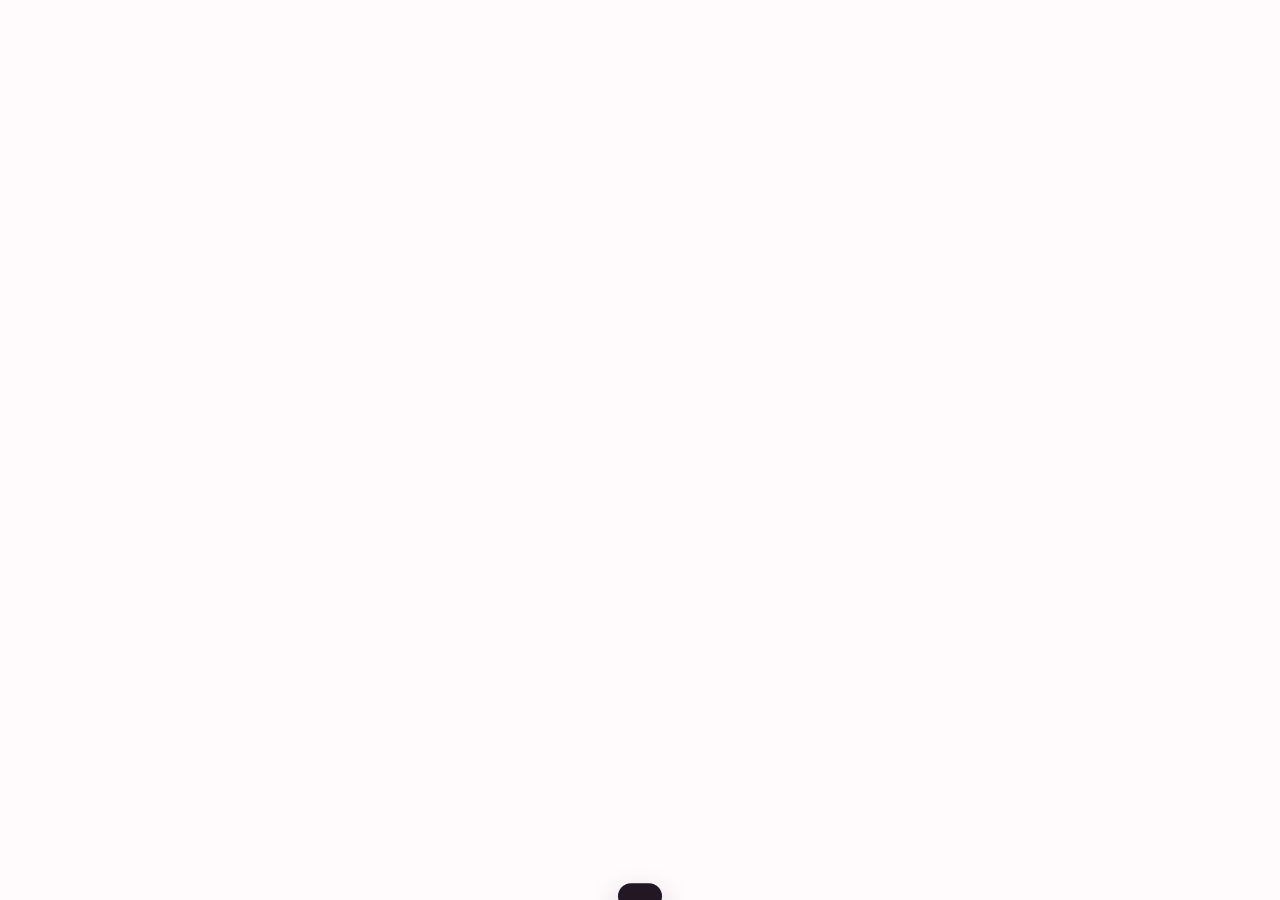
==== index.html @ d04b90fa "Update index.html" ====
<!DOCTYPE html>
<html lang="en">
<head>
<meta charset="UTF-8">
<meta name="viewport" content="width=device-width, initial-scale=1.0">
<title>Blossom07 — Boutique</title>
<link rel="preconnect" href="https://fonts.googleapis.com">
<link rel="preconnect" href="https://fonts.gstatic.com" crossorigin>
<link href="https://fonts.googleapis.com/css2?family=Caveat:wght@600;700&family=Playfair+Display:ital,wght@0,500;0,600;0,700;1,500&family=Poppins:wght@400;500;600;700&family=Tajawal:wght@400;500;700;800&display=swap" rel="stylesheet">
<style>
:root{
  --pink:#ff2e88;
  --pink-deep:#e0117a;
  --pink-light:#ffe0ef;
  --pink-pale:#fff5fa;
  --plum:#221722;
  --plum-soft:#8a7686;
  --cream:#fffdfc;
  --gold:#c79a4b;
  --sage:#8fae7c;
  --white:#ffffff;
  --ink:#150f14;
  --line:rgba(43,31,40,0.10);
  --line-strong:rgba(43,31,40,0.18);
  --shadow:0 14px 32px rgba(255,46,136,0.16);
  --shadow-lg:0 30px 70px rgba(21,15,20,0.20);
  --radius:18px;
  --radius-lg:26px;
  --ease:cubic-bezier(.22,.75,.28,1);
  --font-body:'Poppins',sans-serif;
  --font-display:'Playfair Display',serif;
  --font-script:'Caveat',cursive;
  --white:#ffffff;
  --header-bg:rgba(255,253,252,0.86);
  --header-bg-scrolled:rgba(255,253,252,0.96);
  --overlay-bg:rgba(35,10,28,0.55);
  --input-bg:var(--pink-pale);
  --theme-transition:background .35s ease,color .35s ease,border-color .35s ease,box-shadow .35s ease;
}
[data-theme="dark"]{
  --cream:#130d11;
  --plum:#f4ecf0;
  --plum-soft:#c3a5b3;
  --pink-light:#3a1f2c;
  --pink-pale:#241a20;
  --pink-deep:#ff5fa4;
  --white:#1c1418;
  --ink:#0c0810;
  --line:rgba(255,255,255,0.10);
  --line-strong:rgba(255,255,255,0.18);
  --shadow:0 14px 32px rgba(0,0,0,0.4);
  --shadow-lg:0 30px 70px rgba(0,0,0,0.55);
  --header-bg:rgba(19,13,17,0.86);
  --header-bg-scrolled:rgba(19,13,17,0.95);
  --overlay-bg:rgba(0,0,0,0.65);
  --input-bg:#241a20;
}
[dir="rtl"]{ --font-body:'Tajawal',sans-serif; }
*{box-sizing:border-box;}
html{scroll-behavior:smooth;}
body{
  margin:0;
  background:var(--cream);
  color:var(--plum);
  font-family:var(--font-body);
  -webkit-font-smoothing:antialiased;
  -moz-osx-font-smoothing:grayscale;
  transition:var(--theme-transition);
}
img{max-width:100%;display:block;}
button{font-family:inherit;cursor:pointer;}
input,select,textarea{font-family:inherit;}
.hidden{display:none !important;}
a{color:inherit;text-decoration:none;}
::selection{background:var(--pink);color:#fff;}

/* ===== Motion ===== */
@keyframes fadeInUp{ from{opacity:0;transform:translateY(22px);} to{opacity:1;transform:translateY(0);} }
@keyframes fadeIn{ from{opacity:0;} to{opacity:1;} }
@keyframes scaleIn{ from{opacity:0;transform:scale(.94) translateY(8px);} to{opacity:1;transform:scale(1) translateY(0);} }
@keyframes floatBlob{ 0%,100%{transform:translate(0,0) scale(1);} 50%{transform:translate(-14px,18px) scale(1.06);} }
@keyframes floatBlob2{ 0%,100%{transform:translate(0,0) scale(1);} 50%{transform:translate(16px,-14px) scale(1.08);} }
@keyframes shimmer{ 0%{background-position:-200% 0;} 100%{background-position:200% 0;} }
@keyframes drawCheck{ from{stroke-dashoffset:36;} to{stroke-dashoffset:0;} }
@keyframes popIn{ 0%{transform:scale(.4);opacity:0;} 70%{transform:scale(1.08);opacity:1;} 100%{transform:scale(1);} }
@keyframes skeletonPulse{ 0%,100%{opacity:.5;} 50%{opacity:1;} }
.reveal{opacity:0;transform:translateY(26px);transition:opacity .7s var(--ease),transform .7s var(--ease);}
.reveal.in{opacity:1;transform:translateY(0);}
.reveal-left{opacity:0;transform:translateX(-32px);transition:opacity .7s var(--ease),transform .7s var(--ease);}
.reveal-left.in{opacity:1;transform:translateX(0);}
.reveal-right{opacity:0;transform:translateX(32px);transition:opacity .7s var(--ease),transform .7s var(--ease);}
.reveal-right.in{opacity:1;transform:translateX(0);}
.reveal-scale{opacity:0;transform:scale(.94);transition:opacity .7s var(--ease),transform .7s var(--ease);}
.reveal-scale.in{opacity:1;transform:scale(1);}
@media(prefers-reduced-motion:reduce){
  *{animation-duration:.001ms !important;animation-iteration-count:1 !important;transition-duration:.001ms !important;}
  .reveal,.reveal-left,.reveal-right,.reveal-scale{opacity:1;transform:none;}
}

/* ===== Header ===== */
.site-header{
  position:sticky;top:0;z-index:40;
  background:var(--header-bg);
  backdrop-filter:blur(14px) saturate(1.4);
  -webkit-backdrop-filter:blur(14px) saturate(1.4);
  border-bottom:1px solid var(--line);
  padding:18px 28px;
  display:flex;align-items:center;justify-content:space-between;gap:16px;
  transition:padding .35s var(--ease),box-shadow .35s var(--ease),background .35s var(--ease);
}
.site-header.scrolled{ padding:10px 28px; box-shadow:0 10px 26px rgba(21,15,20,0.08); background:var(--header-bg-scrolled); }
.brand{display:flex;align-items:center;gap:10px;transition:opacity .2s;}
.brand:hover{opacity:.75;}
.brand-mark{
  font-family:var(--font-script);
  font-weight:700;
  font-size:32px;
  color:var(--pink);
  line-height:1;
}
.brand-sub{font-size:10px;letter-spacing:.16em;text-transform:uppercase;color:var(--plum-soft);font-weight:600;}
.header-right{display:flex;align-items:center;gap:16px;}
.lang-switch{display:flex;background:var(--pink-pale);border-radius:999px;padding:3px;gap:2px;}
.lang-switch button{
  border:none;background:transparent;padding:6px 12px;border-radius:999px;
  font-size:12.5px;font-weight:600;color:var(--plum-soft);letter-spacing:.02em;
  transition:.25s var(--ease);
}
.lang-switch button.active{background:var(--pink);color:#fff;box-shadow:0 4px 10px rgba(255,46,126,0.35);}
.theme-toggle{
  display:flex;align-items:center;justify-content:center;width:36px;height:36px;border-radius:50%;
  border:1.5px solid var(--line);background:var(--white);color:var(--plum);flex:none;
  transition:.25s var(--ease);
}
.theme-toggle:hover{border-color:var(--pink);color:var(--pink-deep);}
.theme-toggle svg{width:17px;height:17px;}

/* ===== Ticker ===== */
.ticker-wrap{
  background:var(--pink);color:#fff;overflow:hidden;padding:11px 0;
}
.ticker-track{display:flex;gap:36px;white-space:nowrap;width:max-content;animation:tickerScroll 26s linear infinite;}
.ticker-track span{font-size:12px;font-weight:700;letter-spacing:.08em;text-transform:uppercase;display:flex;align-items:center;gap:10px;}
.ticker-track span::after{content:"✦";opacity:.7;font-size:10px;}
@keyframes tickerScroll{ from{transform:translateX(0);} to{transform:translateX(-50%);} }

/* ===== Lookbook (editorial) ===== */
.lookbook{max-width:1180px;margin:0 auto;padding:86px 22px 30px;}
.lookbook-head{display:flex;justify-content:space-between;align-items:flex-end;gap:20px;margin-bottom:38px;flex-wrap:wrap;}
.lookbook-kicker{font-size:11.5px;letter-spacing:.18em;text-transform:uppercase;color:var(--pink-deep);font-weight:700;margin-bottom:10px;display:block;}
.lookbook-head h2{font-family:var(--font-display);font-size:clamp(26px,3.6vw,40px);margin:0;font-weight:600;color:var(--plum);letter-spacing:-.01em;}
.lookbook-head p{font-size:14px;color:var(--plum-soft);max-width:340px;margin:10px 0 0;line-height:1.6;}
.lookbook-grid{
  display:grid;grid-template-columns:1.3fr 1fr;grid-template-rows:auto auto;gap:20px;
}
.lookbook-figure{
  position:relative;overflow:hidden;border-radius:var(--radius-lg);
  background:linear-gradient(150deg,#ffd9e8,#ffb6d5);
  box-shadow:0 20px 46px rgba(21,15,20,0.14);
}
.lookbook-figure.img-broken{background:linear-gradient(150deg,#ffd9e8,#f6c477);}
.lookbook-figure img{width:100%;height:100%;object-fit:cover;transition:transform .9s var(--ease);}
.lookbook-figure:hover img{transform:scale(1.06);}
.lookbook-figure .cap{
  position:absolute;left:0;right:0;bottom:0;padding:22px 22px 18px;
  background:linear-gradient(0deg,rgba(15,9,13,0.72),transparent);color:#fff;
  font-family:var(--font-display);font-size:16px;font-weight:600;letter-spacing:.01em;
}
.lookbook-figure.f1{grid-row:1/3;aspect-ratio:4/5.4;}
.lookbook-figure.f2{aspect-ratio:5/3.1;}
.lookbook-figure.f3{aspect-ratio:5/3.1;}
@media(max-width:820px){
  .lookbook-grid{grid-template-columns:1fr;grid-template-rows:auto;}
  .lookbook-figure.f1{grid-row:auto;aspect-ratio:4/3.4;}
}

/* ===== Categories section (grid of cards) ===== */
.cat-section{max-width:1180px;margin:0 auto;padding:20px 22px 10px;}
.cat-grid{display:grid;grid-template-columns:repeat(auto-fit,minmax(150px,1fr));gap:14px;margin-top:22px;}
.cat-card{
  background:var(--white);border:1px solid var(--line);border-radius:16px;padding:18px 18px 16px;
  display:flex;align-items:center;justify-content:space-between;gap:10px;transition:.3s var(--ease);
}
.cat-card:hover{border-color:var(--pink);transform:translateY(-3px);box-shadow:var(--shadow);}
.cat-card-name{font-family:var(--font-display);font-weight:600;font-size:15.5px;color:var(--plum);}
.cat-card-count{font-size:11.5px;color:var(--plum-soft);margin-top:3px;}
.cat-card-plus{
  width:30px;height:30px;flex:none;border-radius:50%;background:var(--pink-pale);color:var(--pink-deep);
  display:flex;align-items:center;justify-content:center;font-size:16px;font-weight:700;transition:.25s var(--ease);
}
.cat-card:hover .cat-card-plus{background:var(--pink);color:#fff;}

/* ===== Features row ===== */
.feature-row{
  max-width:1180px;margin:64px auto 0;padding:34px 22px;display:grid;
  grid-template-columns:repeat(auto-fit,minmax(200px,1fr));gap:24px;
  border-top:1px solid var(--line);border-bottom:1px solid var(--line);
}
.feature-item{display:flex;align-items:flex-start;gap:12px;}
.feature-item svg{width:22px;height:22px;flex:none;color:var(--pink-deep);margin-top:2px;}
.feature-item h4{font-size:14px;margin:0 0 4px;font-weight:700;color:var(--plum);}
.feature-item p{font-size:12.5px;color:var(--plum-soft);margin:0;line-height:1.5;}

/* ===== New-arrivals grid ===== */
.new-grid{display:grid;grid-template-columns:repeat(auto-fit,minmax(280px,1fr));gap:26px;margin-top:22px;}
.new-grid .card .thumb{aspect-ratio:16/11;}

/* ===== CTA banner ===== */
.cta-banner{
  max-width:1180px;margin:56px auto 0;background:var(--pink);border-radius:var(--radius-lg);
  padding:44px 40px;color:#fff;display:flex;justify-content:space-between;align-items:center;gap:26px;flex-wrap:wrap;
  box-shadow:0 24px 50px rgba(255,46,136,0.28);
}
.cta-banner h3{font-family:var(--font-display);font-size:clamp(22px,3vw,30px);margin:0 0 8px;font-weight:600;}
.cta-banner p{font-size:14px;margin:0;max-width:440px;line-height:1.6;opacity:.92;}
.cta-actions{display:flex;gap:12px;flex-wrap:wrap;}
.cta-actions .btn-primary{background:var(--plum);}
.cta-actions .btn-primary:hover{background:var(--ink);}
.cta-actions .btn-ghost{border-color:rgba(255,255,255,0.7);}
@media(max-width:720px){ .cta-banner{padding:32px 24px;} }

/* ===== Category chips ===== */
.category-bar{
  display:flex;gap:10px;overflow-x:auto;padding:22px 22px 6px;max-width:1180px;margin:0 auto;
  scrollbar-width:none;
}
.category-bar::-webkit-scrollbar{display:none;}
.chip{
  flex:none;padding:9px 20px;border-radius:999px;border:1.5px solid var(--line);
  background:var(--white);font-size:13.5px;font-weight:600;color:var(--plum-soft);white-space:nowrap;
  transition:.18s;
}
.chip.active{background:var(--pink);border-color:var(--pink);color:#fff;box-shadow:0 6px 16px rgba(255,46,136,0.3);}
.chip:hover:not(.active){border-color:var(--pink);color:var(--pink-deep);}

/* ===== Product grid ===== */
.shop-wrap{
  width:100%;
  max-width:1280px;
  margin:0 auto;
  padding:18px 24px 90px;
}

.shop-head{
  padding-top:14px;
  margin-bottom:6px;
}

.shop-head .lookbook-kicker{
  margin-bottom:8px;
}

.shop-head h2{
  font-family:var(--font-display);
  font-size:clamp(24px,3.2vw,34px);
  margin:0;
  font-weight:600;
  color:var(--plum);
  letter-spacing:-.01em;
}

/* Products */
.grid{
  display:grid;
  grid-template-columns:repeat(5,minmax(0,1fr));
  gap:18px;
  margin-top:22px;
}

/* Large screens */
@media(min-width:1400px){
  .grid{
    grid-template-columns:repeat(5,minmax(0,1fr));
    gap:20px;
  }
}

/* Medium desktop */
@media(max-width:1100px){
  .grid{
    grid-template-columns:repeat(4,minmax(0,1fr));
    gap:16px;
  }
}

/* Tablet */
@media(max-width:850px){
  .shop-wrap{
    padding-left:18px;
    padding-right:18px;
  }

  .grid{
    grid-template-columns:repeat(3,minmax(0,1fr));
    gap:14px;
  }
}

/* Mobile */
@media(max-width:600px){
  .shop-wrap{
    padding-left:12px;
    padding-right:12px;
  }

  .grid{
    grid-template-columns:repeat(2,minmax(0,1fr));
    gap:12px;
  }
}

.card{
  background:var(--white);
  border-radius:var(--radius);
  overflow:hidden;
  border:1px solid var(--line);
  transition:.45s var(--ease) box-shadow,
             .45s var(--ease) transform,
             .25s border-color;
  position:relative;
}

.card:hover{
  box-shadow:var(--shadow-lg);
  transform:translateY(-8px);
  border-color:rgba(255,46,126,0.35);
}

.card:hover .thumb::after{
  opacity:1;
}

.card:hover .thumb img{
  transform:scale(1.08);
}

.card:hover .thumb svg{
  transform:scale(1.08) rotate(-2deg);
}

.card:hover .order-btn:not(:disabled){
  background:var(--pink);
}

.card:hover .quick-order{
  opacity:1;
  transform:translateY(0);
}

.thumb{
  aspect-ratio:4/5;
  position:relative;
  display:flex;
  align-items:center;
  justify-content:center;
  background:linear-gradient(
    150deg,
    var(--tc1,#ffd9e8),
    var(--tc2,#ffb6d5)
  );
  overflow:hidden;
}

.thumb img{
  width:100%;
  height:100%;
  object-fit:cover;
  transition:transform .7s var(--ease);
}

.thumb.img-broken{
  display:flex;
  align-items:center;
  justify-content:center;
}

.thumb.img-broken::before{
  content:"";
  width:46%;
  height:46%;
  opacity:.5;
  color:var(--plum-soft);
  -webkit-mask:url('data:image/svg+xml;utf8,<svg xmlns="http://www.w3.org/2000/svg" viewBox="0 0 24 24" fill="none" stroke="black" stroke-width="1.4"><path d="M4 16l4.5-6 3.5 4.5L15 11l5 7H4z"/><circle cx="8" cy="8" r="1.6"/><rect x="3" y="4" width="18" height="16" rx="2"/></svg>') center/contain no-repeat;
  mask:url('data:image/svg+xml;utf8,<svg xmlns="http://www.w3.org/2000/svg" viewBox="0 0 24 24" fill="none" stroke="black" stroke-width="1.4"><path d="M4 16l4.5-6 3.5 4.5L15 11l5 7H4z"/><circle cx="8" cy="8" r="1.6"/><rect x="3" y="4" width="18" height="16" rx="2"/></svg>') center/contain no-repeat;
  background:var(--plum-soft);
}

.quick-order{
  position:absolute;
  left:10px;
  right:10px;
  bottom:10px;
  background:rgba(255,255,255,0.94);
  color:var(--plum);
  border-radius:999px;
  padding:9px;
  text-align:center;
  font-size:12px;
  font-weight:700;
  letter-spacing:.03em;
  opacity:0;
  transform:translateY(10px);
  transition:.3s var(--ease);
  backdrop-filter:blur(4px);
  pointer-events:none;
}

.thumb::after{
  content:"";
  position:absolute;
  inset:0;
  border-radius:var(--radius) var(--radius) 0 0;
  box-shadow:inset 0 0 0 3px rgba(255,46,126,0.65);
  opacity:0;
  transition:.25s;
  pointer-events:none;
}

.thumb svg{
  width:46%;
  height:46%;
  opacity:.5;
  color:var(--plum-soft);
  transition:transform .4s ease;
}

.stock-badge{
  position:absolute;
  top:10px;
  inset-inline-start:10px;
  background:var(--white);
  color:var(--plum-soft);
  font-size:10.5px;
  font-weight:700;
  padding:4px 10px;
  border-radius:999px;
  letter-spacing:.03em;
  box-shadow:0 4px 10px rgba(43,31,40,0.12);
}

.card-tag{
  position:absolute;
  top:10px;
  inset-inline-start:10px;
  color:#fff;
  font-size:10px;
  font-weight:700;
  padding:5px 11px;
  border-radius:999px;
  letter-spacing:.05em;
  text-transform:uppercase;
  box-shadow:0 4px 10px rgba(0,0,0,0.15);
}

.card-tag.bestseller{
  background:var(--plum);
}

.card-tag.new{
  background:var(--pink);
}

.card-body{
  padding:14px 15px 16px;
}

.card-cat{
  font-size:10.5px;
  text-transform:uppercase;
  letter-spacing:.1em;
  color:var(--gold);
  font-weight:700;
  margin-bottom:5px;
}

.card-name{
  font-family:var(--font-display);
  font-weight:600;
  font-size:16.5px;
  margin:0 0 7px;
  line-height:1.3;
  color:var(--plum);
}

.card-desc{
  font-size:12px;
  color:var(--plum-soft);
  line-height:1.5;
  margin:0 0 8px;
  display:-webkit-box;
  -webkit-line-clamp:2;
  -webkit-box-orient:vertical;
  overflow:hidden;
}

.card-colors{
  font-size:11px;
  color:var(--plum-soft);
  font-weight:600;
  margin:0 0 12px;
  letter-spacing:.02em;
}

.card-foot{
  display:flex;
  align-items:center;
  justify-content:space-between;
  gap:8px;
}

.price{
  font-weight:700;
  font-size:15px;
  color:var(--pink-deep);
  display:flex;
  align-items:baseline;
  gap:7px;
  flex-wrap:wrap;
}

.price small{
  font-size:11px;
  font-weight:600;
  color:var(--plum-soft);
}

.price .old{
  display:inline-block !important;
  font-size:12.5px;
  font-weight:600;
  color:var(--plum-soft);
  text-decoration-line:line-through !important;
  text-decoration-style:solid !important;
  text-decoration-thickness:2px !important;
  opacity:.8;
  margin-inline-end:7px;
}

.sale-old-price{
  display:inline-block !important;
  color:#777 !important;
  text-decoration-line:line-through !important;
  text-decoration-color:#777 !important;
  text-decoration-style:solid !important;
  text-decoration-thickness:2px !important;
  white-space:nowrap;
}

.order-btn{
  background:var(--pink);
  color:#fff;
  border-radius:999px;
  padding:8px 16px;
  font-size:12px;
  font-weight:600;
  border:none;
  transition:.25s var(--ease);
}

.order-btn:hover{
  background:var(--pink-deep);
  transform:translateY(-1px);
  box-shadow:0 8px 18px rgba(255,46,126,0.35);
}

.order-btn:active:not(:disabled){
  transform:scale(.93);
}

.order-btn:disabled{
  background:#cfc7cb;
  cursor:not-allowed;
}

.empty-note{
  text-align:center;
  padding:60px 20px;
  color:var(--plum-soft);
}

.empty-note svg{
  width:52px;
  height:52px;
  opacity:.4;
  margin-bottom:10px;
}
/* ===== Modal / overlay ===== */
.overlay{
  position:fixed;inset:0;background:var(--overlay-bg);backdrop-filter:blur(3px);
  display:flex;align-items:center;justify-content:center;z-index:100;padding:18px;
  animation:fadeIn .2s ease both;
}
.modal{
  background:var(--white);border-radius:22px;max-width:460px;width:100%;max-height:88vh;overflow-y:auto;
  padding:26px 26px 24px;position:relative;box-shadow:0 24px 60px rgba(0,0,0,0.3);
  animation:scaleIn .28s cubic-bezier(.2,.9,.3,1.2) both;
}
.modal-close{
  position:absolute;top:16px;inset-inline-end:16px;width:32px;height:32px;border-radius:50%;
  background:var(--pink-pale);border:none;display:flex;align-items:center;justify-content:center;color:var(--plum);
}
.modal h2{font-family:var(--font-display);font-size:22px;margin:0 0 4px;color:var(--plum);}
.modal .sub{font-size:13px;color:var(--plum-soft);margin:0 0 18px;}
.field{margin-bottom:14px;}
.field label{display:block;font-size:12.5px;font-weight:600;color:var(--plum-soft);margin-bottom:6px;}
.field input,.field select,.field textarea{
  width:100%;padding:11px 13px;border-radius:12px;border:1.5px solid var(--line);background:var(--pink-pale);
  font-size:14px;color:var(--plum);outline:none;transition:.15s;
}
.field input:focus,.field select:focus,.field textarea:focus{border-color:var(--pink);background:var(--white);}
.field textarea{resize:vertical;min-height:70px;}
.field-row{display:grid;grid-template-columns:1fr 1fr;gap:10px;}
.order-summary{
  display:flex;gap:12px;align-items:center;background:var(--pink-pale);border-radius:14px;padding:10px;margin-bottom:16px;
}
.order-summary .thumb{width:56px;height:56px;flex:none;border-radius:10px;aspect-ratio:auto;}
.order-summary .thumb svg{width:50%;height:50%;}
.order-summary-name{font-weight:600;font-size:14px;color:var(--plum);}
.order-summary-price{font-size:13px;color:var(--pink-deep);font-weight:700;}
.submit-btn{
  width:100%;background:var(--pink);color:#fff;border:none;border-radius:14px;padding:13px;font-weight:700;
  font-size:14.5px;margin-top:6px;box-shadow:0 10px 22px rgba(255,46,126,0.35);transition:.18s;
}
.submit-btn:hover{background:var(--pink-deep);}
.whatsapp-alt{
  display:flex;align-items:center;justify-content:center;gap:8px;margin-top:10px;font-size:13px;
  color:var(--sage);font-weight:600;border:1.5px solid var(--sage);border-radius:14px;padding:11px;background:var(--pink-pale);
}
.success-box{text-align:center;padding:10px 4px 4px;}
.success-icon{
  width:64px;height:64px;border-radius:50%;background:var(--pink-light);display:flex;align-items:center;justify-content:center;
  margin:0 auto 16px;color:var(--pink);animation:popIn .45s cubic-bezier(.2,.9,.3,1.3) both;
}
.success-icon svg{width:32px;height:32px;}
.success-icon svg path{stroke-dasharray:36;stroke-dashoffset:36;animation:drawCheck .5s ease .25s forwards;}

/* ===== Footer ===== */
.site-footer{
  background:var(--ink);color:#fdeef4;padding:64px 22px 30px;margin-top:40px;
}
.footer-inner{max-width:1180px;margin:0 auto;display:grid;grid-template-columns:1.3fr 1fr 1fr;gap:30px;}
.footer-inner .brand-mark{font-size:28px;}
.footer-col h4{font-size:13px;text-transform:uppercase;letter-spacing:.08em;color:#ffb8d4;margin:0 0 12px;font-weight:700;}
.footer-col p, .footer-col a{font-size:13.5px;color:#e9c9d8;line-height:2;display:block;}
.footer-bottom{
  max-width:1180px;margin:30px auto 0;padding-top:18px;border-top:1px solid rgba(255,255,255,0.12);
  display:flex;justify-content:space-between;flex-wrap:wrap;gap:10px;font-size:12px;color:#c99cb2;
}
.admin-link{background:transparent;border:none;color:#c99cb2;font-size:12px;text-decoration:underline;}

/* ===== Toast ===== */
.toast{
  position:fixed;bottom:22px;left:50%;transform:translateX(-50%) translateY(120%);
  background:var(--plum);color:#fff;padding:13px 22px;border-radius:14px;font-size:13.5px;font-weight:600;
  box-shadow:0 14px 30px rgba(0,0,0,0.25);z-index:200;transition:.3s;display:flex;align-items:center;gap:8px;
}
.toast.show{transform:translateX(-50%) translateY(0);}

/* ===== Admin ===== */
.admin-shell{max-width:1180px;margin:0 auto;padding:26px 22px 80px;}
.admin-header{display:flex;justify-content:space-between;align-items:center;flex-wrap:wrap;gap:14px;margin-bottom:22px;}
.admin-header h1{font-family:var(--font-display);font-size:26px;margin:0;color:var(--plum);}
.stat-grid{display:grid;grid-template-columns:repeat(auto-fit,minmax(150px,1fr));gap:14px;margin-bottom:26px;}
.stat-card{background:var(--white);border:1px solid var(--line);border-radius:16px;padding:16px 18px;}
.stat-card .num{font-size:26px;font-weight:700;color:var(--pink-deep);font-family:var(--font-display);}
.stat-card .lbl{font-size:12px;color:var(--plum-soft);font-weight:600;margin-top:2px;}
.tabs{display:flex;gap:8px;margin-bottom:20px;border-bottom:1.5px solid var(--line);}
.tab-btn{background:none;border:none;padding:10px 18px;font-weight:600;font-size:14px;color:var(--plum-soft);
  border-bottom:2.5px solid transparent;margin-bottom:-1.5px;}
.tab-btn.active{color:var(--pink-deep);border-color:var(--pink);}
.order-row{
  background:var(--white);
  border:1px solid var(--line);
  border-radius:18px;
  padding:18px 20px;
  margin-bottom:14px;
  display:flex;
  justify-content:space-between;
  gap:20px;
  flex-wrap:wrap;
  align-items:flex-start;
  box-shadow:0 4px 14px rgba(80,40,60,.04);
  transition:.2s;
}

.order-row:hover{
  box-shadow:0 6px 20px rgba(80,40,60,.08);
  transform:translateY(-1px);
}

.order-row.status-new{
  border-inline-start:4px solid var(--pink);
}

.order-row.status-done{
  opacity:.65;
}

.order-id{
  font-size:11px;
  color:var(--plum-soft);
  font-weight:600;
  letter-spacing:.03em;
  margin-bottom:6px;
}

.order-title{
  font-weight:700;
  font-size:16px;
  margin:3px 0 10px;
  color:var(--plum);
}

.order-detail{
  font-size:13px;
  color:var(--plum-soft);
  line-height:1.9;
}

.order-detail b{
  color:var(--plum);
}
.order-row.status-new{border-inline-start:4px solid var(--pink);}
.order-row.status-done{opacity:.6;}
.order-id{font-size:11px;color:var(--plum-soft);font-weight:600;letter-spacing:.03em;}
.order-title{font-weight:700;font-size:15px;margin:3px 0 6px;color:var(--plum);}
.order-detail{font-size:13px;color:var(--plum-soft);line-height:1.7;}
.order-detail b{color:var(--plum);}
.order-status-pill{
  font-size:11px;font-weight:700;padding:5px 12px;border-radius:999px;text-transform:uppercase;letter-spacing:.03em;
}
.order-status-pill.new{background:var(--pink-light);color:var(--pink-deep);}
.order-status-pill.done{background:var(--pink-pale);color:var(--sage);}
.order-actions{
  display:flex;
  flex-direction:column;
  gap:10px;
  align-items:flex-end;
  min-width:170px;
  padding-top:2px;
}

.order-action-buttons{
  display:flex;
  gap:8px;
  flex-wrap:wrap;
  justify-content:flex-end;
}

@media(max-width:600px){
  .order-row{
    padding:16px;
    gap:14px;
  }

  .order-actions{
    width:100%;
    align-items:stretch;
    min-width:0;
  }

  .order-action-buttons{
    width:100%;
    justify-content:stretch;
  }

  .order-action-buttons .small-btn{
    flex:1;
  }
}
.small-btn{
  border:1.5px solid var(--line);
  background:var(--white);
  border-radius:10px;
  padding:8px 12px;
  font-size:12px;
  font-weight:600;
  color:var(--plum);
  cursor:pointer;
  transition:.2s;
}

.small-btn:hover{
  border-color:var(--pink);
  color:var(--pink-deep);
}

.order-action-buttons{
  display:flex;
  gap:7px;
  flex-wrap:wrap;
  justify-content:flex-end;
}

.danger-btn{
  color:#b42318 !important;
  border-color:#f0c7c0 !important;
  background:#fffafa !important;
}

.danger-btn:hover{
  border-color:#b42318 !important;
  background:#fff1ef !important;
}
.small-btn:hover{border-color:var(--pink);color:var(--pink-deep);}
.admin-toolbar{display:flex;justify-content:flex-end;margin-bottom:14px;}
.admin-grid{display:grid;grid-template-columns:repeat(auto-fill,minmax(210px,1fr));gap:18px;}
.admin-card{background:var(--white);border:1px solid var(--line);border-radius:16px;overflow:hidden;}
.admin-card .thumb{aspect-ratio:1/1;}
.admin-card-body{padding:12px 14px;}
.admin-card-actions{display:flex;gap:8px;margin-top:10px;}
.admin-card-actions button{flex:1;padding:7px;border-radius:10px;font-size:12px;font-weight:600;border:1.5px solid var(--line);background:var(--white);}
.admin-card-actions .del{color:#c0392b;border-color:#f0c7c0;}
.admin-card-actions .landing-btn{color:var(--pink-deep);border-color:var(--pink-deep);}
.product-modal-gallery{width:170px;flex:none;}
.product-modal-main{width:100%;aspect-ratio:1/1;border-radius:12px;overflow:hidden;background:var(--pink-pale);}
.product-modal-main img{width:100%;height:100%;object-fit:cover;}
.product-modal-thumbs{display:flex;gap:6px;overflow-x:auto;margin-top:7px;padding-bottom:2px;}
.product-modal-thumb{width:42px;height:42px;flex:none;border:1.5px solid var(--line);border-radius:8px;overflow:hidden;background:var(--white);padding:0;}
.product-modal-thumb.active{border-color:var(--pink);}
.product-modal-thumb img{width:100%;height:100%;object-fit:cover;}
@media(max-width:520px){.product-modal-gallery{width:125px;}.product-modal-thumb{width:36px;height:36px;}}
.login-box{max-width:380px;margin:80px auto;background:var(--white);border-radius:22px;padding:34px 30px;border:1px solid var(--line);box-shadow:var(--shadow);text-align:center;}
.login-box .brand-mark{font-size:34px;margin-bottom:6px;}
.login-box h2{font-family:var(--font-display);font-size:20px;margin:14px 0 4px;}
.login-box p{font-size:13px;color:var(--plum-soft);margin-bottom:20px;}
.err-msg{color:#c0392b;font-size:12.5px;margin-top:6px;display:none;}
.stock-toggle{display:flex;align-items:center;gap:8px;font-size:13px;color:var(--plum-soft);font-weight:600;}
.photo-upload{
  border:2px dashed var(--line);border-radius:16px;padding:16px;display:flex;align-items:center;gap:14px;
  background:var(--pink-pale);transition:.2s border-color,.2s background;cursor:pointer;
}
.photo-upload:hover,.photo-upload.dragover{border-color:var(--pink);background:var(--pink-light);}
.photo-upload input[type=file]{display:none;}
.photo-preview{
  width:64px;height:64px;border-radius:12px;overflow:hidden;flex:none;
  background:linear-gradient(150deg,var(--pink-light),#ffb6d5);display:flex;align-items:center;justify-content:center;
}
.photo-preview img{width:100%;height:100%;object-fit:cover;}
.photo-preview svg{width:44%;height:44%;color:var(--plum-soft);opacity:.55;}
.photo-upload-text{font-size:13px;color:var(--plum-soft);line-height:1.5;}
.photo-upload-text b{color:var(--plum);font-weight:600;}
.photo-remove{
  border:1.5px solid var(--line);background:var(--white);border-radius:999px;padding:5px 12px;font-size:11.5px;font-weight:600;
  color:var(--plum-soft);margin-top:6px;
}
.photo-remove:hover{border-color:#e07373;color:#c0392b;}
.upload-progress{
  width:100%;height:4px;background:var(--pink-light);border-radius:99px;overflow:hidden;margin-top:8px;
}
.upload-progress span{
  display:block;height:100%;width:35%;background:var(--pink);
  background:linear-gradient(90deg,var(--pink) 25%,#ffb6d5 50%,var(--pink) 75%);background-size:200% 100%;
  animation:shimmer 1s linear infinite;
}
.top-nav-tab{background:none;border:none;font-size:13.5px;font-weight:600;color:var(--plum-soft);padding:7px 14px;border-radius:999px;}
.top-nav-tab.active{background:var(--plum);color:#fff;}

/* ===== Admin: Design tab ===== */
.design-grid{display:grid;grid-template-columns:repeat(auto-fit,minmax(260px,1fr));gap:20px;}
.design-card{background:var(--white);border:1px solid var(--line);border-radius:16px;padding:18px;}
.design-card h4{margin:0 0 4px;font-size:14.5px;font-weight:700;color:var(--plum);}
.design-card .hint{font-size:12px;color:var(--plum-soft);margin:0 0 12px;line-height:1.5;}
.photo-field .photo-upload{padding:14px;}
.photo-field.wide .photo-upload{flex-direction:column;align-items:stretch;text-align:center;}
.photo-field.wide .photo-preview{width:100%;height:150px;border-radius:12px;aspect-ratio:auto;}
.design-save-bar{position:sticky;bottom:0;background:linear-gradient(0deg,var(--cream) 60%,transparent);padding:16px 0 4px;margin-top:8px;}

@media(max-width:720px){
  .footer-inner{grid-template-columns:1fr;}
  .site-header{padding:12px 16px;}
  .field-row{grid-template-columns:1fr;}
}
.order-contact-buttons {
  display: flex;
  gap: 8px;
  margin-top: 8px;
  flex-wrap: wrap;
}

.contact-btn {
  display: inline-flex;
  align-items: center;
  justify-content: center;
  padding: 7px 12px;
  border-radius: 8px;
  text-decoration: none;
  font-size: 13px;
  font-weight: 600;
  transition: 0.2s ease;
}

.call-btn {
  background: #e8f5e9;
  color: #2e7d32;
  border: 1px solid #c8e6c9;
}

.whatsapp-btn {
  background: #e8f5e9;
  color: #128c7e;
  border: 1px solid #b7dfd5;
}

.contact-btn:hover {
  transform: translateY(-1px);
  opacity: 0.9;
}

.order-phone-link {
  color: inherit;
  text-decoration: none;
}

.order-phone-link:hover {
  text-decoration: underline;
}

.cart-header-btn{border:1px solid var(--line);background:var(--card);color:var(--plum);border-radius:999px;padding:8px 12px;display:inline-flex;align-items:center;gap:6px;cursor:pointer;font-weight:600}.cart-header-btn b{min-width:20px;height:20px;border-radius:50%;display:inline-flex;align-items:center;justify-content:center;background:var(--pink);font-size:11px}.product-clickable{cursor:pointer}.cart-modal,.checkout-modal{max-width:560px}.cart-items{display:flex;flex-direction:column;gap:10px;margin:18px 0}.cart-item{display:grid;grid-template-columns:58px 1fr auto;gap:10px;align-items:center;padding:10px;border:1px solid var(--line);border-radius:12px}.cart-item-img{width:58px;height:68px;border-radius:9px;overflow:hidden;background:var(--soft)}.cart-item-img img{width:100%;height:100%;object-fit:cover}.cart-item-main{display:flex;flex-direction:column;gap:3px}.cart-item-main small{color:var(--plum-soft)}.cart-item-main strong{color:var(--pink-deep)}.cart-item-actions{display:flex;gap:5px;align-items:center}.cart-item-actions button{border:1px solid var(--line);background:var(--card);border-radius:7px;min-width:30px;height:30px;cursor:pointer}.cart-summary,.checkout-totals{border-top:1px solid var(--line);margin-top:14px;padding-top:12px}.cart-summary>div,.checkout-totals>div{display:flex;justify-content:space-between;padding:5px 0}.checkout-totals .grand{font-size:17px;border-top:1px solid var(--line);margin-top:5px;padding-top:10px}.delivery-table{border:1px solid var(--line);border-radius:12px;overflow:auto;max-height:520px;margin-top:15px}.delivery-head,.delivery-row{display:grid;grid-template-columns:1.5fr 1fr 1fr;gap:10px;padding:9px 10px;align-items:center}.delivery-head{position:sticky;top:0;background:var(--card);border-bottom:1px solid var(--line);z-index:1}.delivery-row{border-bottom:1px solid var(--line)}.delivery-row:last-child{border-bottom:0}.delivery-row input{width:100%}.translation-note{font-size:12px;line-height:1.5;color:var(--plum-soft);background:var(--soft);padding:9px 11px;border-radius:9px}.quick-order{pointer-events:none}.thumb.product-clickable{position:relative}.thumb.product-clickable:hover .quick-order{opacity:1}.quick-order{opacity:.95}.delivery-admin .hint{margin-bottom:14px}.order-items-list{display:flex;flex-direction:column;gap:10px;margin:14px 0 16px}.admin-order-item{display:flex;flex-direction:column;gap:6px;padding:12px 14px;background:var(--soft);border:1px solid var(--line);border-radius:12px;font-size:14px;color:var(--plum);line-height:1.5}.admin-order-item>span{font-weight:700;font-size:14px;color:var(--plum)}.admin-order-item small{display:flex;flex-wrap:wrap;gap:7px;color:var(--plum-soft);font-size:12px;line-height:1.5}.admin-order-item small .order-meta{display:inline-flex;align-items:center;padding:4px 8px;border-radius:999px;background:var(--white);border:1px solid var(--line);font-weight:600}.order-delivery-summary{display:flex;justify-content:space-between;align-items:center;gap:14px;padding:11px 0;font-size:13px;border-top:1px solid var(--line)}.order-delivery-summary span,.order-total span{color:var(--plum-soft)}.order-total{display:flex;justify-content:space-between;align-items:center;gap:14px;padding:10px 0;font-size:13px}.order-total b,.order-delivery-summary b{color:var(--plum);white-space:nowrap}.order-total.grand{font-size:16px;border-top:1px solid var(--line);padding:13px 0 4px;margin-top:2px}.order-total.grand b{color:var(--pink-deep);font-size:17px}.order-main{flex:1;min-width:0}.order-top{display:flex;align-items:center;justify-content:space-between;gap:12px;margin-bottom:4px}.order-info-grid{display:grid;grid-template-columns:repeat(2,minmax(0,1fr));gap:10px;margin-top:16px;padding-top:15px;border-top:1px solid var(--line)}.order-info-item{min-width:0;padding:10px 12px;background:var(--soft);border-radius:10px;font-size:13px;line-height:1.55}.order-info-item>span{display:block;color:var(--plum-soft);font-size:11px;font-weight:600;margin-bottom:3px}.order-info-item>b{display:block;color:var(--plum);font-size:13px;overflow-wrap:anywhere}.order-note{grid-column:1/-1}.order-contact-buttons{display:flex;gap:7px;flex-wrap:wrap;margin-top:8px}.order-contact-buttons .contact-btn{padding:6px 10px!important;font-size:11px!important}.delivery-admin .hint{margin-bottom:14px}.admin-grid .admin-card .thumb.product-clickable{cursor:default}
@media(max-width:700px){.order-info-grid{grid-template-columns:1fr}.order-top{align-items:flex-start}.order-actions{width:100%}.order-actions .small-btn{width:100%}.order-row{padding:15px}.order-delivery-summary,.order-total{font-size:12.5px}}
@media(max-width:720px){.cart-header-btn span{display:none}.cart-item{grid-template-columns:48px 1fr}.cart-item-img{width:48px;height:58px}.cart-item-actions{grid-column:2}.delivery-head,.delivery-row{grid-template-columns:1.2fr .8fr .8fr;font-size:12px}}
</style>
<script src="https://cdn.jsdelivr.net/npm/@supabase/supabase-js@2"></script>
<meta name="blossom-sale-fix" content="v2">

<style id="blossom-sample-theme">
:root{--sample-bg:#fff;--sample-text:#2d2529;--sample-muted:#85777d;--sample-line:#eee7ea;--sample-pink:#a45f7d}
body{background:var(--sample-bg)}
.sample-header{height:72px;max-width:1280px;margin:0 auto;border-bottom:1px solid var(--sample-line);padding:0 28px;display:grid;grid-template-columns:1fr auto 1fr;align-items:center;background:rgba(255,255,255,.96);position:sticky;top:0;z-index:30;box-shadow:none}
.sample-nav-left,.sample-header-actions{display:flex;align-items:center;gap:8px}.sample-nav-left{justify-content:flex-start}.sample-header-actions{justify-content:flex-end}
.sample-nav-link{background:none;border:0;color:var(--sample-muted);font-size:12px;padding:7px 9px;text-decoration:none}.sample-nav-link:hover,.sample-nav-link.active{color:var(--sample-text)}
.sample-logo{cursor:pointer;display:flex;align-items:center;gap:5px;font-family:Georgia,serif;font-size:25px;letter-spacing:-.7px;color:#34282e}.sample-logo-flower{font-family:Georgia,serif;color:var(--sample-pink);font-size:23px;transform:rotate(-8deg)}
.sample-header .lang-switch{border:0;padding:0;gap:2px}.sample-header .lang-switch button{font-size:10px;padding:5px 6px;background:none}.sample-header .lang-switch button.active{color:var(--sample-pink);background:#faf3f6}
.sample-icon-btn{position:relative;width:32px;height:32px;padding:0;border:0;background:none;color:#54464d;display:inline-flex;align-items:center;justify-content:center}.sample-icon-btn b{position:absolute;right:0;top:0;min-width:13px;height:13px;border-radius:50%;background:var(--sample-pink);color:white;font-size:8px;line-height:13px}
.sample-intro{text-align:center;padding:46px 18px 28px}.sample-floral-line{color:#c88ba3;font-size:17px;letter-spacing:2px;margin-bottom:12px}.sample-intro h1{font-size:23px;font-weight:500;letter-spacing:.04em;margin:0;color:#383034}.sample-intro h1 span{font-size:14px;color:#a88e99;margin-left:4px}.sample-intro p{max-width:560px;margin:11px auto 0;color:var(--sample-muted);font-size:12px;line-height:1.7}
.category-bar{max-width:1280px;margin:0 auto 22px;padding:0 28px;display:flex;justify-content:center;gap:7px;flex-wrap:wrap;border:0}.category-bar .chip{background:transparent;border:1px solid transparent;color:#82747b;border-radius:3px;font-size:11px;padding:7px 13px}.category-bar .chip.active{background:#f7edf2;color:#8e4e6c;border-color:#ead8e0}
.shop-wrap{max-width:1280px;margin:0 auto;padding:0 28px 65px}.shop-head{display:none}.shop-wrap>.grid{display:grid;grid-template-columns:repeat(5,minmax(0,1fr));gap:28px 14px}.card{background:transparent;border:0;border-radius:0;box-shadow:none;overflow:visible}.card:hover{transform:none}.card .thumb{height:auto;aspect-ratio:4/5;border-radius:4px;background:#f5f1f3;overflow:hidden}.card .thumb img{transition:transform .35s ease}.card:hover .thumb img{transform:scale(1.025)}.card-body{padding:10px 3px 0}.card-cat{text-transform:uppercase;letter-spacing:.08em;font-size:8px;color:#9a8b91;margin-bottom:5px}.card-name{font-size:12px;font-weight:500;color:#3c3237;margin:0 0 8px;white-space:nowrap;overflow:hidden;text-overflow:ellipsis}.card-desc{display:none}.card-foot{display:flex;align-items:center;justify-content:space-between;gap:5px}.price{font-size:11px;font-weight:700;color:#473940}.price small{font-size:8px;color:#97888e}.order-btn{font-size:9px;padding:5px 8px;border-radius:3px}.stock-badge{top:8px;left:8px;font-size:8px}.card-tag{font-size:8px;padding:4px 6px;border-radius:2px}.site-footer{margin-top:25px}
@media(max-width:1000px){.shop-wrap>.grid{grid-template-columns:repeat(4,minmax(0,1fr))}}
@media(max-width:720px){.sample-header{height:62px;padding:0 12px;grid-template-columns:1fr auto 1fr}.sample-nav-left .sample-nav-link:nth-child(2){display:none}.sample-nav-left{gap:0}.sample-nav-link{font-size:10px;padding:6px 5px}.sample-logo{font-size:20px}.sample-logo-flower{font-size:19px}.sample-header .lang-switch{display:flex}.sample-intro{padding:34px 15px 22px}.sample-intro h1{font-size:18px}.shop-wrap{padding:0 12px 45px}.category-bar{padding:0 10px;margin-bottom:18px}.shop-wrap>.grid{grid-template-columns:repeat(2,minmax(0,1fr));gap:24px 10px}.card-body{padding-top:8px}.card-name{font-size:11px}.order-btn{display:none}}

/* ===== Blossom visual upgrade v3 ===== */
:root{
  --sample-bg:#fffafb;
  --sample-text:#30252b;
  --sample-muted:#9a8790;
  --sample-line:rgba(84,55,68,.10);
  --sample-pink:#b85f82;
  --sample-card:#ffffff;
  --sample-section:#fffdfd;
}
[data-theme="dark"]{
  --sample-bg:#120d11;
  --sample-text:#f6edf1;
  --sample-muted:#c2aeb8;
  --sample-line:rgba(255,255,255,.11);
  --sample-pink:#ef7eaa;
  --sample-card:#1c1419;
  --sample-section:#171015;
  --cream:#120d11;
  --white:#1c1419;
  --plum:#f6edf1;
  --plum-soft:#c2aeb8;
  --pink-pale:#241820;
  --pink-light:#38202d;
  --line:rgba(255,255,255,.11);
}
html,body,#app{background:var(--sample-bg);color:var(--sample-text);}
body{min-height:100vh;transition:background .35s ease,color .35s ease;}
.site-header.sample-header{background:color-mix(in srgb,var(--sample-bg) 94%,transparent);color:var(--sample-text);border-color:var(--sample-line);}
[data-theme="dark"] .site-header.sample-header{background:rgba(18,13,17,.94);}
.sample-nav-link{color:var(--sample-muted)!important;}
.sample-nav-link:hover,.sample-nav-link.active{color:var(--sample-text)!important;}
.sample-logo{color:var(--sample-text)!important;}
.sample-icon-btn{color:var(--sample-text)!important;}
.sample-header .lang-switch{background:transparent;}
.sample-header .lang-switch button{color:var(--sample-muted)!important;}
.sample-header .lang-switch button.active{background:rgba(184,95,130,.13)!important;color:var(--sample-pink)!important;}
.theme-toggle{background:var(--sample-card);color:var(--sample-text);border-color:var(--sample-line);}

/* More visual hierarchy */
.sample-intro{
  position:relative;
  max-width:1280px;
  margin:0 auto;
  padding:72px 28px 34px;
  isolation:isolate;
}
.sample-intro::before,.sample-intro::after{
  content:"";position:absolute;z-index:-1;border-radius:50%;filter:blur(2px);pointer-events:none;
}
.sample-intro::before{width:220px;height:220px;left:2%;top:10px;background:radial-gradient(circle,rgba(205,126,158,.13),transparent 68%);}
.sample-intro::after{width:260px;height:260px;right:3%;top:0;background:radial-gradient(circle,rgba(205,126,158,.10),transparent 68%);}
.sample-floral-line{font-size:20px;color:var(--sample-pink);letter-spacing:7px;text-shadow:0 8px 25px rgba(184,95,130,.16);}
.sample-intro h1{font-family:var(--font-display);font-size:34px;font-weight:500;letter-spacing:.01em;color:var(--sample-text);margin:0;}
.sample-intro h1 span{font-family:var(--font-body);font-size:13px;color:var(--sample-muted);}
.sample-intro p{color:var(--sample-muted);font-size:13px;max-width:620px;}
.category-bar{max-width:1280px;margin:0 auto 34px;padding:0 28px;gap:10px;}
.category-bar .chip{color:var(--sample-muted);border:1px solid transparent;background:transparent;padding:9px 17px;font-size:12px;border-radius:999px;transition:.25s ease;}
.category-bar .chip:hover{color:var(--sample-pink);background:rgba(184,95,130,.07);}
.category-bar .chip.active{background:rgba(184,95,130,.12);color:var(--sample-pink);border-color:rgba(184,95,130,.20);box-shadow:0 8px 20px rgba(184,95,130,.08);}

.shop-wrap{
  max-width:1320px;
  padding:0 28px 90px;
  position:relative;
}
.shop-wrap::before{
  content:"";position:absolute;left:28px;right:28px;top:0;height:1px;background:var(--sample-line);
}
.shop-wrap>.grid{
  display:grid;
  grid-template-columns:repeat(4,minmax(0,1fr));
  gap:52px 24px;
  padding-top:30px;
}
.card{
  background:var(--sample-card);
  border:1px solid var(--sample-line);
  border-radius:16px;
  overflow:hidden;
  box-shadow:0 10px 28px rgba(55,30,43,.055);
  transition:transform .35s ease,box-shadow .35s ease,border-color .35s ease,background .35s ease;
}
.card:hover{
  transform:translateY(-7px);
  box-shadow:0 22px 48px rgba(55,30,43,.13);
  border-color:rgba(184,95,130,.22);
}
[data-theme="dark"] .card{box-shadow:0 14px 35px rgba(0,0,0,.25);}
[data-theme="dark"] .card:hover{box-shadow:0 24px 55px rgba(0,0,0,.40);}
.card .thumb{
  aspect-ratio:4/5.25;
  height:auto;
  border-radius:0;
  background:linear-gradient(145deg,rgba(244,235,239,.9),rgba(250,246,248,.9));
  position:relative;
}
[data-theme="dark"] .card .thumb{background:linear-gradient(145deg,#21171d,#2a1d24);}
.card .thumb::after{
  content:"";position:absolute;inset:0;pointer-events:none;background:linear-gradient(180deg,transparent 68%,rgba(20,10,16,.10));opacity:.65;transition:.3s;
}
.card:hover .thumb::after{opacity:.9;}
.card .thumb img{width:100%;height:100%;object-fit:cover;transition:transform .55s cubic-bezier(.22,.75,.28,1);}
.card:hover .thumb img{transform:scale(1.055);}
.card-body{padding:15px 15px 17px;background:var(--sample-card);}
.card-cat{text-transform:uppercase;letter-spacing:.12em;font-size:9px;color:var(--sample-pink);font-weight:700;margin-bottom:6px;}
.card-name{font-family:var(--font-display);font-size:17px;font-weight:600;color:var(--sample-text);margin:0 0 10px;white-space:nowrap;overflow:hidden;text-overflow:ellipsis;}
.card-desc{display:block!important;color:var(--sample-muted);font-size:11px;line-height:1.6;margin:0 0 13px;min-height:35px;}
.card-foot{border-top:1px solid var(--sample-line);padding-top:11px;}
.price{font-size:13px;font-weight:800;color:var(--sample-text);}
.price small{font-size:9px;color:var(--sample-muted);}
.order-btn{font-size:10px;padding:7px 11px;border-radius:999px;background:var(--sample-pink);border:1px solid var(--sample-pink);color:#fff;box-shadow:0 7px 16px rgba(184,95,130,.18);transition:.25s ease;}
.order-btn:hover{transform:translateY(-1px);filter:brightness(1.04);}
.card-tag,.stock-badge{z-index:2;box-shadow:0 6px 14px rgba(0,0,0,.08);}
.stock-badge{top:12px!important;left:12px!important;}

/* Make the whole page participate in dark mode */
[data-theme="dark"] .sample-intro h1,
[data-theme="dark"] .card-name,
[data-theme="dark"] .price,
[data-theme="dark"] .sample-logo{color:var(--sample-text)!important;}
[data-theme="dark"] .site-footer,
[data-theme="dark"] .site-footer *{color:inherit;}
[data-theme="dark"] .site-footer{background:#0d090c!important;border-color:var(--sample-line)!important;}
[data-theme="dark"] .site-footer a{color:var(--sample-muted)!important;}
[data-theme="dark"] .site-footer .brand-mark{color:var(--sample-pink)!important;}
[data-theme="dark"] .modal{background:var(--sample-card)!important;color:var(--sample-text)!important;border-color:var(--sample-line)!important;}
[data-theme="dark"] .modal input,
[data-theme="dark"] .modal select,
[data-theme="dark"] .modal textarea{background:#241920!important;color:var(--sample-text)!important;border-color:var(--sample-line)!important;}
[data-theme="dark"] .category-bar .chip{color:var(--sample-muted);}

@media(max-width:1000px){
  .shop-wrap>.grid{grid-template-columns:repeat(3,minmax(0,1fr));gap:36px 18px;}
}
@media(max-width:700px){
  .sample-intro{padding:52px 16px 24px;}
  .sample-intro h1{font-size:27px;}
  .category-bar{padding:0 16px;margin-bottom:22px;}
  .shop-wrap{padding:0 14px 60px;}
  .shop-wrap::before{left:14px;right:14px;}
  .shop-wrap>.grid{grid-template-columns:repeat(2,minmax(0,1fr));gap:25px 10px;padding-top:22px;}
  .card{border-radius:12px;}
  .card-body{padding:11px 10px 12px;}
  .card-name{font-size:14px;}
  .card-desc{font-size:10px;min-height:32px;}
  .card-foot{display:block;}
  .price{margin-bottom:9px;}
  .order-btn{width:100%;}
}


/* Mobile compact catalog — keep the desktop-like proportions */
@media (max-width:720px){
  .shop-wrap{padding:0 14px 42px;}
  .shop-wrap>.grid{
    grid-template-columns:repeat(2,minmax(0,1fr)) !important;
    gap:18px 10px !important;
  }
  .card .thumb{aspect-ratio:4/5 !important;border-radius:7px;}
  .card-body{padding:7px 2px 0 !important;}
  .card-cat{font-size:7px !important;margin-bottom:3px !important;}
  .card-name{
    font-size:11px !important;
    line-height:1.25 !important;
    margin-bottom:5px !important;
    white-space:nowrap;
    overflow:hidden;
    text-overflow:ellipsis;
  }
  .card-desc{display:none !important;}
  .card-colors{font-size:8px !important;margin-bottom:5px !important;}
  .price{font-size:10px !important;gap:4px !important;}
  .price small{font-size:7px !important;}
  .order-btn{display:none !important;}
  .stock-badge,.card-tag{font-size:7px !important;padding:3px 6px !important;top:6px !important;}
  .category-bar{padding:0 10px !important;margin-bottom:15px !important;gap:4px !important;}
  .category-bar .chip{font-size:9px !important;padding:6px 9px !important;}
  .sample-intro{padding:28px 14px 18px !important;}
  .sample-intro h1{font-size:19px !important;}
  .sample-intro p{font-size:10px !important;line-height:1.5 !important;}
}
</style>

<style id="blossom-fluid-width-fix">
@media (min-width:721px){
  .sample-header,.lookbook,.cat-section,.feature-row,.cta-banner,.category-bar,.shop-wrap,
  .site-footer .footer-inner,.site-footer .footer-bottom{
    width:calc(100% - 40px);
    max-width:1440px;
    box-sizing:border-box;
  }
  .sample-header{margin-left:auto;margin-right:auto;padding-left:28px;padding-right:28px;}
  .lookbook,.cat-section,.feature-row,.cta-banner,.category-bar,.shop-wrap{margin-left:auto;margin-right:auto;}
  .lookbook,.cat-section,.feature-row,.cta-banner,.category-bar,.shop-wrap{max-width:1440px;}
  .shop-wrap>.grid,.new-grid,.cat-grid{width:100%;}
}
@media (max-width:720px){.sample-header{width:100%;}}
</style>
</head>
<body>

<div id="app"></div>

<div id="toast" class="toast"></div>

<script>
/* ============ DATA / I18N ============ */
const STORAGE_PRODUCTS_KEY = 'blossom07:products';
const STORAGE_ORDERS_KEY = 'blossom07:orders';
const STORAGE_SETTINGS_KEY = 'blossom07:settings';
const SHOP_PHONE = '213565968392';
const SUPABASE_URL = 'https://wvhflttbfjmpbietdesz.supabase.co';
const SUPABASE_PUBLISHABLE_KEY = 'sb_publishable_1WtyyuxzYgJIDqZKGKmMsg_K9nT0oeI';
const supabaseClient = window.supabase.createClient(
  SUPABASE_URL,
  SUPABASE_PUBLISHABLE_KEY
);
const CATEGORY_LIST = ['dresses','sets','shirts','pants'];

const WILAYAS = [
['01','أدرار'],['02','الشلف'],['03','الأغواط'],['04','أم البواقي'],['05','باتنة'],['06','بجاية'],['07','بسكرة'],['08','بشار'],['09','البليدة'],['10','البويرة'],
['11','تمنراست'],['12','تبسة'],['13','تلمسان'],['14','تيارت'],['15','تيزي وزو'],['16','الجزائر'],['17','الجلفة'],['18','جيجل'],['19','سطيف'],['20','سعيدة'],
['21','سكيكدة'],['22','سيدي بلعباس'],['23','عنابة'],['24','قالمة'],['25','قسنطينة'],['26','المدية'],['27','مستغانم'],['28','المسيلة'],['29','معسكر'],['30','ورقلة'],
['31','وهران'],['32','البيض'],['33','اليزي'],['34','برج بوعريريج'],['35','بومرداس'],['36','الطارف'],['37','تندوف'],['38','تسمسيلت'],['39','الوادي'],['40','خنشلة'],
['41','سوق أهراس'],['42','تيبازة'],['43','ميلة'],['44','عين الدفلى'],['45','النعامة'],['46','عين تموشنت'],['47','غرداية'],['48','غليزان'],['49','تيميمون'],['50','برج باجي مختار'],
['51','أولاد جلال'],['52','بني عباس'],['53','عين صالح'],['54','عين قزام'],['55','تقرت'],['56','جانت'],['57','المغير'],['58','المنيعة'],['59','أفلو'],['60','الأبيض سيدي الشيخ'],
['61','العريشة'],['62','القنطرة'],['63','بريكة'],['64','بوسعادة'],['65','بئر العاتر'],['66','قصر البخاري'],['67','قصر الشلالة'],['68','عين وسارة'],['69','مسعد']
];
function visibleProducts(){ return state.products.filter(p=>p.category!=='accessories'); }
function defaultDelivery(){
  const home={}, office={};
  WILAYAS.forEach(([code])=>{ home[code]=0; office[code]=0; });
  return { home, office, defaultHome:0, defaultOffice:0 };
}
function normalizeDelivery(d){
  const base=defaultDelivery();
  if(d){
    Object.assign(base.home, d.home||{}); Object.assign(base.office, d.office||{});
    if(Number.isFinite(Number(d.defaultHome))) base.defaultHome=Number(d.defaultHome);
    if(Number.isFinite(Number(d.defaultOffice))) base.defaultOffice=Number(d.defaultOffice);
  }
  return base;
}
function cartCount(){ return state.cart.reduce((n,i)=>n+Number(i.qty||0),0); }
function cartSubtotal(){ return state.cart.reduce((n,i)=>n+Number(i.price||0)*Number(i.qty||0),0); }
function phoneIsValid(v){ return /^0[567]\d{8}$/.test(String(v||'').replace(/\s+/g,'')); }
function deliveryPrice(type, code){
  const d=normalizeDelivery(state.settings && state.settings.delivery);
  const table=type==='home'?d.home:d.office;
  const specific=code && Number(table[code]);
  if(code && Number.isFinite(specific) && specific>0) return specific;
  return type==='home'?Number(d.defaultHome||0):Number(d.defaultOffice||0);
}


const LOOKBOOK_IMAGES_DEFAULT = [
  'https://images.pexels.com/photos/27580017/pexels-photo-27580017.jpeg?auto=compress&cs=tinysrgb&w=1000',
  'https://images.pexels.com/photos/5405644/pexels-photo-5405644.jpeg?auto=compress&cs=tinysrgb&w=900',
  'https://images.pexels.com/photos/4428388/pexels-photo-4428388.jpeg?auto=compress&cs=tinysrgb&w=900'
];
function defaultSettings(){
  return {
    lookbookImages: LOOKBOOK_IMAGES_DEFAULT.slice(),
    delivery: defaultDelivery(),
    tracking: {
      metaPixelId: ''
    }
  };
}

const CATEGORY_IMAGES = {
  dresses:'https://images.pexels.com/photos/27580017/pexels-photo-27580017.jpeg?auto=compress&cs=tinysrgb&w=700',
  sets:'https://images.pexels.com/photos/5405644/pexels-photo-5405644.jpeg?auto=compress&cs=tinysrgb&w=700',
  shirts:'https://images.pexels.com/photos/4428388/pexels-photo-4428388.jpeg?auto=compress&cs=tinysrgb&w=700',
  pants:'https://images.pexels.com/photos/31450892/pexels-photo-31450892.jpeg?auto=compress&cs=tinysrgb&w=700',
  accessories:'https://images.pexels.com/photos/12144990/pexels-photo-12144990.jpeg?auto=compress&cs=tinysrgb&w=700'
};

const THUMB_COLORS = {
  dresses:['#ffd3e6','#ff9fc7'],
  sets:['#e3f0da','#b8d9a1'],
  shirts:['#dbe8fb','#a9c8ef'],
  pants:['#f3e2ff','#d3aef2'],
  accessories:['#ffe8c2','#f6c477']
};

const ICONS = {
  dresses:'<svg viewBox="0 0 24 24" fill="none" stroke="currentColor" stroke-width="1.4"><path d="M9 3l-2 3 2 2-3 12h12L15 8l2-2-2-3-2 1.5L9 3z"/></svg>',
  sets:'<svg viewBox="0 0 24 24" fill="none" stroke="currentColor" stroke-width="1.4"><path d="M7 4h10l1 4-3 1v11H9V9L6 8l1-4z"/></svg>',
  shirts:'<svg viewBox="0 0 24 24" fill="none" stroke="currentColor" stroke-width="1.4"><path d="M8 3L3 7l2.5 3L7 9v12h10V9l1.5 1L21 7l-5-4-2 2h-4L8 3z"/></svg>',
  pants:'<svg viewBox="0 0 24 24" fill="none" stroke="currentColor" stroke-width="1.4"><path d="M6 3h12l1 6-1 12h-4l-1-9-1 9H8L7 9 6 3z"/></svg>',
  accessories:'<svg viewBox="0 0 24 24" fill="none" stroke="currentColor" stroke-width="1.4"><circle cx="12" cy="8" r="4"/><path d="M8 12l-3 9h14l-3-9"/></svg>'
};

function defaultProducts(){
  return [
    {id:'p1', category:'sets', price:2000, stock:true, image:'https://images.pexels.com/photos/5405644/pexels-photo-5405644.jpeg?auto=compress&cs=tinysrgb&w=700',
     name:{en:'Linen two-piece set', ar:'طقم كتان قطعتين', fr:'Ensemble deux-pièces en lin'},
     desc:{en:'Breathable linen top and pants, soft pastel tones. 11 colours available.', ar:'طقم كتان مريح، ألوان باستيل ناعمة. متوفر ب11 لون.', fr:'Haut et pantalon en lin respirant, tons pastel doux. Disponible en 11 couleurs.'}},
    {id:'p2', category:'shirts', price:2500, stock:true, image:'https://images.pexels.com/photos/4428388/pexels-photo-4428388.jpeg?auto=compress&cs=tinysrgb&w=700',
     name:{en:'Structured shirt', ar:'قميص كلاسيكي', fr:'Chemise structurée'},
     desc:{en:'Crisp tailored shirt, perfect for layering, true-to-size fit.', ar:'قميص أنيق مناسب لكل الأوقات، مقاس دقيق.', fr:'Chemise ajustée impeccable, parfaite à superposer.'}},
    {id:'p3', category:'shirts', price:2300, stock:true, image:'https://images.pexels.com/photos/8159428/pexels-photo-8159428.jpeg?auto=compress&cs=tinysrgb&w=700',
     name:{en:'Sage green cardigan', ar:'كارديغان أخضر فاتح', fr:'Cardigan vert sauge'},
     desc:{en:'Soft knit cardigan with pearl buttons, everyday essential.', ar:'كارديغان ناعم بأزرار لؤلؤية، أساسي يومي.', fr:'Cardigan doux à boutons nacrés, essentiel du quotidien.'}},
    {id:'p4', category:'dresses', price:2500, stock:true, image:'https://images.pexels.com/photos/27580017/pexels-photo-27580017.jpeg?auto=compress&cs=tinysrgb&w=700',
     name:{en:'Lace trim maxi dress', ar:'فستان طويل بدانتيل', fr:'Robe longue à dentelle'},
     desc:{en:'Flowing white maxi dress with delicate lace panels.', ar:'فستان أبيض طويل بلمسات دانتيل أنيقة.', fr:'Robe longue fluide blanche avec dentelle délicate.'}},
    {id:'p5', category:'pants', price:2000, stock:true, image:'https://images.pexels.com/photos/31450892/pexels-photo-31450892.jpeg?auto=compress&cs=tinysrgb&w=700',
     name:{en:'Wide leg trousers', ar:'بنطلون واسع', fr:'Pantalon large'},
     desc:{en:'Elegant wide leg pants in soft pink, high waisted.', ar:'بنطلون وردي فاتح واسع بخصر عالي.', fr:'Pantalon large rose pâle, taille haute.'}},
    {id:'p6', category:'sets', price:1900, stock:true, image:'https://images.pexels.com/photos/15959753/pexels-photo-15959753.jpeg?auto=compress&cs=tinysrgb&w=700',
     name:{en:'Maxi shirt-dress set', ar:'طقم قميص طويل', fr:'Ensemble chemise longue'},
     desc:{en:'Two-piece maxi set, relaxed silhouette for all-day wear.', ar:'طقم قطعتين بقصة مريحة طوال اليوم.', fr:'Ensemble deux pièces, silhouette décontractée toute la journée.'}},
    {id:'p7', category:'dresses', price:2300, stock:true, image:'https://images.pexels.com/photos/32218300/pexels-photo-32218300.jpeg?auto=compress&cs=tinysrgb&w=700',
     name:{en:'Polka dot blouse dress', ar:'فستان بنقاط بولكا', fr:'Robe à pois'},
     desc:{en:'Playful polka dot print with tie-neck detail.', ar:'فستان منقط بربطة عنق أنيقة.', fr:'Imprimé à pois ludique avec noeud au col.'}},
    {id:'p8', category:'accessories', price:1200, stock:true, image:'https://images.pexels.com/photos/12144990/pexels-photo-12144990.jpeg?auto=compress&cs=tinysrgb&w=700',
     name:{en:'Gold statement earrings', ar:'أقراط ذهبية مميزة', fr:'Boucles d\'oreilles dorées'},
     desc:{en:'Lightweight statement earrings to finish any look.', ar:'أقراط خفيفة تكمل أي إطلالة.', fr:'Boucles légères pour compléter toute tenue.'}}
  ];
}

const i18n = {
  en:{
    dir:'ltr',
    nav_shop:'Shop', nav_admin:'Admin',
    cat_all:'All', cat_dresses:'Dresses', cat_sets:'Sets', cat_shirts:'Shirts', cat_pants:'Pants', cat_accessories:'Accessories',
    price_da:'DA', order_now:'Order now', out_of_stock:'Out of stock', empty_shop:'No pieces in this category yet — check back soon.',
    modal_order_title:'Complete your order', modal_order_sub:'We\'ll confirm by phone within a few hours.',
    f_size:'Size', f_size_ph:'Choose a size', f_qty:'Quantity', f_name:'Full name', f_name_ph:'Your name',
    f_phone:'Phone number', f_phone_ph:'05xx xx xx xx', f_address:'Wilaya / address', f_address_ph:'City, neighbourhood',
    f_note:'Note (optional)', f_note_ph:'Colour preference, delivery instructions...',
    f_submit:'Place order', f_whatsapp:'Or order via WhatsApp',
    success_title:'Order received!', success_msg:'Thank you — we\'ll call or message you shortly to confirm your order.', close:'Close',
    footer_shop:'Shop', footer_contact:'Contact', footer_follow:'Follow',
    footer_location:'Biskra, Boukhari — in front of Cem Khaoula', footer_hours:'Open daily, 9am – 8pm',
    admin_link:'Store admin',
    admin_login_title:'Store admin', admin_login_sub:'Enter the admin password to manage products and orders.',
    admin_login_ph:'Password', admin_login_btn:'Log in', admin_login_err:'Incorrect password, try again.',
    admin_title:'Store admin', admin_logout:'Log out',
    stat_orders:'Total orders', stat_new:'New orders', stat_products:'Products live',
    tab_orders:'Orders', tab_done_orders:'Done Orders', tab_products:'Products', tab_design:'Design',
    design_title:'Site photos', design_sub:'Product photos are managed from the Products tab.',
    design_look1:'Lookbook photo 1 (large)', design_look2:'Lookbook photo 2', design_look3:'Lookbook photo 3',
    design_look_hint:'Shown in the "Lookbook" editorial section under the hero.',
    design_save:'Save photos',
    orders_empty:'No orders yet. They\'ll stack up here the moment someone checks out.',
    mark_done:'Mark done', mark_new:'Mark new', status_new:'New', status_done:'Done',
    products_title:'Manage products', add_product:'Add product',
    edit:'Edit', del:'Delete', confirm_delete:'Delete this product? This can\'t be undone.',
    form_title_add:'Add a product', form_title_edit:'Edit product',
    form_name_en:'Name (English)', form_name_ar:'Name (Arabic)', form_name_fr:'Name (French)',
    form_desc_en:'Description (English)', form_desc_ar:'Description (Arabic)', form_desc_fr:'Description (French)',
    form_price:'Price (DA)', form_category:'Category', form_image:'Image URL (optional)',
    form_photo:'Product photo', form_photo_cta:'Click to upload', form_photo_hint:'or drag a photo here — JPG or PNG',
    form_photo_remove:'Remove photo',
    form_in_stock:'In stock', form_save:'Save product', form_cancel:'Cancel', required:'Please fill in all required fields.',
    cart_title:'Cart', cart_add_title:'Add to cart', cart_add_sub:'Choose your size and quantity.', cart_add:'Add to cart', cart_added:'Added to cart', cart_empty:'Your cart is empty.', cart_subtotal:'Products total', cart_checkout:'Checkout', cart_items:'items', checkout_title:'Checkout', checkout_sub:'Enter your contact and delivery details.', delivery_type:'Delivery type', delivery_home:'Home delivery', delivery_office:'Office delivery', wilaya:'Wilaya', wilaya_optional:'Wilaya', address_optional:'Address', delivery_fee:'Delivery', grand_total:'Grand total', phone_invalid:'Phone must be exactly 10 digits and start with 05, 06 or 07.', required_size:'Please choose a size.', tab_delivery:'Delivery', delivery_admin_hint:'Set a separate delivery price for home and office delivery. You can set a default and override it per wilaya.', delivery_default_home:'Default home delivery (DA)', delivery_default_office:'Default office delivery (DA)', delivery_save:'Save delivery prices', delivery_saved:'Delivery prices saved.', form_source_lang:'Product language', form_name_one:'Product name', form_desc_one:'Product description', form_translate_note:'The other two languages will be translated automatically when you save.', translation_failed:'Automatic translation failed. Please retry.',
    order_field_size:'Size', order_field_qty:'Qty', order_field_name:'Name', order_field_phone:'Phone',
    order_field_address:'Address', order_field_note:'Note'
  },
  fr:{
    dir:'ltr',
    nav_shop:'Boutique', nav_admin:'Admin',
    cat_all:'Tout', cat_dresses:'Robes', cat_sets:'Ensembles', cat_shirts:'Chemises', cat_pants:'Pantalons', cat_accessories:'Accessoires',
    price_da:'DA', order_now:'Commander', out_of_stock:'Épuisé', empty_shop:'Aucune pièce dans cette catégorie pour le moment.',
    modal_order_title:'Finaliser la commande', modal_order_sub:'Nous confirmerons par téléphone sous quelques heures.',
    f_size:'Taille', f_size_ph:'Choisir une taille', f_qty:'Quantité', f_name:'Nom complet', f_name_ph:'Votre nom',
    f_phone:'Numéro de téléphone', f_phone_ph:'05xx xx xx xx', f_address:'Wilaya / adresse', f_address_ph:'Ville, quartier',
    f_note:'Note (optionnel)', f_note_ph:'Préférence de couleur, instructions...',
    f_submit:'Passer la commande', f_whatsapp:'Ou commander via WhatsApp',
    success_title:'Commande reçue !', success_msg:'Merci — nous vous contacterons bientôt pour confirmer votre commande.', close:'Fermer',
    footer_shop:'Boutique', footer_contact:'Contact', footer_follow:'Suivez-nous',
    footer_location:'Biskra, Boukhari — en face de Cem Khaoula', footer_hours:'Ouvert tous les jours, 9h – 20h',
    admin_link:'Espace admin',
    admin_login_title:'Espace admin', admin_login_sub:'Entrez le mot de passe pour gérer produits et commandes.',
    admin_login_ph:'Mot de passe', admin_login_btn:'Connexion', admin_login_err:'Mot de passe incorrect, réessayez.',
    admin_title:'Espace admin', admin_logout:'Déconnexion',
    stat_orders:'Commandes totales', stat_new:'Nouvelles commandes', stat_products:'Produits en ligne',
    tab_orders:'Commandes', tab_done_orders:'Commandes terminées', tab_products:'Produits', tab_design:'Design',
    design_title:'Photos du site', design_sub:'Les photos des produits se gèrent depuis l’onglet Produits.',
    design_look1:'Photo lookbook 1 (grande)', design_look2:'Photo lookbook 2', design_look3:'Photo lookbook 3',
    design_look_hint:'Affichées dans la section éditoriale "Lookbook" sous l\'accueil.',
    design_save:'Enregistrer les photos',
    orders_empty:'Aucune commande pour le moment. Elles s\'empileront ici dès qu\'un client commande.',
    mark_done:'Marquer fait', mark_new:'Marquer nouveau', status_new:'Nouvelle', status_done:'Traitée',
    products_title:'Gérer les produits', add_product:'Ajouter un produit',
    edit:'Modifier', del:'Supprimer', confirm_delete:'Supprimer ce produit ? Action irréversible.',
    form_title_add:'Ajouter un produit', form_title_edit:'Modifier le produit',
    form_name_en:'Nom (anglais)', form_name_ar:'Nom (arabe)', form_name_fr:'Nom (français)',
    form_desc_en:'Description (anglais)', form_desc_ar:'Description (arabe)', form_desc_fr:'Description (français)',
    form_price:'Prix (DA)', form_category:'Catégorie', form_image:'URL de l\'image (optionnel)',
    form_photo:'Photo du produit', form_photo_cta:'Cliquez pour importer', form_photo_hint:'ou glissez une photo ici — JPG ou PNG',
    form_photo_remove:'Retirer la photo',
    form_in_stock:'En stock', form_save:'Enregistrer', form_cancel:'Annuler', required:'Merci de remplir tous les champs requis.',
    cart_title:'Panier', cart_add_title:'Ajouter au panier', cart_add_sub:'Choisissez la taille et la quantité.', cart_add:'Ajouter au panier', cart_added:'Ajouté au panier', cart_empty:'Votre panier est vide.', cart_subtotal:'Total produits', cart_checkout:'Commander', cart_items:'articles', checkout_title:'Finaliser la commande', checkout_sub:'Entrez vos coordonnées et les détails de livraison.', delivery_type:'Type de livraison', delivery_home:'Livraison à domicile', delivery_office:'Livraison au bureau', wilaya:'Wilaya', wilaya_optional:'Wilaya', address_optional:'Adresse', delivery_fee:'Livraison', grand_total:'Total final', phone_invalid:'Le numéro doit contenir exactement 10 chiffres et commencer par 05, 06 ou 07.', required_size:'Choisissez une taille.', tab_delivery:'Livraison', delivery_admin_hint:'Définissez un prix différent pour domicile et bureau. Vous pouvez définir un prix par défaut et le remplacer par wilaya.', delivery_default_home:'Livraison domicile par défaut (DA)', delivery_default_office:'Livraison bureau par défaut (DA)', delivery_save:'Enregistrer les prix', delivery_saved:'Prix de livraison enregistrés.', form_source_lang:'Langue du produit', form_name_one:'Nom du produit', form_desc_one:'Description du produit', form_translate_note:'Les deux autres langues seront traduites automatiquement à l’enregistrement.', translation_failed:'La traduction automatique a échoué. Réessayez.',
    order_field_size:'Taille', order_field_qty:'Qté', order_field_name:'Nom', order_field_phone:'Téléphone',
    order_field_address:'Adresse', order_field_note:'Note'
  },
  ar:{
    dir:'rtl',
    nav_shop:'المتجر', nav_admin:'الإدارة',
    cat_all:'الكل', cat_dresses:'فساتين', cat_sets:'أطقم', cat_shirts:'قمصان', cat_pants:'بناطيل', cat_accessories:'إكسسوارات',
    price_da:'دج', order_now:'اطلبي الآن', out_of_stock:'غير متوفر', empty_shop:'لا توجد قطع في هذه الفئة حاليًا.',
    modal_order_title:'إتمام الطلب', modal_order_sub:'سنؤكد الطلب عبر الهاتف خلال ساعات قليلة.',
    f_size:'المقاس', f_size_ph:'اختاري المقاس', f_qty:'الكمية', f_name:'الاسم الكامل', f_name_ph:'اسمك',
    f_phone:'رقم الهاتف', f_phone_ph:'05xx xx xx xx', f_address:'الولاية / العنوان', f_address_ph:'المدينة، الحي',
    f_note:'ملاحظة (اختياري)', f_note_ph:'تفضيل اللون، تعليمات التوصيل...',
    f_submit:'تأكيد الطلب', f_whatsapp:'أو اطلبي عبر واتساب',
    success_title:'تم استلام طلبك!', success_msg:'شكرًا لك — سنتواصل معك قريبًا لتأكيد الطلب.', close:'إغلاق',
    footer_shop:'المتجر', footer_contact:'تواصل معنا', footer_follow:'تابعينا',
    footer_location:'بسكرة، بوخاري — أمام سام خولة', footer_hours:'مفتوح يوميًا، 9 صباحًا – 8 مساءً',
    admin_link:'إدارة المتجر',
    admin_login_title:'إدارة المتجر', admin_login_sub:'أدخلي كلمة مرور الإدارة لإدارة المنتجات والطلبات.',
    admin_login_ph:'كلمة المرور', admin_login_btn:'دخول', admin_login_err:'كلمة مرور غير صحيحة، حاولي مجددًا.',
    admin_title:'إدارة المتجر', admin_logout:'تسجيل الخروج',
    stat_orders:'إجمالي الطلبات', stat_new:'طلبات جديدة', stat_products:'منتجات معروضة',
    tab_orders:'الطلبات', tab_done_orders:'الطلبات المنتهية', tab_products:'المنتجات', tab_design:'التصميم',
    design_title:'صور الموقع', design_sub:'تتم إدارة صور المنتجات من تبويب المنتجات.',
    design_look1:'صورة اللوك بوك 1 (كبيرة)', design_look2:'صورة اللوك بوك 2', design_look3:'صورة اللوك بوك 3',
    design_look_hint:'تظهر في قسم "الإطلالات" أسفل الصفحة الرئيسية.',
    design_save:'حفظ الصور',
    orders_empty:'لا توجد طلبات بعد. ستظهر هنا فور قيام أحد بالطلب.',
    mark_done:'وضع كمكتمل', mark_new:'وضع كجديد', status_new:'جديد', status_done:'مكتمل',
    products_title:'إدارة المنتجات', add_product:'إضافة منتج',
    edit:'تعديل', del:'حذف', confirm_delete:'حذف هذا المنتج؟ لا يمكن التراجع عن هذا الإجراء.',
    form_title_add:'إضافة منتج', form_title_edit:'تعديل المنتج',
    form_name_en:'الاسم (إنجليزي)', form_name_ar:'الاسم (عربي)', form_name_fr:'الاسم (فرنسي)',
    form_desc_en:'الوصف (إنجليزي)', form_desc_ar:'الوصف (عربي)', form_desc_fr:'الوصف (فرنسي)',
    form_price:'السعر (دج)', form_category:'الفئة', form_image:'رابط الصورة (اختياري)',
    form_photo:'صورة المنتج', form_photo_cta:'انقري للرفع', form_photo_hint:'أو اسحبي صورة هنا — JPG أو PNG',
    form_photo_remove:'إزالة الصورة',
    form_in_stock:'متوفر', form_save:'حفظ المنتج', form_cancel:'إلغاء', required:'يرجى ملء جميع الحقول المطلوبة.',
    cart_title:'السلة', cart_add_title:'إضافة إلى السلة', cart_add_sub:'اختاري المقاس والكمية.', cart_add:'أضف إلى السلة', cart_added:'تمت الإضافة إلى السلة', cart_empty:'السلة فارغة.', cart_subtotal:'مجموع المنتجات', cart_checkout:'إتمام الطلب', cart_items:'منتجات', checkout_title:'إتمام الطلب', checkout_sub:'أدخلي بيانات الاتصال والتوصيل.', delivery_type:'طريقة التوصيل', delivery_home:'توصيل إلى المنزل', delivery_office:'توصيل إلى المكتب', wilaya:'الولاية', wilaya_optional:'الولاية', address_optional:'العنوان', delivery_fee:'التوصيل', grand_total:'المجموع النهائي', phone_invalid:'رقم الهاتف يجب أن يكون 10 أرقام ويبدأ بـ 05 أو 06 أو 07.', required_size:'اختاري المقاس.', tab_delivery:'التوصيل', delivery_admin_hint:'حددي سعرًا مختلفًا للتوصيل للمنزل وللمكتب، مع إمكانية تحديد سعر افتراضي وسعر خاص لكل ولاية.', delivery_default_home:'سعر المنزل الافتراضي (دج)', delivery_default_office:'سعر المكتب الافتراضي (دج)', delivery_save:'حفظ أسعار التوصيل', delivery_saved:'تم حفظ أسعار التوصيل.', form_source_lang:'لغة المنتج', form_name_one:'اسم المنتج', form_desc_one:'وصف المنتج', form_translate_note:'سيتم ترجمة اللغتين الأخريين تلقائيًا عند الحفظ.', translation_failed:'فشلت الترجمة التلقائية. حاولي مرة أخرى.',
    order_field_size:'المقاس', order_field_qty:'الكمية', order_field_name:'الاسم', order_field_phone:'الهاتف',
    order_field_address:'العنوان', order_field_note:'ملاحظة'
  }
};

/* ============ THEME ============ */
const SUN_PATH = '<circle cx="12" cy="12" r="4.2"/><path d="M12 2.5v2.4M12 19.1v2.4M4.2 4.2l1.7 1.7M18.1 18.1l1.7 1.7M2.5 12h2.4M19.1 12h2.4M4.2 19.8l1.7-1.7M18.1 5.9l1.7-1.7"/>';
const MOON_PATH = '<path d="M20 14.5A8.5 8.5 0 1110 3.5a7 7 0 0010 11z"/>';
function initTheme(){
  let saved = null;
  try{ saved = localStorage.getItem('blossom07:theme'); }catch(e){}
  const theme = saved === 'dark' ? 'dark' : 'light';
  document.documentElement.setAttribute('data-theme', theme);
}
function toggleTheme(){
  const cur = document.documentElement.getAttribute('data-theme') === 'dark' ? 'dark' : 'light';
  const next = cur === 'dark' ? 'light' : 'dark';
  document.documentElement.setAttribute('data-theme', next);
  try{ localStorage.setItem('blossom07:theme', next); }catch(e){}
  updateThemeIcon();
}
function updateThemeIcon(){
  const icon = document.getElementById('theme-icon');
  if(!icon) return;
  const isDark = document.documentElement.getAttribute('data-theme') === 'dark';
  icon.innerHTML = isDark ? SUN_PATH : MOON_PATH;
}
initTheme();

/* ============ STATE ============ */
let state = {
  lang: (()=>{ try{return localStorage.getItem('blossom07:lang') || localStorage.getItem('blossom:lang') || 'en';}catch(e){return 'en';} })(),
  products: [],
  productImages: {},
  productColors: {},
  orders: [],
  settings: defaultSettings(),
  view: 'shop',
  category: 'all',
  adminAuthed: false,
  adminTab: 'orders',
  orderTarget: null,
  editingProduct: null,
  draftProductId: null,
  showSuccess: false,
  cart: [],
  cartOpen: false,
  checkoutOpen: false,
  loaded: false
};

function t(key){ return (i18n[state.lang] && i18n[state.lang][key]) || i18n.en[key] || key; }
function catLabel(cat){ return t('cat_' + cat); }
function escapeHtml(s){
  return String(s == null ? '' : s).replace(/[&<>"']/g, c => ({'&':'&amp;','<':'&lt;','>':'&gt;','"':'&quot;',"'":'&#39;'}[c]));
}
function normalizeProductText(value){
  if(value && typeof value === 'object') return value;
  if(typeof value === 'string'){
    try{
      const parsed = JSON.parse(value);
      if(parsed && typeof parsed === 'object') return parsed;
    }catch(e){}
    return {en:value,fr:value,ar:value};
  }
  return {en:'',fr:'',ar:''};
}
function fmtPrice(n){ return Number(n).toLocaleString(state.lang === 'ar' ? 'ar-DZ' : (state.lang === 'fr' ? 'fr-DZ' : 'en-US')); }
function fmtDate(iso){
  const d = new Date(iso);
  return d.toLocaleString(state.lang === 'ar' ? 'ar-DZ' : (state.lang === 'fr' ? 'fr-FR' : 'en-US'), {day:'numeric', month:'short', hour:'2-digit', minute:'2-digit'});
}

/* ============ STORAGE ============ */
async function loadData(){
  try{
    const { data, error } = await supabaseClient
      .from('products')
      .select('*')
      .order('created_at', { ascending: true });

    if(error) throw error;

    state.products = (data || []).map(p => ({
      id: p.id,
      category: p.category,
      price: p.price,
      oldPrice: p.old_price ?? undefined,
      stock: p.stock !== false,
      image: p.image || '',
      name: normalizeProductText(p.name),
      desc: normalizeProductText(p.description)
    }));
  }catch(e){
    console.error('loadProducts error:', e);
    state.products = [];
  }
  try{
    const { data, error } = await supabaseClient
      .from('product_images')
      .select('product_id, image_url')
      .order('id', { ascending: true });

    if(error) throw error;

    state.productImages = {};
    (data || []).forEach(row => {
      if(!row.product_id || !row.image_url) return;
      if(!state.productImages[row.product_id]) state.productImages[row.product_id] = [];
      state.productImages[row.product_id].push(row.image_url);
    });
  }catch(e){
    console.error('loadProductImages error:', e);
    state.productImages = {};
  }
  try{
    const { data: colorRows, error: colorError } = await supabaseClient
      .from('product_colors')
      .select('id, product_id, name, color_value, sort_order')
      .order('sort_order', { ascending: true })
      .order('id', { ascending: true });
    if(colorError) throw colorError;

    const { data: colorImageRows, error: colorImageError } = await supabaseClient
      .from('product_color_images')
      .select('id, color_id, image_url, sort_order')
      .order('sort_order', { ascending: true })
      .order('id', { ascending: true });
    if(colorImageError) throw colorImageError;

    state.productColors = {};
    (colorRows || []).forEach(row => {
      if(!row.product_id) return;
      if(!state.productColors[row.product_id]) state.productColors[row.product_id] = [];
      state.productColors[row.product_id].push({
        id: row.id,
        name: row.name || '',
        value: row.color_value || '#000000',
        images: []
      });
    });
    (colorImageRows || []).forEach(row => {
      if(!row.color_id || !row.image_url) return;
      for(const productId of Object.keys(state.productColors)){
        const color = state.productColors[productId].find(c => String(c.id) === String(row.color_id));
        if(color){ color.images.push(row.image_url); break; }
      }
    });
  }catch(e){
    console.error('loadProductColors error:', e);
    state.productColors = {};
  }
  try{
    const r2 = await window.storage.get(STORAGE_ORDERS_KEY, true);
    state.orders = r2 && r2.value ? JSON.parse(r2.value) : [];
  }catch(e){
    state.orders = [];
  }
  try{
  const { data, error } = await supabaseClient
    .from('store_settings')
    .select('data')
    .eq('id', 1)
    .maybeSingle();

  if(error) throw error;

  state.settings = data && data.data
    ? Object.assign(defaultSettings(), data.data)
    : defaultSettings();
  state.settings.delivery = normalizeDelivery(state.settings.delivery);

}catch(e){
  console.error('loadSettings error:', e);
  state.settings = defaultSettings();
}
  state.loaded = true;
  render();
  requestAnimationFrame(setupHeroParallax);
}
async function saveProductRecord(product, isNew=false){
  const row = {
    name: product.name,
    category: product.category,
    price: product.price,
    old_price: product.oldPrice ?? null,
    image: product.image || null,
    stock: product.stock !== false,
    description: product.desc,
    updated_at: new Date().toISOString()
  };

  try{
    let result;
    if(isNew){
      result = await supabaseClient
        .from('products')
        .insert({ id: product.id, ...row });
    }else{
      result = await supabaseClient
        .from('products')
        .update(row)
        .eq('id', product.id);
    }

    if(result.error) throw result.error;
  }catch(e){
    console.error('saveProductRecord error:', e);
    showToast('Could not save product — please retry.');
    throw e;
  }
}
async function saveProductColors(productId, colors){
  const cleanColors = (colors || []).map((c, index) => ({
    name: String(c.name || '').trim(),
    value: String(c.value || '#000000').trim(),
    images: [...new Set((c.images || []).map(x => String(x || '').trim()).filter(Boolean))],
    sort_order: index
  })).filter(c => c.name);

  try{
    const { error: deleteError } = await supabaseClient
      .from('product_colors')
      .delete()
      .eq('product_id', productId);
    if(deleteError) throw deleteError;

    if(!cleanColors.length) return;

    const { data: insertedColors, error: colorInsertError } = await supabaseClient
      .from('product_colors')
      .insert(cleanColors.map(c => ({
        product_id: productId,
        name: c.name,
        color_value: c.value,
        sort_order: c.sort_order
      })))
      .select('id, sort_order');
    if(colorInsertError) throw colorInsertError;

    const imageRows = [];
    cleanColors.forEach((color, index) => {
      const inserted = (insertedColors || []).find(x => Number(x.sort_order) === index);
      if(!inserted) return;
      color.images.forEach((image_url, imageIndex) => {
        imageRows.push({ color_id: inserted.id, image_url, sort_order: imageIndex });
      });
    });

    if(imageRows.length){
      const { error: imageInsertError } = await supabaseClient
        .from('product_color_images')
        .insert(imageRows);
      if(imageInsertError) throw imageInsertError;
    }
  }catch(e){
    console.error('saveProductColors error:', e);
    showToast('Could not save product colors — please retry.');
    throw e;
  }
}
async function saveProductImages(productId, urls){
  const cleanUrls = [...new Set((urls || []).map(x => String(x || '').trim()).filter(Boolean))];
  try{
    const { error: deleteError } = await supabaseClient
      .from('product_images')
      .delete()
      .eq('product_id', productId);

    if(deleteError) throw deleteError;

    if(cleanUrls.length){
      const { error: insertError } = await supabaseClient
        .from('product_images')
        .insert(cleanUrls.map(image_url => ({ product_id: productId, image_url })));

      if(insertError) throw insertError;
    }

    state.productImages[productId] = cleanUrls;
  }catch(e){
    console.error('saveProductImages error:', e);
    throw e;
  }
}

async function saveOrders(){
  try{
    const rows = state.orders.map(o => ({
      id: o.id,
      data: o,
      created_at: o.createdAt || new Date().toISOString(),
      updated_at: new Date().toISOString()
    }));

    const { error } = await supabaseClient
      .from('orders')
      .upsert(rows, { onConflict: 'id' });

    if(error) throw error;
  }catch(e){
    console.error('saveOrders error:', e);
    showToast('Could not save — please retry.');
  }
}
async function saveSettings(){
  try{
    const { error } = await supabaseClient
      .from('store_settings')
      .upsert({
        id: 1,
        data: state.settings,
        updated_at: new Date().toISOString()
      });

    if(error) throw error;
  }catch(e){
    console.error('saveSettings error:', e);
    showToast('Could not save — please retry.');
  }
}
async function refreshOrders(){
  try{
    const { data, error } = await supabaseClient
      .from('orders')
      .select('id, data, created_at, updated_at')
      .order('created_at', { ascending: false });

    if(error) throw error;

    const fresh = (data || [])
      .map(row => ({
        ...row.data,
        id: row.id
      }))
      .filter(order => order.status !== 'deleted');

    if(JSON.stringify(fresh) !== JSON.stringify(state.orders)){
      state.orders = fresh;
      render();
    }
  }catch(e){
    console.error('refreshOrders error:', e);
  }
}
setInterval(()=>{ if(state.view === 'admin' && state.adminAuthed) refreshOrders(); }, 6000);

/* ============ TOAST ============ */
let toastTimer = null;
function showToast(msg){
  const el = document.getElementById('toast');
  el.textContent = msg;
  el.classList.add('show');
  clearTimeout(toastTimer);
  toastTimer = setTimeout(()=> el.classList.remove('show'), 3200);
}

/* ============ RENDER ============ */
function render(){
  document.documentElement.lang = state.lang;
  document.documentElement.dir = t('dir');
  const app = document.getElementById('app');
  if(!state.loaded){ app.innerHTML = '<div style="padding:100px;text-align:center;color:#a1607f;">···</div>'; return; }
  if(state.view === 'admin'){
    app.innerHTML = renderHeader() + (state.adminAuthed ? renderAdmin() : renderAdminLogin()) + renderModals();
  } else {
    app.innerHTML = renderHeader() + renderSampleIntro() + renderCategoryBar() + renderShop() + renderFooter() + renderModals();
  }
  bindEvents();
  setupScrollReveal();
}

function renderHeader(){
  const langs = [['en','EN'],['fr','FR'],['ar','ع']];
  return `
  <header class="site-header sample-header">
    <div class="sample-nav-left">
      <button class="sample-nav-link active" data-nav="shop">${state.lang==='ar'?'الرئيسية':(state.lang==='fr'?'Accueil':'Home')}</button>
      <button class="sample-nav-link" data-scroll="shop-grid">${t('nav_shop')}</button>
      <a class="sample-nav-link" href="https://wa.me/${SHOP_PHONE}" target="_blank" rel="noopener">${state.lang==='ar'?'تواصل':(state.lang==='fr'?'Contact':'Contact')}</a>
    </div>
    <div class="sample-logo" data-nav="shop" aria-label="Blossom">
      <span class="sample-logo-flower">✿</span>
      <span>Blossom</span>
    </div>
    <div class="sample-header-actions">
      <div class="lang-switch">${langs.map(([code,label])=>`<button data-lang="${code}" class="${state.lang===code?'active':''}">${label}</button>`).join('')}</div>
      <button class="theme-toggle sample-icon-btn" id="theme-toggle-btn" title="Toggle theme" aria-label="Toggle light/dark theme"><svg id="theme-icon" viewBox="0 0 24 24" fill="none" stroke="currentColor" stroke-width="2"></svg></button>
    </div>
  </header>`;
}

function renderSampleIntro(){
  const title = state.lang==='ar' ? 'اكتشفي جديدنا' : (state.lang==='fr' ? 'DÉCOUVREZ NOS NOUVEAUTÉS' : 'DISCOVER OUR NEW ARRIVALS');
  const sub = state.lang==='ar' ? 'قطع أنثوية مختارة بعناية، بتفاصيل ناعمة وألوان تحبّيها.' : (state.lang==='fr' ? 'Des pièces féminines choisies avec soin, pensées pour votre style.' : 'Feminine pieces, carefully selected for your style.');
  return `<section class="sample-intro"><div class="sample-floral-line">✿　❀　✿</div><h1>${title} <span>⌄</span></h1><p>${sub}</p></section>`;
}

function renderTicker(){
  const items = [
    state.lang==='ar' ? 'مقاسات S — XL' : (state.lang==='fr' ? 'Tailles S — XL' : 'Sizes S — XL'),
    state.lang==='ar' ? 'استلام من المتجر' : (state.lang==='fr' ? 'Retrait en boutique' : 'Pickup in store'),
    state.lang==='ar' ? 'الدفع عند الاستلام' : (state.lang==='fr' ? 'Paiement à la livraison' : 'Cash on delivery'),
    state.lang==='ar' ? 'وصولات جديدة كل أسبوع' : (state.lang==='fr' ? 'Nouveautés chaque semaine' : 'New arrivals every week'),
    state.lang==='ar' ? 'توصيل ل69 ولاية' : (state.lang==='fr' ? 'Livraison 69 wilayas' : 'Delivery to 69 wilayas')
  ];
  const track = items.map(i=>`<span>${i}</span>`).join('');
  return `
  <div class="ticker-wrap">
    <div class="ticker-track">${track}${track}</div>
  </div>`;
}

function renderCategoriesSection(){
  const kicker = state.lang==='ar' ? 'الفئات' : (state.lang==='fr' ? 'Catégories' : 'Categories');
  const title = state.lang==='ar' ? 'تسوقي حسب الفئة' : (state.lang==='fr' ? 'Les catégories' : 'Shop by category');
  return `
  <section class="cat-section">
    <div class="lookbook-head reveal">
      <div>
        <span class="lookbook-kicker">${kicker}</span>
        <h2>${title}</h2>
      </div>
    </div>
    <div class="cat-grid">
      ${CATEGORY_LIST.map((c,i)=>{
        const count = visibleProducts().filter(p=>p.category===c).length;
        return `
        <div class="cat-card reveal" data-cat-jump="${c}" style="transition-delay:${i*0.05}s;cursor:pointer;">
          <div>
            <div class="cat-card-name">${catLabel(c)}</div>
            <div class="cat-card-count">${count} ${state.lang==='ar'?'قطعة':(state.lang==='fr'?'pièces':'pieces')}</div>
          </div>
          <div class="cat-card-plus">+</div>
        </div>`;
      }).join('')}
    </div>
  </section>`;
}

function renderProductPrice(p){
  const currentPrice = Number(p.price || 0);
  const previousPrice = Number(p.oldPrice || 0);
  const sale = previousPrice > currentPrice;
  return sale
    ? `<span class="sale-old-price">${fmtPrice(previousPrice)} ${t('price_da')}</span><span style="color:var(--pink-deep);font-weight:800;">${fmtPrice(currentPrice)} ${t('price_da')}</span> <span style="font-size:10px;background:var(--pink);color:#fff;border-radius:999px;padding:3px 7px;margin-inline-start:5px;vertical-align:middle;">SOLDE</span>`
    : `${fmtPrice(currentPrice)} <small>${t('price_da')}</small>`;
}

function renderBestsellers(){
  const items = visibleProducts().slice(0, 4);
  const kicker = state.lang==='ar' ? 'مختارات' : (state.lang==='fr' ? 'Sélection' : 'Selection');
  const title = state.lang==='ar' ? 'الأكثر مبيعًا' : (state.lang==='fr' ? "Les pièces que l'on s'arrache" : "The pieces everyone wants");
  if(items.length===0) return '';
  return `
  <section class="lookbook">
    <div class="lookbook-head reveal">
      <div>
        <span class="lookbook-kicker">${kicker}</span>
        <h2>${title}</h2>
      </div>
    </div>
    <div class="grid">
      ${items.map((p,i)=>`
        <div class="card reveal" data-product-link="${p.id}" style="transition-delay:${i*0.06}s;cursor:pointer;">
          <div style="position:relative;">
            ${productThumb(p, {hint:true})}
            <div class="card-tag bestseller">${state.lang==='ar'?'الأكثر مبيعًا':(state.lang==='fr'?'Bestseller':'Bestseller')}</div>
          </div>
          <div class="card-body">
            <div class="card-cat">${catLabel(p.category)}</div>
            <h3 class="card-name">${escapeHtml(p.name[state.lang] || p.name.en)}</h3>
            <div class="card-foot">
              <div class="price">${renderProductPrice(p)}</div>
              <button class="order-btn" data-order="${p.id}" ${!p.stock?'disabled':''}>${t('order_now')}</button>
            </div>
          </div>
        </div>
      `).join('')}
    </div>
  </section>`;
}

function renderFeatureRow(){
  const feats = [
    {icon:'<path d="M12 2v4M12 18v4M4.9 4.9l2.8 2.8M16.3 16.3l2.8 2.8M2 12h4M18 12h4M4.9 19.1l2.8-2.8M16.3 7.7l2.8-2.8"/>',
     title: state.lang==='ar'?'وصولات أسبوعية':(state.lang==='fr'?'Nouveautés hebdo':'Weekly new arrivals'),
     desc: state.lang==='ar'?'قطع جديدة كل أسبوع في المتجر وعلى الموقع.':(state.lang==='fr'?'De nouvelles pièces chaque semaine en boutique et en ligne.':'Fresh pieces every week, in store and online.')},
    {icon:'<path d="M12 2l9 4.5v6c0 5-3.6 8.7-9 9.5-5.4-.8-9-4.5-9-9.5v-6L12 2z"/><path d="M9 12l2 2 4-4"/>',
     title: state.lang==='ar'?'نصيحة المقاس':(state.lang==='fr'?'Conseil taille':'Size advice'),
     desc: state.lang==='ar'?'نساعدك على اختيار المقاس الأنسب لك عبر واتساب.':(state.lang==='fr'?"On vous aide à choisir la bonne taille par téléphone.":"We help you pick the right size before you order.")},
    {icon:'<rect x="3" y="7" width="14" height="10" rx="2"/><path d="M17 10h2.5l2.5 3v4h-5"/><circle cx="7" cy="19" r="1.6"/><circle cx="17.5" cy="19" r="1.6"/>',
     title: state.lang==='ar'?'توصيل ل69 ولاية':(state.lang==='fr'?'Livraison 69 wilayas':'Delivery to 69 wilayas'),
     desc: state.lang==='ar'?'شحن آمن إلى كل الولايات مع الدفع عند الاستلام.':(state.lang==='fr'?'Expédition partout en Algérie, paiement à la livraison.':'Shipping nationwide, cash on delivery.')},
    {icon:'<path d="M12 21s-7.5-4.6-10-9.3C.5 8 2.4 4.5 6 4c2-.3 3.6.6 6 3 2.4-2.4 4-3.3 6-3 3.6.5 5.5 4 4 7.7-2.5 4.7-10 9.3-10 9.3z"/>',
     title: state.lang==='ar'?'اختيار بعناية':(state.lang==='fr'?'Sélection à la main':'Hand-picked selection'),
     desc: state.lang==='ar'?'كل قطعة مختارة بعناية لتناسب ذوقك.':(state.lang==='fr'?'Chaque pièce est choisie avec soin pour votre style.':'Every piece is chosen carefully to match your style.')}
  ];
  return `
  <div class="feature-row">
    ${feats.map((f,i)=>`
      <div class="feature-item reveal" style="transition-delay:${i*0.05}s">
        <svg viewBox="0 0 24 24" fill="none" stroke="currentColor" stroke-width="1.6">${f.icon}</svg>
        <div>
          <h4>${f.title}</h4>
          <p>${f.desc}</p>
        </div>
      </div>
    `).join('')}
  </div>`;
}

function renderNewArrivals(){
  const items = visibleProducts().slice(-2);
  const kicker = state.lang==='ar' ? 'وصل حديثًا' : (state.lang==='fr' ? 'Nouveautés' : 'New in');
  const title = state.lang==='ar' ? 'جديد هذا الأسبوع' : (state.lang==='fr' ? 'Nouveau cette semaine' : 'New this week');
  if(items.length===0) return '';
  return `
  <section class="lookbook">
    <div class="lookbook-head reveal">
      <div>
        <span class="lookbook-kicker">${kicker}</span>
        <h2>${title}</h2>
      </div>
    </div>
    <div class="new-grid">
      ${items.map((p,i)=>`
        <div class="card reveal" data-product-link="${p.id}" style="transition-delay:${i*0.06}s;cursor:pointer;">
          <div style="position:relative;">
            ${productThumb(p, {hint:true})}
            <div class="card-tag new">${state.lang==='ar'?'جديد':(state.lang==='fr'?'Nouveau':'New')}</div>
          </div>
          <div class="card-body">
            <div class="card-cat">${catLabel(p.category)}</div>
            <h3 class="card-name">${escapeHtml(p.name[state.lang] || p.name.en)}</h3>
            <p class="card-desc">${escapeHtml(p.desc[state.lang] || p.desc.en)}</p>
            <div class="card-foot">
              <div class="price">${renderProductPrice(p)}</div>
              <button class="order-btn" data-order="${p.id}" ${!p.stock?'disabled':''}>${t('order_now')}</button>
            </div>
          </div>
        </div>
      `).join('')}
    </div>
  </section>`;
}

function renderCtaBanner(){
  const title = state.lang==='ar' ? 'مري بالمتجر، سنساعدك.' : (state.lang==='fr' ? 'Passez à la boutique, on vous conseille.' : "Drop by the boutique, we'll help you choose.");
  const sub = state.lang==='ar' ? 'بسكرة، بوخاري — أمام سام خولة. مفتوح يوميًا من 9 صباحًا حتى 8 مساءً.' : (state.lang==='fr' ? "Biskra, Boukhari — en face de Cem Khaoula. Ouvert tous les jours de 9h à 20h." : 'Biskra, Boukhari — in front of Cem Khaoula. Open daily, 9am – 8pm.');
  return `
  <section class="cta-banner reveal-scale">
    <div>
      <h3>${title}</h3>
      <p>${sub}</p>
    </div>
    <div class="cta-actions">
      <a class="btn btn-primary" href="https://wa.me/${SHOP_PHONE}" target="_blank" rel="noopener">${t('hero_whatsapp')}</a>
      <a class="btn btn-ghost" href="https://maps.google.com/?q=Biskra+Boukhari" target="_blank" rel="noopener">${state.lang==='ar'?'الاتجاهات':(state.lang==='fr'?"Voir l'itinéraire":'Get directions')}</a>
    </div>
  </section>`;
}

function renderCategoryBar(){
  const cats = ['all', ...CATEGORY_LIST];
  return `<div class="category-bar">
    ${cats.map(c=>`<button class="chip ${state.category===c?'active':''}" data-cat="${c}">${c==='all'?t('cat_all'):catLabel(c)}</button>`).join('')}
  </div>`;
}

function productThumb(p, opts){
  opts = opts || {};
  const colors = THUMB_COLORS[p.category] || THUMB_COLORS.dresses;
  const src = p.image || CATEGORY_IMAGES[p.category] || '';
  if(src){
    return `<div class="thumb product-clickable" data-order="${p.id}" style="--tc1:${colors[0]};--tc2:${colors[1]}"><img src="${escapeHtml(src)}" alt="${escapeHtml(p.name[state.lang]||p.name.en)}" loading="lazy" onerror="this.style.display='none';this.parentElement.classList.add('img-broken');"></div>`;
  }
  return `<div class="thumb product-clickable" data-order="${p.id}" style="--tc1:${colors[0]};--tc2:${colors[1]}">${ICONS[p.category]||ICONS.dresses}</div>`;
}

function renderShop(){
  const items = visibleProducts().filter(p => state.category==='all' || p.category===state.category);
  const kicker = state.lang==='ar' ? 'المجموعة' : (state.lang==='fr' ? 'La collection' : 'The collection');
  return `
  <div class="shop-wrap" id="shop-grid">
    <div class="shop-head reveal">
      <span class="lookbook-kicker">${kicker}</span>
      <h2>${t('nav_shop')}</h2>
    </div>
    ${items.length===0 ? `
      <div class="empty-note">
        <svg viewBox="0 0 24 24" fill="none" stroke="currentColor" stroke-width="1.3"><circle cx="11" cy="11" r="7"/><path d="M21 21l-4-4"/></svg>
        <div>${t('empty_shop')}</div>
      </div>` : `
    <div class="grid">
      ${items.map((p, i) => `
        <div class="card reveal" data-product-link="${p.id}" style="transition-delay:${Math.min(i%6,5) * 0.06}s;cursor:pointer;">
          ${productThumb(p, {hint:true})}
          ${!p.stock ? `<div class="stock-badge">${t('out_of_stock')}</div>` : ''}
          <div class="card-body">
            <div class="card-cat">${catLabel(p.category)}</div>
            <h3 class="card-name">${escapeHtml(p.name[state.lang] || p.name.en)}</h3>
            <p class="card-desc">${escapeHtml(p.desc[state.lang] || p.desc.en)}</p>
            <div class="card-foot">
              <div class="price">${renderProductPrice(p)}</div>
              <button class="order-btn" data-order="${p.id}" ${!p.stock?'disabled':''}>${t('order_now')}</button>
            </div>
          </div>
        </div>
      `).join('')}
    </div>`}
  </div>`;
}

function renderFooter(){
  return `
  <footer class="site-footer">
    <div class="footer-inner">
      <div>
        <div class="brand-mark">Blossom</div>
        <p style="max-width:280px;margin-top:8px;">${state.lang==='ar' ? 'أزياء نسائية بألوان زاهية من بسكرة، الجزائر.' : (state.lang==='fr' ? 'Mode féminine aux couleurs vives depuis Biskra, Algérie.' : "Women's fashion in bright colours from Biskra, Algeria.")}</p>
      </div>
      <div class="footer-col">
        <h4>${t('footer_contact')}</h4>
        <p>${t('footer_location')}</p>
        <a href="tel:+213565968392">0565 96 83 92</a>
        <a href="tel:+213777911304">0777 91 13 04</a>
        <p>${t('footer_hours')}</p>
      </div>
      <div class="footer-col">
        <h4>${t('footer_follow')}</h4>
        <a href="https://instagram.com/boutique_blossom07" target="_blank" rel="noopener">@boutique_blossom07</a>
        <a href="https://wa.me/${SHOP_PHONE}" target="_blank" rel="noopener">WhatsApp</a>
      </div>
    </div>
    <div class="footer-bottom">
      <span>&copy; ${new Date().getFullYear()} Blossom07</span>
      <button class="admin-link" data-nav="admin">${t('admin_link')}</button>
    </div>
  </footer>`;
}

/* ---- Admin ---- */
function renderAdminLogin(){
  return `
  <div class="login-box">
    <div class="brand-mark">Blossom</div>
    <h2>${t('admin_login_title')}</h2>
    <p>${t('admin_login_sub')}</p>
<div class="field" style="text-align:${t('dir')==='rtl'?'right':'left'}">
  <input type="email" id="admin-email" placeholder="Admin email" autocomplete="username">
</div>

<div class="field" style="text-align:${t('dir')==='rtl'?'right':'left'}">
  <input type="password" id="admin-pass" placeholder="${t('admin_login_ph')}" autocomplete="current-password">
</div>

<label style="display:flex;align-items:center;gap:8px;font-size:13px;margin:4px 0 14px;color:var(--plum-soft);cursor:pointer;">
  <input type="checkbox" id="admin-remember" style="width:auto;" ${(()=>{try{return localStorage.getItem('blossom_admin_remember')==='1'?'checked':'';}catch(e){return '';}})()}>
  <span>Remember me</span>
</label>

<button class="submit-btn" id="admin-login-btn">${t('admin_login_btn')}</button>
<div class="err-msg" id="admin-err">Incorrect email or password.</div>
  </div>`;
}

function renderAdmin(){
  const visibleOrders = state.orders.filter(o=>o.status!=='deleted');
  const total = visibleOrders.length;
  const news = visibleOrders.filter(o=>o.status!=='done').length;
  const sortedOrders = [...visibleOrders].sort((a,b)=> new Date(b.createdAt) - new Date(a.createdAt));
  const newOrders = sortedOrders.filter(o => o.status !== 'done');
  const doneOrders = sortedOrders.filter(o => o.status === 'done');

  return `
  <div class="admin-shell">
    <div class="admin-header">
      <h1>${t('admin_title')}</h1>
      <button class="small-btn" id="admin-logout">${t('admin_logout')}</button>
    </div>
    <div class="stat-grid">
      <div class="stat-card"><div class="num">${total}</div><div class="lbl">${t('stat_orders')}</div></div>
      <div class="stat-card"><div class="num">${news}</div><div class="lbl">${t('stat_new')}</div></div>
      <div class="stat-card"><div class="num">${visibleProducts().length}</div><div class="lbl">${t('stat_products')}</div></div>
      <div class="stat-card"><div class="num">${fmtPrice(visibleOrders.reduce((sum,o)=>sum+Number(o.total||o.price||0),0))} DA</div><div class="lbl">Sales</div></div>
      <div class="stat-card"><div class="num">${state.products.filter(p=>!p.stock).length}</div><div class="lbl">Out of stock</div></div>
    </div>
    <div class="tabs">
      <button class="tab-btn ${state.adminTab==='orders'?'active':''}" data-tab="orders">${t('tab_orders')} <span class="tab-count">${newOrders.length}</span></button>
      <button class="tab-btn ${state.adminTab==='done'?'active':''}" data-tab="done">${t('tab_done_orders')} <span class="tab-count">${doneOrders.length}</span></button>
      <button class="tab-btn ${state.adminTab==='products'?'active':''}" data-tab="products">${t('tab_products')}</button>
      <button class="tab-btn ${state.adminTab==='delivery'?'active':''}" data-tab="delivery">${t('tab_delivery')}</button>
      <button class="tab-btn ${state.adminTab==='tracking'?'active':''}" data-tab="tracking">📊 Tracking</button>
    </div>
    ${state.adminTab==='orders'
      ? renderOrdersTab(newOrders)
      : (state.adminTab==='done'
        ? renderOrdersTab(doneOrders)
        : (state.adminTab==='products' ? renderProductsTab() : (state.adminTab==='delivery' ? renderDeliveryTab() : renderTrackingTab())))}
  </div>`;
}


function renderDeliveryTab(){
  const d=normalizeDelivery(state.settings.delivery);
  return `<form id="delivery-form" class="delivery-admin"><p class="hint">${t('delivery_admin_hint')}</p>
    <div class="field-row"><div class="field"><label>${t('delivery_default_home')}</label><input type="number" min="0" id="dd-home" value="${d.defaultHome}"></div><div class="field"><label>${t('delivery_default_office')}</label><input type="number" min="0" id="dd-office" value="${d.defaultOffice}"></div></div>
    <div class="delivery-table"><div class="delivery-head"><b>${t('wilaya')}</b><b>${t('delivery_home')}</b><b>${t('delivery_office')}</b></div>
    ${WILAYAS.map(([code,name])=>`<div class="delivery-row"><span>${code} — ${escapeHtml(name)}</span><input type="number" min="0" data-delivery-home="${code}" value="${Number(d.home[code]||0)}"><input type="number" min="0" data-delivery-office="${code}" value="${Number(d.office[code]||0)}"></div>`).join('')}</div>
    <button type="submit" class="btn btn-primary" style="margin-top:16px;">${t('delivery_save')}</button>
  </form>`;
}
function renderTrackingTab(){
  const tracking = (state.settings && state.settings.tracking) || {};
  return `
  <form id="tracking-form">
    <div class="design-card">
      <h4>📊 Meta / Facebook Pixel</h4>
      <p class="hint">ضع Pixel ID هنا. إذا تركته فارغًا، لن يتم تشغيل Meta Pixel على الموقع.</p>
      <div class="field">
        <label>Meta Pixel ID</label>
        <input id="meta-pixel-id" type="text" inputmode="numeric" autocomplete="off" placeholder="مثال: 123456789012345" value="${escapeHtml(tracking.metaPixelId || '')}">
      </div>
      <p class="hint" style="margin-top:12px;">هذا الـID ليس Secret ويمكن تغييره من هنا حسب حساب الإعلانات المستخدم حاليًا.</p>
    </div>
    <div class="design-save-bar">
      <button type="submit" class="btn btn-primary">حفظ إعدادات Tracking</button>
    </div>
  </form>`;
}

function renderOrdersTab(sortedOrders){
  if(sortedOrders.length===0){
    return `<div class="empty-note"><svg viewBox="0 0 24 24" fill="none" stroke="currentColor" stroke-width="1.3"><path d="M4 7h16l-1.5 12a2 2 0 01-2 1.8H7.5A2 2 0 015.5 19L4 7z"/><path d="M9 7V5a3 3 0 016 0v2"/></svg><div>${t('orders_empty')}</div></div>`;
  }
  return sortedOrders.map(o=>{
    const items=Array.isArray(o.items)&&o.items.length ? o.items : [{productName:o.productName,price:o.price,size:o.size,qty:o.qty,image:o.image}];
    const subtotal=Number(o.subtotal!=null?o.subtotal:(Number(o.price||0)*Number(o.qty||1)));
    const fee=Number(o.deliveryFee||0); const total=Number(o.total!=null?o.total:subtotal+fee);
    return `<div class="order-row status-${o.status}">
      <div class="order-main">
        <div class="order-top"><div class="order-id">#${o.id.slice(-6).toUpperCase()} · ${fmtDate(o.createdAt)}</div><span class="order-status-pill ${o.status}">${o.status==='done'?t('status_done'):t('status_new')}</span></div>
        <div class="order-items-list">${items.map(it=>{ const n=(it.productName&&typeof it.productName==='object') ? (it.productName[state.lang]||it.productName.en||it.productName.fr||it.productName.ar||'Product') : (it.productName||'Product'); const details=[it.color?`<span class="order-meta">اللون: ${escapeHtml(it.color)}</span>`:'',it.size?`<span class="order-meta">المقاس: ${escapeHtml(it.size)}</span>`:'',it.qty!=null?`<span class="order-meta">الكمية: ${escapeHtml(String(it.qty))}</span>`:''].filter(Boolean).join(''); return `<div class="admin-order-item"><span>${escapeHtml(n)}</span>${details?`<small>${details}</small>`:''}</div>`; }).join('')}</div>
        <div class="order-total"><span>${t('cart_subtotal')}</span><b>${fmtPrice(subtotal)} ${t('price_da')}</b></div>
        <div class="order-delivery-summary"><span>${t('delivery_type')}</span><b>${o.deliveryType==='office'?t('delivery_office'):t('delivery_home')} · ${fmtPrice(fee)} ${t('price_da')}</b></div>
        <div class="order-total grand"><span>${t('grand_total')}</span><b>${fmtPrice(total)} ${t('price_da')}</b></div>
        <div class="order-info-grid">
          <div class="order-info-item"><span>${t('order_field_name')}</span><b>${escapeHtml(o.name)}</b></div>
          <div class="order-info-item"><span>${t('order_field_phone')}</span><b><a href="tel:${escapeHtml(o.phone)}" class="order-phone-link">${escapeHtml(o.phone)}</a></b><div class="order-contact-buttons"><a href="tel:${escapeHtml(o.phone)}" class="contact-btn call-btn">📞 Call</a><a href="https://wa.me/${String(o.phone).replace(/\D/g,'')}" target="_blank" rel="noopener" class="contact-btn whatsapp-btn">💬 WhatsApp</a></div></div>
          <div class="order-info-item"><span>${t('wilaya')}</span><b>${escapeHtml(o.wilayaCode?`${o.wilayaCode} — ${o.wilayaName}`:'—')}</b></div>
          <div class="order-info-item"><span>${t('order_field_address')}</span><b>${escapeHtml(o.address||'—')}</b></div>
          ${o.note?`<div class="order-info-item order-note"><span>${t('order_field_note')}</span><b>${escapeHtml(o.note)}</b></div>`:''}
        </div>
      </div>
      <div class="order-actions"><button class="small-btn" data-toggle-order="${o.id}">${o.status==='done'?t('mark_new'):t('mark_done')}</button><button class="small-btn danger-btn" data-delete-order="${o.id}">${t('del')}</button></div>
    </div>`;
  }).join('');
}


function renderProductsTab(){
  return `
  <div class="admin-toolbar">
    <button class="btn btn-primary" id="add-product-btn" style="padding:10px 20px;">
      <svg width="15" height="15" viewBox="0 0 24 24" fill="none" stroke="currentColor" stroke-width="2"><path d="M12 5v14M5 12h14"/></svg>
      ${t('add_product')}
    </button>
  </div>
  <div class="admin-grid">
    ${visibleProducts().map(p => `
      <div class="admin-card">
        ${productThumb(p)}
        <div class="admin-card-body">
          <div class="card-cat">${catLabel(p.category)}</div>
          <div style="font-weight:600;font-size:14px;margin:2px 0 4px;">${escapeHtml(p.name[state.lang]||p.name.en)}</div>
          <div style="font-size:13px;font-weight:700;">${(p.oldPrice != null && Number(p.oldPrice) > Number(p.price)) ? `<span class="sale-old-price" style="margin-right:6px;">${fmtPrice(p.oldPrice)} ${t('price_da')}</span><span style="color:var(--pink-deep);">${fmtPrice(p.price)} ${t('price_da')}</span> <span style="font-size:10px;background:#f7d7e7;padding:3px 6px;border-radius:999px;">SOLDE</span>` : `<span style="color:var(--pink-deep);">${fmtPrice(p.price)} ${t('price_da')}</span>`}</div>
          <div class="admin-card-actions">
            <button data-edit="${p.id}">${t('edit')}</button>
            <button class="landing-btn" data-landing="${p.id}">🔗 Landing Page</button>
            <button class="del" data-delete="${p.id}">${t('del')}</button>
          </div>
        </div>
      </div>
    `).join('')}
  </div>`;
}

/* ---- Reusable adjustable photo field (used by product form + admin design tab) ---- */
function renderPhotoField(targetId, currentImage, opts){
  opts = opts || {};
  const cta = opts.cta || t('form_photo_cta');
  const hint = opts.hint || t('form_photo_hint');
  const wide = opts.wide ? ' wide' : '';
  return `
  <div class="photo-field${wide}" data-target="${targetId}">
    <label class="photo-upload" data-dropzone>
      <div class="photo-preview" data-preview>
        ${currentImage ? `<img src="${escapeHtml(currentImage)}">` : `<svg viewBox="0 0 24 24" fill="none" stroke="currentColor" stroke-width="1.4"><path d="M4 16l4.5-6 3.5 4.5L15 11l5 7H4z"/><circle cx="8" cy="8" r="1.6"/><rect x="3" y="4" width="18" height="16" rx="2"/></svg>`}
      </div>
      <div class="photo-upload-text"><b>${cta}</b><br>${hint}</div>
      <input type="file" data-file accept="image/*">
    </label>
    <div class="upload-progress hidden" data-progress><span></span></div>
    <button type="button" class="photo-remove ${currentImage?'':'hidden'}" data-remove>${t('form_photo_remove')}</button>
    <input type="hidden" id="${targetId}" value="${escapeHtml(currentImage||'')}">
  </div>`;
}

/* ---- Modals ---- */
function renderModals(){
  let html = '';
  if(state.orderTarget){
    const p = state.products.find(x=>x.id===state.orderTarget);
    if(p) html += renderOrderModal(p);
  }
  if(state.showSuccess){
    html += renderSuccessModal();
  }
  if(state.cartOpen && state.checkoutOpen===true){ html += renderCheckoutModal(); }
  else if(state.cartOpen){ html += renderCartModal(); }
  if(state.editingProduct !== null){
    html += renderProductForm();
  }
  return html;
}

function renderOrderModal(p){
  return `
  <div class="overlay" data-close="order">
    <div class="modal" onclick="event.stopPropagation()">
      <button class="modal-close" data-close="order">×</button>
      <h2>${t('cart_add_title')}</h2>
      <p class="sub">${t('cart_add_sub')}</p>
      <div class="order-summary">
        ${(() => {
          const galleryImages = [p.image, ...(state.productImages[p.id] || [])].filter(Boolean);
          const mainImage = galleryImages[0] || '';
          return galleryImages.length ? `
            <div class="product-modal-gallery">
              <div class="product-modal-main"><img id="modal-main-image-${escapeHtml(p.id)}" src="${escapeHtml(mainImage)}" alt="${escapeHtml(p.name[state.lang]||p.name.en)}"></div>
              ${galleryImages.length > 1 ? `<div class="product-modal-thumbs">${galleryImages.map((img,i)=>`<button type="button" class="product-modal-thumb ${i===0?'active':''}" data-modal-image="${escapeHtml(p.id)}" data-image-url="${escapeHtml(img)}"><img src="${escapeHtml(img)}" alt=""></button>`).join('')}</div>` : ''}
            </div>` : productThumb(p);
        })()}
        <div>
          <div class="order-summary-name">${escapeHtml(p.name[state.lang]||p.name.en)}</div>
          <div class="order-summary-price">${fmtPrice(p.price)} ${t('price_da')}</div>
        </div>
      </div>
      <form id="add-cart-form">
        <div class="field-row">
          <div class="field"><label>${t('f_size')}</label><select id="cf-size"><option value="">${t('f_size_ph')}</option><option>S</option><option>M</option><option>L</option><option>XL</option><option>Free</option></select></div>
          <div class="field"><label>${t('f_qty')}</label><input type="number" id="cf-qty" min="1" value="1"></div>
        </div>
        <button type="submit" class="submit-btn">🛒 ${t('cart_add')}</button>
      </form>
    </div>
  </div>`;
}

function renderCartModal(){
  if(!state.cartOpen) return '';
  const subtotal=cartSubtotal();
  return `<div class="overlay" data-close="cart"><div class="modal cart-modal" onclick="event.stopPropagation()">
    <button class="modal-close" data-close="cart">×</button>
    <h2>${t('cart_title')}</h2>
    ${state.cart.length===0 ? `<div class="empty-note"><div>${t('cart_empty')}</div></div>` : `
      <div class="cart-items">
      ${state.cart.map((item,i)=>`<div class="cart-item">
        <div class="cart-item-img">${item.image?`<img src="${escapeHtml(item.image)}">`:''}</div>
        <div class="cart-item-main"><b>${escapeHtml(item.name[state.lang]||item.name.en)}</b><small>${t('f_size')}: ${escapeHtml(item.size||'-')} · ${t('f_qty')}: ${item.qty}</small><strong>${fmtPrice(item.price*item.qty)} ${t('price_da')}</strong></div>
        <div class="cart-item-actions"><button data-cart-dec="${i}">−</button><button data-cart-inc="${i}">+</button><button data-cart-remove="${i}">×</button></div>
      </div>`).join('')}</div>
      <div class="cart-summary"><div><span>${t('cart_subtotal')}</span><b>${fmtPrice(subtotal)} ${t('price_da')}</b></div></div>
      <button class="submit-btn" id="go-checkout">${t('cart_checkout')}</button>
    `}
  </div></div>`;
}

function renderCheckoutModal(){
  if(!state.cartOpen || state.checkoutOpen!==true) return '';
  const subtotal=cartSubtotal();
  const d=normalizeDelivery(state.settings.delivery);
  return `<div class="overlay" data-close="checkout"><div class="modal checkout-modal" onclick="event.stopPropagation()">
    <button class="modal-close" data-close="checkout">×</button>
    <h2>${t('checkout_title')}</h2>
    <p class="sub">${t('checkout_sub')}</p>
    <form id="checkout-form">
      <div class="field"><label>${t('f_name')}</label><input id="co-name" required placeholder="${t('f_name_ph')}"></div>
      <div class="field"><label>${t('f_phone')}</label><input id="co-phone" inputmode="numeric" maxlength="10" placeholder="${t('f_phone_ph')}" required></div>
      <div class="field"><label>${t('delivery_type')}</label><select id="co-delivery"><option value="home">${t('delivery_home')}</option><option value="office">${t('delivery_office')}</option></select></div>
      <div class="field"><label>${t('wilaya')}</label><select id="co-wilaya" required><option value="">${t('wilaya')}</option>${WILAYAS.map(([c,n])=>`<option value="${c}">${c} — ${escapeHtml(n)}</option>`).join('')}</select></div>
      <div class="field"><label id="co-address-label">${t('address_optional')}</label><input id="co-address" placeholder="${t('f_address_ph')}"></div>
      <div class="field"><label>${t('f_note')}</label><textarea id="co-note" placeholder="${t('f_note_ph')}"></textarea></div>
      <div class="checkout-totals"><div><span>${t('cart_subtotal')}</span><b id="co-subtotal">${fmtPrice(subtotal)} ${t('price_da')}</b></div><div><span>${t('delivery_fee')}</span><b id="co-delivery-fee">${fmtPrice(d.defaultHome)} ${t('price_da')}</b></div><div class="grand"><span>${t('grand_total')}</span><b id="co-grand-total">${fmtPrice(subtotal+d.defaultHome)} ${t('price_da')}</b></div></div>
      <button type="submit" class="submit-btn">${t('f_submit')}</button>
    </form>
  </div></div>`;
}

function renderSuccessModal(){
  return `
  <div class="overlay" data-close="success">
    <div class="modal" onclick="event.stopPropagation()" style="text-align:center;max-width:380px;">
      <div class="success-box">
        <div class="success-icon">
          <svg viewBox="0 0 24 24" fill="none" stroke="currentColor" stroke-width="2.5"><path d="M20 6L9 17l-5-5"/></svg>
        </div>
        <h2>${t('success_title')}</h2>
        <p style="color:var(--plum-soft);font-size:14px;margin:8px 0 20px;">${t('success_msg')}</p>
        <button class="submit-btn" data-close="success">${t('close')}</button>
      </div>
    </div>
  </div>`;
}

function renderProductForm(){
  const editing = state.editingProduct;
  const isNew = editing === 'new';
  const p = isNew ? {id:null,category:'dresses',price:'',oldPrice:null,stock:true,image:'',name:{en:'',ar:'',fr:''},desc:{en:'',ar:'',fr:''}} : state.products.find(x=>x.id===editing);
  if(!p) return '';
  const sourceLang = state.productSourceLang || state.lang;
  const sourceName = p.name[sourceLang] || p.name.en || p.name.fr || p.name.ar || '';
  const sourceDesc = p.desc[sourceLang] || p.desc.en || p.desc.fr || p.desc.ar || '';
  const extraImages = p.id ? (state.productImages[p.id] || []) : [];
  const galleryImages = [...new Set([p.image, ...extraImages].filter(Boolean))];
  const productColors = p.id ? (state.productColors[p.id] || []) : [];
  const colorRows = productColors.map((color, i) => `
    <div data-color-row style="border:1px solid rgba(90,48,72,.14);border-radius:12px;padding:10px;margin-top:10px;background:rgba(255,255,255,.55);">
      <div style="display:flex;gap:8px;align-items:center;">
        <input type="text" data-color-name value="${escapeHtml(color.name)}" placeholder="Color name (e.g. Black)" style="flex:1;">
        <input type="color" data-color-value value="${escapeHtml(color.value || '#000000')}" title="Choose color" style="width:44px;height:40px;padding:2px;border:1px solid rgba(90,48,72,.18);border-radius:8px;background:#fff;">
        <button type="button" data-remove-color class="small-btn danger-btn" style="padding:7px 10px;">×</button>
      </div>
      <div data-color-images style="display:flex;flex-direction:column;gap:8px;margin-top:8px;">
        ${color.images.map(url=>`<div data-color-image-row style="display:flex;gap:8px;align-items:center;">
          <label class="photo-upload" data-color-dropzone style="flex:1;min-height:72px;cursor:pointer;">
            <div class="photo-preview" data-color-preview>${url ? `<img src="${escapeHtml(url)}">` : `<svg viewBox="0 0 24 24" fill="none" stroke="currentColor" stroke-width="1.4"><path d="M4 16l4.5-6 3.5 4.5L15 11l5 7H4z"/><circle cx="8" cy="8" r="1.6"/><rect x="3" y="4" width="18" height="16" rx="2"/></svg>`}</div>
            <div class="photo-upload-text"><b>Upload color image</b><br>JPG or PNG</div>
            <input type="file" data-color-file accept="image/*">
          </label>
          <input type="hidden" data-color-image value="${escapeHtml(url)}">
          <button type="button" data-remove-color-image class="small-btn danger-btn" style="padding:7px 10px;">×</button>
        </div>`).join('')}
      </div>
      <button type="button" data-add-color-image class="small-btn" style="margin-top:8px;padding:6px 10px;">+ Add image for this color</button>
    </div>`).join('');
  return `<div class="overlay" data-close="product"><div class="modal" onclick="event.stopPropagation()" style="max-width:520px;">
    <button class="modal-close" data-close="product">×</button>
    <h2>${isNew ? t('form_title_add') : t('form_title_edit')}</h2>
    <form id="product-form" style="margin-top:16px;">
      <div class="field"><label>${t('form_source_lang')}</label><select id="pf-source-lang"><option value="en" ${sourceLang==='en'?'selected':''}>English</option><option value="fr" ${sourceLang==='fr'?'selected':''}>Français</option><option value="ar" ${sourceLang==='ar'?'selected':''}>العربية</option></select></div>
      <div class="field"><label>${t('form_name_one')}</label><input id="pf-name-source" value="${escapeHtml(sourceName)}" required></div>
      <div class="field"><label>${t('form_desc_one')}</label><textarea id="pf-desc-source">${escapeHtml(sourceDesc)}</textarea></div>
      <div class="field-row"><div class="field"><label>${t('form_price')}</label><input type="number" id="pf-price" value="${p.price}" min="0" required></div><div class="field"><label>${t('form_category')}</label><select id="pf-category">${CATEGORY_LIST.map(c=>`<option value="${c}" ${p.category===c?'selected':''}>${catLabel(c)}</option>`).join('')}</select></div></div>
      <div class="field">
        <label class="stock-toggle"><input type="checkbox" id="pf-sale" ${(p.oldPrice != null && Number(p.oldPrice) > Number(p.price)) ? 'checked' : ''} style="width:auto;"> 🏷️ Solde</label>
      </div>
      <div class="field" id="pf-sale-price-wrap" style="${(p.oldPrice != null && Number(p.oldPrice) > Number(p.price)) ? '' : 'display:none;'}">
        <label>Prix avant solde (DA)</label>
        <input type="number" id="pf-old-price" value="${p.oldPrice != null ? p.oldPrice : ''}" min="0">
      </div>
      <div class="field">
        <label style="display:flex;align-items:center;justify-content:space-between;gap:10px;">
          <span>Product Images</span>
          <button type="button" class="small-btn" id="add-product-image" style="padding:6px 10px;">+ Add image</button>
        </label>
        <div id="product-extra-images" style="display:flex;flex-direction:column;gap:8px;margin-top:8px;">
          ${galleryImages.map((url,i)=>`<div data-image-row style="display:flex;gap:8px;align-items:center;"><label class="photo-upload" data-extra-dropzone style="flex:1;min-height:72px;cursor:pointer;"><div class="photo-preview" data-extra-preview>${url ? `<img src="${escapeHtml(url)}">` : `<svg viewBox="0 0 24 24" fill="none" stroke="currentColor" stroke-width="1.4"><path d="M4 16l4.5-6 3.5 4.5L15 11l5 7H4z"/><circle cx="8" cy="8" r="1.6"/><rect x="3" y="4" width="18" height="16" rx="2"/></svg>`}</div><div class="photo-upload-text"><b>${i===0 ? 'Main image — Upload image' : 'Upload image'}</b><br>JPG or PNG</div><input type="file" data-extra-file accept="image/*"></label><input type="hidden" data-extra-image value="${escapeHtml(url)}"><button type="button" data-remove-image class="small-btn danger-btn" style="padding:7px 10px;">×</button></div>`).join('')}
        </div>
        <div style="font-size:11px;color:var(--plum-soft);margin-top:6px;">The first image is the main product image. Add as many images as you want for the product page and Landing Page.</div>
      </div>

      <div class="field">
        <label style="display:flex;align-items:center;justify-content:space-between;gap:10px;">
          <span>Product Colors</span>
          <button type="button" class="small-btn" id="add-product-color" style="padding:6px 10px;">+ Add color</button>
        </label>
        <div id="product-colors-wrap" style="margin-top:4px;">
          ${colorRows}
        </div>
        <div style="font-size:11px;color:var(--plum-soft);margin-top:6px;">Each color can have its own images. These colors will appear next to the product gallery on the Landing Page.</div>
      </div>

      <div class="field"><label class="stock-toggle"><input type="checkbox" id="pf-stock" ${p.stock?'checked':''} style="width:auto;"> ${t('form_in_stock')}</label></div>
      <p class="translation-note">${t('form_translate_note')}</p>
      <div style="display:flex;gap:10px;margin-top:6px;"><button type="submit" class="submit-btn" style="margin-top:0;">${t('form_save')}</button><button type="button" class="small-btn" data-close="product" style="padding:0 20px;">${t('form_cancel')}</button></div>
    </form></div></div>`;
}
/* ============ IMAGE HELPERS ============ */
function processImageFile(file){
  return new Promise((resolve, reject)=>{
    if(!file || !file.type.startsWith('image/')){ reject(new Error('not an image')); return; }
    const reader = new FileReader();
    reader.onload = (e)=>{
      const img = new Image();
      img.onload = ()=>{
        const maxDim = 900;
        let w = img.width, h = img.height;
        if(w > h && w > maxDim){ h = Math.round(h * maxDim / w); w = maxDim; }
        else if(h > maxDim){ w = Math.round(w * maxDim / h); h = maxDim; }
        const canvas = document.createElement('canvas');
        canvas.width = w; canvas.height = h;
        const ctx = canvas.getContext('2d');
        ctx.fillStyle = '#fff'; ctx.fillRect(0,0,w,h);
        ctx.drawImage(img, 0, 0, w, h);
        resolve(canvas.toDataURL('image/jpeg', 0.76));
      };
      img.onerror = reject;
      img.src = e.target.result;
    };
    reader.onerror = reject;
    reader.readAsDataURL(file);
  });
}

async function uploadProductGalleryImage(dataUrl, productId){
  if(!productId) throw new Error('missing product ID');
  const response = await fetch(dataUrl);
  if(!response.ok) throw new Error('could not prepare compressed image');
  const imageBlob = await response.blob();
  const storagePath = `products/${productId}/gallery/${crypto.randomUUID()}.jpg`;
  const { data, error } = await supabaseClient
    .storage
    .from('product-images')
    .upload(storagePath, imageBlob, { contentType:'image/jpeg', cacheControl:'3600', upsert:false });
  if(error) throw error;
  const { data: publicUrlData } = supabaseClient
    .storage
    .from('product-images')
    .getPublicUrl(data.path);
  if(!publicUrlData?.publicUrl) throw new Error('could not create public image URL');
  return publicUrlData.publicUrl;
}

async function uploadProductColorImage(dataUrl, productId){
  if(!productId) throw new Error('missing product ID');
  const response = await fetch(dataUrl);
  if(!response.ok) throw new Error('could not prepare compressed image');
  const imageBlob = await response.blob();
  const storagePath = `products/${productId}/colors/${crypto.randomUUID()}.jpg`;
  const { data, error } = await supabaseClient
    .storage
    .from('product-images')
    .upload(storagePath, imageBlob, { contentType:'image/jpeg', cacheControl:'3600', upsert:false });
  if(error) throw error;
  const { data: publicUrlData } = supabaseClient
    .storage
    .from('product-images')
    .getPublicUrl(data.path);
  if(!publicUrlData?.publicUrl) throw new Error('could not create public image URL');
  return publicUrlData.publicUrl;
}

async function handleImageFile(file, fieldEl){
  if(!fieldEl) return;
  const progress = fieldEl.querySelector('[data-progress]');
  if(progress) progress.classList.remove('hidden');
  try{
    const dataUrl = await processImageFile(file);
    const hidden = document.getElementById(fieldEl.dataset.target);
    const preview = fieldEl.querySelector('[data-preview]');
    const removeBtn = fieldEl.querySelector('[data-remove]');
    if(hidden) hidden.value = dataUrl;
    if(preview) preview.innerHTML = `<img src="${dataUrl}">`;
    if(removeBtn) removeBtn.classList.remove('hidden');
  }catch(e){
    showToast(state.lang==='ar' ? 'تعذر تحميل الصورة' : (state.lang==='fr' ? "Impossible de charger l'image" : 'Could not load that image'));
  }
  if(progress) progress.classList.add('hidden');
}

/* ============ SCROLL EFFECTS ============ */
let revealObserver = null;
function setupScrollReveal(){
  if(revealObserver) revealObserver.disconnect();
  revealObserver = new IntersectionObserver((entries)=>{
    entries.forEach(entry=>{
      if(entry.isIntersecting){ entry.target.classList.add('in'); revealObserver.unobserve(entry.target); }
    });
  }, {threshold:0.12, rootMargin:'0px 0px -40px 0px'});
  document.querySelectorAll('.reveal, .reveal-left, .reveal-right, .reveal-scale').forEach(el => revealObserver.observe(el));
}
window.addEventListener('scroll', ()=>{
  const header = document.querySelector('.site-header');
  if(header) header.classList.toggle('scrolled', window.scrollY > 30);
}, {passive:true});

const prefersReducedMotion = window.matchMedia && window.matchMedia('(prefers-reduced-motion: reduce)').matches;

async function translateText(text, from, to){
  if(!text || from===to) return text||'';
  const url=`https://api.mymemory.translated.net/get?q=${encodeURIComponent(text)}&langpair=${from}|${to}`;
  const res=await fetch(url);
  if(!res.ok) throw new Error('translation request failed');
  const json=await res.json();
  const translated=json && json.responseData && json.responseData.translatedText;
  if(!translated) throw new Error('no translation returned');
  return translated;
}

/* ============ EVENTS ============ */
function collectProductColors(){
  return [...document.querySelectorAll('[data-color-row]')].map(row=>({
    name: row.querySelector('[data-color-name]')?.value.trim() || '',
    value: row.querySelector('[data-color-value]')?.value || '#000000',
    images: [...row.querySelectorAll('[data-color-image]')].map(x=>x.value.trim()).filter(Boolean)
  })).filter(c=>c.name);
}
function bindColorImageUpload(row){
  const fileInput=row.querySelector('[data-color-file]');
  const preview=row.querySelector('[data-color-preview]');
  const hidden=row.querySelector('[data-color-image]');
  const dropzone=row.querySelector('[data-color-dropzone]');
  const removeBtn=row.querySelector('[data-remove-color-image]');
  if(fileInput) fileInput.onchange=async(e)=>{
    const file=e.target.files && e.target.files[0];
    if(!file) return;
    try{
      const dataUrl=await processImageFile(file);
      const productId=state.editingProduct==='new' ? state.draftProductId : state.editingProduct;
      const publicUrl=await uploadProductColorImage(dataUrl, productId);
      if(hidden) hidden.value=publicUrl;
      if(preview) preview.innerHTML=`<img src="${publicUrl}">`;
    }catch(err){
      console.error('color image upload error:',err);
      showToast(state.lang==='ar' ? 'تعذر رفع الصورة. حاولي مرة أخرى.' : (state.lang==='fr' ? "Impossible d’importer l’image. Réessayez." : 'Could not upload image. Please try again.'));
    }
  };
  if(dropzone){
    dropzone.ondragover=(e)=>{e.preventDefault();dropzone.classList.add('dragover');};
    dropzone.ondragleave=()=>dropzone.classList.remove('dragover');
    dropzone.ondrop=(e)=>{
      e.preventDefault(); dropzone.classList.remove('dragover');
      const file=e.dataTransfer?.files?.[0];
      if(file){ fileInput.files=e.dataTransfer.files; fileInput.dispatchEvent(new Event('change')); }
    };
  }
  if(removeBtn) removeBtn.onclick=()=>row.remove();
}
function bindProductColorRow(row){
  const remove=row.querySelector('[data-remove-color]');
  const addImage=row.querySelector('[data-add-color-image]');
  const imagesWrap=row.querySelector('[data-color-images]');
  if(remove) remove.onclick=()=>row.remove();
  if(addImage && imagesWrap) addImage.onclick=()=>{
    const imageRow=document.createElement('div');
    imageRow.setAttribute('data-color-image-row','');
    imageRow.style.cssText='display:flex;gap:8px;align-items:center;';
    imageRow.innerHTML='<label class="photo-upload" data-color-dropzone style="flex:1;min-height:72px;cursor:pointer;"><div class="photo-preview" data-color-preview><svg viewBox="0 0 24 24" fill="none" stroke="currentColor" stroke-width="1.4"><path d="M4 16l4.5-6 3.5 4.5L15 11l5 7H4z"/><circle cx="8" cy="8" r="1.6"/><rect x="3" y="4" width="18" height="16" rx="2"/></svg></div><div class="photo-upload-text"><b>Upload color image</b><br>JPG or PNG</div><input type="file" data-color-file accept="image/*"></label><input type="hidden" data-color-image value=""><button type="button" data-remove-color-image class="small-btn danger-btn" style="padding:7px 10px;">×</button>';
    imagesWrap.appendChild(imageRow);
    bindColorImageUpload(imageRow);
  };
  row.querySelectorAll('[data-color-image-row]').forEach(bindColorImageUpload);
}
function bindEvents(){
  document.querySelectorAll('[data-lang]').forEach(b=> b.onclick = ()=>{ state.lang=b.dataset.lang; try{localStorage.setItem('blossom07:lang',state.lang);localStorage.setItem('blossom:lang',state.lang);}catch(e){} render(); });
  document.querySelectorAll('[data-nav]').forEach(b=> b.onclick = ()=>{ state.view=b.dataset.nav; if(b.dataset.nav==='admin') refreshOrders(); render(); window.scrollTo({top:0}); });
  document.querySelectorAll('[data-cat]').forEach(b=> b.onclick = ()=>{ state.category=b.dataset.cat; render(); });
  document.querySelectorAll('[data-cat-jump]').forEach(b=> b.onclick = ()=>{
    state.category = b.dataset.catJump; render();
    const el = document.getElementById('shop-grid');
    if(el) el.scrollIntoView({behavior:'smooth', block:'start'});
  });
  const themeBtn = document.getElementById('theme-toggle-btn');
  if(themeBtn) themeBtn.onclick = toggleTheme;
  updateThemeIcon();
  document.querySelectorAll('[data-scroll]').forEach(b=> b.onclick = ()=>{
    const el = document.getElementById(b.dataset.scroll);
    if(el) el.scrollIntoView({behavior:'smooth', block:'start'});
  });
  document.querySelectorAll('[data-product-link]').forEach(card=> card.onclick = (e)=>{
    if(state.view!=='shop') return;
    if(e.target.closest('button,a,input,select,textarea')) return;
    const productId = card.dataset.productLink;
    if(!productId) return;
    const product = state.products.find(p=>p.id===productId);
    if(product && product.stock === false) return;
    window.location.href = `landing-page.html?product=${encodeURIComponent(productId)}`;
  });

  document.querySelectorAll('[data-order]').forEach(b=> b.onclick = (e)=>{
    e.stopPropagation();
    if(state.view!=='shop') return;
    const productId = b.dataset.order;
    if(!productId) return;
    const product = state.products.find(p=>p.id===productId);
    if(product && product.stock === false) return;
    window.location.href = `landing-page.html?product=${encodeURIComponent(productId)}`;
  });
  document.querySelectorAll('[data-modal-image]').forEach(b=> b.onclick = ()=>{
    const id = b.dataset.modalImage;
    const main = document.getElementById(`modal-main-image-${id}`);
    if(main) main.src = b.dataset.imageUrl;
    document.querySelectorAll('[data-modal-image]').forEach(x=>x.classList.remove('active'));
    b.classList.add('active');
  });
  document.querySelectorAll('[data-close]').forEach(b=> b.onclick = ()=>{
    const k = b.dataset.close;
    if(k==='order') state.orderTarget=null;
    if(k==='success') state.showSuccess=false;
    if(k==='product') state.editingProduct=null;
    render();
  });

  const orderForm = document.getElementById('order-form');
  if(orderForm) orderForm.onsubmit = async (e)=>{
    e.preventDefault();
    const p = state.products.find(x=>x.id===state.orderTarget);
    if(!p) return;
    const order = {
      id: 'o' + Date.now() + Math.random().toString(36).slice(2,7),
      productId: p.id,
      productName: p.name[state.lang] || p.name.en,
      price: p.price,
      size: document.getElementById('of-size').value,
      qty: parseInt(document.getElementById('of-qty').value) || 1,
      name: document.getElementById('of-name').value.trim(),
      phone: document.getElementById('of-phone').value.trim(),
      address: document.getElementById('of-address').value.trim(),
      note: document.getElementById('of-note').value.trim(),
      status: 'new',
      createdAt: new Date().toISOString()
    };
   if(!order.name || !order.phone || !order.address || !order.size){
  showToast(t('required'));
  return;
}
try{
  const { error } = await supabaseClient
    .from('orders')
    .insert({
      id: order.id,
      data: order,
      created_at: order.createdAt,
      updated_at: order.createdAt
    });

  if(error) throw error;

  state.orders.unshift(order);
  state.orderTarget = null;
  state.showSuccess = true;
  render();

}catch(e){
  console.error('createOrder error:', e);
  showToast('Could not send order — please retry.');
}
  };

 const adminLoginBtn = document.getElementById('admin-login-btn');

if(adminLoginBtn){
  const doLogin = async ()=>{
    const email = document.getElementById('admin-email').value.trim();
    const password = document.getElementById('admin-pass').value;
    const remember = !!document.getElementById('admin-remember')?.checked;

const { data: authData, error } = await supabaseClient.auth.signInWithPassword({
  email,
  password
});

if(error){
  document.getElementById('admin-err').textContent = 'Incorrect email or password.';
  document.getElementById('admin-err').style.display = 'block';
  return;
}

const { data: adminData, error: adminError } = await supabaseClient
  .from('admin_users')
  .select('user_id')
  .eq('user_id', authData.user.id)
  .maybeSingle();

if(adminError || !adminData){
  await supabaseClient.auth.signOut();
  state.adminAuthed = false;
  document.getElementById('admin-err').textContent = 'This account is not authorized as admin.';
  document.getElementById('admin-err').style.display = 'block';
  return;
}

state.adminAuthed = true;
    try{
      if(remember) localStorage.setItem('blossom_admin_remember','1');
      else localStorage.removeItem('blossom_admin_remember');
    }catch(e){}
refreshOrders();
render();
  };

  adminLoginBtn.onclick = doLogin;

  const passInput = document.getElementById('admin-pass');
  if(passInput){
    passInput.onkeydown = (e)=>{
      if(e.key === 'Enter') doLogin();
    };
  }
}
  
  const logoutBtn = document.getElementById('admin-logout');
  if(logoutBtn) logoutBtn.onclick = async ()=>{
    try{ await supabaseClient.auth.signOut(); }catch(e){ console.error('logout error:', e); }
    try{ localStorage.removeItem('blossom_admin_remember'); }catch(e){}
    state.adminAuthed=false;
    state.view='shop';
    state.adminTab='orders';
    state.orderTarget=null;
    state.editingProduct=null;
    state.cartOpen=false;
    state.checkoutOpen=false;
    state.showSuccess=false;
    render();
  };

  document.querySelectorAll('[data-tab]').forEach(b=> b.onclick = ()=>{ state.adminTab=b.dataset.tab; render(); });

  document.querySelectorAll('[data-toggle-order]').forEach(b=> b.onclick = async ()=>{
  const id = b.dataset.toggleOrder;
  const o = state.orders.find(x=>x.id===id);

  if(!o) return;

  const newStatus = o.status === 'done' ? 'new' : 'done';

  try{
    const updatedData = {
      ...o,
      status: newStatus
    };

    const { error } = await supabaseClient
      .from('orders')
      .update({
        data: updatedData,
        updated_at: new Date().toISOString()
      })
      .eq('id', id);

    if(error) throw error;

    o.status = newStatus;
    render();

  }catch(e){
    console.error('updateOrderStatus error:', e);
    showToast('Could not update order — please retry.');
  }
});
document.querySelectorAll('[data-delete-order]').forEach(b=> b.onclick = async ()=>{
  const id = b.dataset.deleteOrder;
  const o = state.orders.find(x=>x.id===id);

  if(!o || !confirm(t('confirm_delete'))){
    return;
  }

  try{
    const updatedData = {
      ...o,
      status: 'deleted',
      deletedAt: new Date().toISOString()
    };

    const { error } = await supabaseClient
      .from('orders')
      .update({
        data: updatedData,
        updated_at: new Date().toISOString()
      })
      .eq('id', id);

    if(error) throw error;

    state.orders = state.orders.filter(x => x.id !== id);
    render();

 }catch(e){
  console.error('deleteProduct error:', e);
  console.error('deleteProduct error message:', e?.message);
  console.error('deleteProduct error details:', e?.details);
  console.error('deleteProduct error hint:', e?.hint);
  alert('DELETE ERROR: ' + (e?.message || e));
}
});
  const addBtn = document.getElementById('add-product-btn');
  if(addBtn) addBtn.onclick = ()=>{ state.editingProduct='new'; state.draftProductId='p_'+crypto.randomUUID(); state.productSourceLang=state.lang; render(); };
  document.querySelectorAll('[data-edit]').forEach(b=> b.onclick = ()=>{ state.editingProduct=b.dataset.edit; const p=state.products.find(x=>x.id===b.dataset.edit); state.productSourceLang=(p&&p.sourceLang)||state.lang; render(); });
  async function deleteProductStorageFiles(productId){
  const imagePaths = [];
  const storageMarker = '/storage/v1/object/public/product-images/';

  // Normal gallery images
  const { data: galleryRows, error: galleryError } = await supabaseClient
    .from('product_images')
    .select('image_url')
    .eq('product_id', productId);

  if(galleryError) throw galleryError;

  (galleryRows || []).forEach(row=>{
    const url = row?.image_url || '';
    if(url.includes(storageMarker)){
      const path = url.split(storageMarker)[1];
      if(path) imagePaths.push(path);
    }
  });

  // Color images
  const { data: colorRows, error: colorRowsError } = await supabaseClient
    .from('product_colors')
    .select('id')
    .eq('product_id', productId);

  if(colorRowsError) throw colorRowsError;

  const colorIds = (colorRows || []).map(row=>row.id);

  if(colorIds.length){
    const { data: colorImageRows, error: colorImageError } = await supabaseClient
      .from('product_color_images')
      .select('image_url')
      .in('color_id', colorIds);

    if(colorImageError) throw colorImageError;

    (colorImageRows || []).forEach(row=>{
      const url = row?.image_url || '';
      if(url.includes(storageMarker)){
        const path = url.split(storageMarker)[1];
        if(path) imagePaths.push(path);
      }
    });
  }

  // Delete the actual Storage files
  const uniquePaths = [...new Set(imagePaths)];

  if(uniquePaths.length){
    const { error: storageError } = await supabaseClient
      .storage
      .from('product-images')
      .remove(uniquePaths);

    if(storageError) throw storageError;
  }
}


document.querySelectorAll('[data-delete]').forEach(b=> b.onclick = async ()=>{
  if(!confirm(t('confirm_delete'))) return;

  const id = b.dataset.delete;

  try{
    // Delete Storage files first
    await deleteProductStorageFiles(id);

    // Delete normal gallery records
    const { error: imagesError } = await supabaseClient
      .from('product_images')
      .delete()
      .eq('product_id', id);

    if(imagesError) throw imagesError;

    // Get color IDs before deleting colors
    const { data: colorRows, error: colorsFetchError } = await supabaseClient
      .from('product_colors')
      .select('id')
      .eq('product_id', id);

    if(colorsFetchError) throw colorsFetchError;

    const colorIds = (colorRows || []).map(row=>row.id);

    // Delete color-image records
    if(colorIds.length){
      const { error: colorImagesError } = await supabaseClient
        .from('product_color_images')
        .delete()
        .in('color_id', colorIds);

      if(colorImagesError) throw colorImagesError;
    }

    // Delete colors
    const { error: colorsError } = await supabaseClient
      .from('product_colors')
      .delete()
      .eq('product_id', id);

    if(colorsError) throw colorsError;

    // Finally delete product
    const { error: productError } = await supabaseClient
      .from('products')
      .delete()
      .eq('id', id);

    if(productError) throw productError;

    state.products = state.products.filter(p=>p.id!==id);
    if(state.productImages) delete state.productImages[id];
    if(state.productColors) delete state.productColors[id];

    render();

  }catch(e){
    console.error('deleteProduct error:', e);
    showToast('Could not delete product — please retry.');
  }
});

  const addProductImageBtn = document.getElementById('add-product-image');
  const extraImagesWrap = document.getElementById('product-extra-images');
  if(addProductImageBtn && extraImagesWrap){
    addProductImageBtn.onclick = ()=>{
      const row = document.createElement('div');
      row.setAttribute('data-image-row','');
      row.style.cssText = 'display:flex;gap:8px;align-items:center;';
      row.innerHTML = '<label class="photo-upload" data-extra-dropzone style="flex:1;min-height:72px;cursor:pointer;"><div class="photo-preview" data-extra-preview><svg viewBox="0 0 24 24" fill="none" stroke="currentColor" stroke-width="1.4"><path d="M4 16l4.5-6 3.5 4.5L15 11l5 7H4z"/><circle cx="8" cy="8" r="1.6"/><rect x="3" y="4" width="18" height="16" rx="2"/></svg></div><div class="photo-upload-text"><b>Upload image</b><br>JPG or PNG</div><input type="file" data-extra-file accept="image/*"></label><input type="hidden" data-extra-image value=""><button type="button" data-remove-image class="small-btn danger-btn" style="padding:7px 10px;">×</button>';
      extraImagesWrap.appendChild(row);
      row.querySelector('[data-remove-image]').onclick = ()=> row.remove();
      bindExtraImageUpload(row);
    };
    extraImagesWrap.querySelectorAll('[data-remove-image]').forEach(btn=>{
      btn.onclick = ()=> btn.closest('[data-image-row]')?.remove();
    });
    const bindExtraImageUpload = (row)=>{
      const fileInput = row.querySelector('[data-extra-file]');
      const preview = row.querySelector('[data-extra-preview]');
      const hidden = row.querySelector('[data-extra-image]');
      const dropzone = row.querySelector('[data-extra-dropzone]');
      if(fileInput) fileInput.onchange = async (e)=>{
        const file = e.target.files && e.target.files[0];
        if(!file) return;
        try{
          const dataUrl = await processImageFile(file);
          const productId = state.editingProduct === 'new' ? state.draftProductId : state.editingProduct;
          const publicUrl = await uploadProductGalleryImage(dataUrl, productId);
          if(hidden) hidden.value = publicUrl;
          if(preview) preview.innerHTML = `<img src="${publicUrl}">`;
        }catch(err){
          console.error('extra image upload error:', err);
          showToast(state.lang==='ar' ? 'تعذر رفع الصورة. حاولي مرة أخرى.' : (state.lang==='fr' ? "Impossible d’importer l’image. Réessayez." : 'Could not upload image. Please try again.'));
        }
      };
      if(dropzone){
        dropzone.ondragover = (e)=>{ e.preventDefault(); dropzone.classList.add('dragover'); };
        dropzone.ondragleave = ()=> dropzone.classList.remove('dragover');
        dropzone.ondrop = (e)=>{
          e.preventDefault();
          dropzone.classList.remove('dragover');
          if(e.dataTransfer && e.dataTransfer.files && e.dataTransfer.files[0]){
            fileInput.files = e.dataTransfer.files;
            fileInput.dispatchEvent(new Event('change'));
          }
        };
      }
    };
    extraImagesWrap.querySelectorAll('[data-image-row]').forEach(bindExtraImageUpload);
  }

  const addProductColorBtn=document.getElementById('add-product-color');
  const productColorsWrap=document.getElementById('product-colors-wrap');
  if(addProductColorBtn && productColorsWrap){
    addProductColorBtn.onclick=()=>{
      const row=document.createElement('div');
      row.setAttribute('data-color-row','');
      row.style.cssText='border:1px solid rgba(90,48,72,.14);border-radius:12px;padding:10px;margin-top:10px;background:rgba(255,255,255,.55);';
      row.innerHTML='<div style="display:flex;gap:8px;align-items:center;"><input type="text" data-color-name placeholder="Color name (e.g. Black)" style="flex:1;"><input type="color" data-color-value value="#000000" title="Choose color" style="width:44px;height:40px;padding:2px;border:1px solid rgba(90,48,72,.18);border-radius:8px;background:#fff;"><button type="button" data-remove-color class="small-btn danger-btn" style="padding:7px 10px;">×</button></div><div data-color-images style="display:flex;flex-direction:column;gap:8px;margin-top:8px;"></div><button type="button" data-add-color-image class="small-btn" style="margin-top:8px;padding:6px 10px;">+ Add image for this color</button>';
      productColorsWrap.appendChild(row);
      bindProductColorRow(row);
    };
    productColorsWrap.querySelectorAll('[data-color-row]').forEach(bindProductColorRow);
  }

  document.querySelectorAll('[data-landing]').forEach(b=> b.onclick = async ()=>{
    const id = b.dataset.landing;
    const url = `${window.location.origin}/landing-page.html?product=${encodeURIComponent(id)}`;

    try{
      await navigator.clipboard.writeText(url);
      showToast('تم نسخ رابط Landing Page ✅');
    }catch(e){
      window.prompt('انسخ هذا الرابط:', url);
    }
  });

  document.querySelectorAll('.photo-field').forEach(fieldEl=>{
    const fileInput = fieldEl.querySelector('[data-file]');
    const dropzone = fieldEl.querySelector('[data-dropzone]');
    const removeBtn = fieldEl.querySelector('[data-remove]');
    if(fileInput) fileInput.onchange = (e)=>{ if(e.target.files[0]) handleImageFile(e.target.files[0], fieldEl); };
    if(dropzone){
      dropzone.ondragover = (e)=>{ e.preventDefault(); dropzone.classList.add('dragover'); };
      dropzone.ondragleave = ()=> dropzone.classList.remove('dragover');
      dropzone.ondrop = (e)=>{
        e.preventDefault(); dropzone.classList.remove('dragover');
        const file = e.dataTransfer.files && e.dataTransfer.files[0];
        if(file) handleImageFile(file, fieldEl);
      };
    }
    if(removeBtn) removeBtn.onclick = ()=>{
      const hidden = document.getElementById(fieldEl.dataset.target);
      const preview = fieldEl.querySelector('[data-preview]');
      if(hidden) hidden.value = '';
      if(preview) preview.innerHTML = '<svg viewBox="0 0 24 24" fill="none" stroke="currentColor" stroke-width="1.4"><path d="M4 16l4.5-6 3.5 4.5L15 11l5 7H4z"/><circle cx="8" cy="8" r="1.6"/><rect x="3" y="4" width="18" height="16" rx="2"/></svg>';
      removeBtn.classList.add('hidden');
    };
  });
  const trackingForm=document.getElementById('tracking-form');
  if(trackingForm) trackingForm.onsubmit=async(e)=>{
    e.preventDefault();
    const metaPixelId=document.getElementById('meta-pixel-id').value.trim().replace(/\s+/g,'');
    const currentTracking=(state.settings && state.settings.tracking) || {};
    state.settings=Object.assign({},state.settings,{tracking:Object.assign({},currentTracking,{metaPixelId})});
    await saveSettings();
    showToast('تم حفظ إعدادات Meta Pixel');
  };

  const openCart=document.getElementById('open-cart-btn');
  if(openCart) openCart.onclick=()=>{ if(state.view!=='shop') return; state.cartOpen=true; state.checkoutOpen=false; render(); };
  document.querySelectorAll('[data-cart-inc]').forEach(b=>b.onclick=()=>{ const i=+b.dataset.cartInc; state.cart[i].qty++; render(); });
  document.querySelectorAll('[data-cart-dec]').forEach(b=>b.onclick=()=>{ const i=+b.dataset.cartDec; state.cart[i].qty=Math.max(1,state.cart[i].qty-1); render(); });
  document.querySelectorAll('[data-cart-remove]').forEach(b=>b.onclick=()=>{ state.cart.splice(+b.dataset.cartRemove,1); render(); });
  const goCheckout=document.getElementById('go-checkout');
  if(goCheckout) goCheckout.onclick=()=>{ if(state.view!=='shop') return; state.checkoutOpen=true; render(); };
  const addCart=document.getElementById('add-cart-form');
  if(addCart) addCart.onsubmit=(e)=>{
    e.preventDefault();
    if(state.view!=='shop') return;
    const p=state.products.find(x=>x.id===state.orderTarget); if(!p||!p.stock) return;
    const size=document.getElementById('cf-size').value; const qty=Math.max(1,parseInt(document.getElementById('cf-qty').value)||1);
    if(!size){ showToast(t('required_size')); return; }
    const existing=state.cart.find(x=>x.productId===p.id && x.size===size);
    if(existing) existing.qty+=qty; else state.cart.push({productId:p.id,productName:p.name, name:p.name, desc:p.desc, price:Number(p.price)||0, image:p.image, size, qty});
    state.orderTarget=null; state.cartOpen=true; state.checkoutOpen=false; render(); showToast(t('cart_added'));
  };

  document.querySelectorAll('[data-tab]').forEach(b=>b.onclick=()=>{ state.adminTab=b.dataset.tab; render(); });
  const deliveryForm=document.getElementById('delivery-form');
  if(deliveryForm) deliveryForm.onsubmit=async(e)=>{
    e.preventDefault(); const d=normalizeDelivery(state.settings.delivery);
    d.defaultHome=Math.max(0,Number(document.getElementById('dd-home').value)||0); d.defaultOffice=Math.max(0,Number(document.getElementById('dd-office').value)||0);
    WILAYAS.forEach(([code])=>{ d.home[code]=Math.max(0,Number(document.querySelector(`[data-delivery-home="${code}"]`).value)||0); d.office[code]=Math.max(0,Number(document.querySelector(`[data-delivery-office="${code}"]`).value)||0); });
    state.settings=Object.assign({},state.settings,{delivery:d}); await saveSettings(); showToast(t('delivery_saved'));
  };

  const deliverySelect=document.getElementById('co-delivery');
  const wilayaSelect=document.getElementById('co-wilaya');
  const updateCheckoutTotals=()=>{
    const type=deliverySelect?deliverySelect.value:'home'; const code=wilayaSelect?wilayaSelect.value:''; const fee=deliveryPrice(type,code); const sub=cartSubtotal();
    const f=document.getElementById('co-delivery-fee'), g=document.getElementById('co-grand-total');
    if(f) f.textContent=`${fmtPrice(fee)} ${t('price_da')}`; if(g) g.textContent=`${fmtPrice(sub+fee)} ${t('price_da')}`;
  };
  const addressInput=document.getElementById('co-address');
  const addressLabel=document.getElementById('co-address-label');
  const updateAddressRequirement=()=>{
    const home=deliverySelect ? deliverySelect.value==='home' : true;
    if(addressInput) addressInput.required=home;
    if(addressLabel) addressLabel.textContent = home ? `${t('address_optional').replace('optional','').replace('facultative','').replace('اختياري','').trim()} *` : t('address_optional');
  };
  if(deliverySelect) deliverySelect.onchange=()=>{ updateCheckoutTotals(); updateAddressRequirement(); };
  if(wilayaSelect) wilayaSelect.onchange=updateCheckoutTotals;
  updateAddressRequirement();

  const checkoutForm=document.getElementById('checkout-form');
  if(checkoutForm) checkoutForm.onsubmit=async(e)=>{
    e.preventDefault();
    if(state.view!=='shop') return;
    const name=document.getElementById('co-name').value.trim();
    const phone=document.getElementById('co-phone').value.replace(/\s+/g,'').trim();
    const deliveryType=document.getElementById('co-delivery').value;
    const wilaya=document.getElementById('co-wilaya').value;
    const address=document.getElementById('co-address').value.trim();
    const note=document.getElementById('co-note').value.trim();
    if(!name || !phone || !phoneIsValid(phone)){ showToast(t('phone_invalid')); return; }
    if(!wilaya){ showToast(t('required')); return; }
    if(deliveryType==='home' && !address){ showToast(t('required')); return; }
    if(!state.cart.length){ showToast(t('cart_empty')); return; }
    const subtotal=cartSubtotal(); const delivery=deliveryPrice(deliveryType,wilaya); const total=subtotal+delivery;
    const order={
      id:'o'+Date.now()+Math.random().toString(36).slice(2,7),
      items:state.cart.map(x=>({productId:x.productId,productName:x.name,price:x.price,size:x.size,qty:x.qty,image:x.image})),
      productName:state.cart.length===1?(state.cart[0].name[state.lang]||state.cart[0].name.en):`${state.cart.length} ${t('cart_items')}`,
      price:subtotal, qty:1, subtotal, deliveryType, deliveryFee:delivery, total,
      wilayaCode:wilaya, wilayaName:(WILAYAS.find(x=>x[0]===wilaya)||[])[1]||'',
      name, phone, address, note, status:'new', createdAt:new Date().toISOString()
    };
    try{
      const {error}=await supabaseClient.from('orders').insert({id:order.id,data:order,created_at:order.createdAt,updated_at:order.createdAt});
      if(error) throw error;
      state.orders.unshift(order); state.cart=[]; state.cartOpen=false; state.checkoutOpen=false; state.showSuccess=true; render();
    }catch(err){ console.error('checkout error',err); showToast('Could not place order — please retry.'); }
  };

  document.querySelectorAll('[data-close]').forEach(b=>b.onclick=()=>{
    const k=b.dataset.close;
    if(k==='order') state.orderTarget=null;
    if(k==='cart') {state.cartOpen=false; state.checkoutOpen=false;}
    if(k==='checkout') state.checkoutOpen=false;
    if(k==='success') state.showSuccess=false;
    if(k==='product') { if(state.editingProduct==='new') state.draftProductId=null; state.editingProduct=null; }
    render();
  });

  const saleToggle=document.getElementById('pf-sale');
  const salePriceWrap=document.getElementById('pf-sale-price-wrap');
  const oldPriceField=document.getElementById('pf-old-price');
  if(saleToggle){
    saleToggle.onchange=()=>{
      const on=saleToggle.checked;
      if(salePriceWrap) salePriceWrap.style.display=on ? '' : 'none';
      if(oldPriceField){ oldPriceField.required=on; if(!on) oldPriceField.value=''; }
    };
    if(oldPriceField) oldPriceField.required=saleToggle.checked;
  }

  const pf=document.getElementById('product-form');
  const sourceSel=document.getElementById('pf-source-lang');
  if(sourceSel) sourceSel.onchange=()=>{ state.productSourceLang=sourceSel.value; render(); };
  if(pf) pf.onsubmit=async(e)=>{
    e.preventDefault();

    // Prevent double/triple clicks from creating duplicate products.
    if(pf.dataset.saving === '1') return;
    pf.dataset.saving = '1';
    const saveBtn = pf.querySelector('button[type="submit"]');
    if(saveBtn){ saveBtn.disabled = true; saveBtn.style.opacity = '0.6'; saveBtn.style.cursor = 'not-allowed'; }
    const unlockSave = ()=>{
      pf.dataset.saving = '0';
      if(saveBtn){ saveBtn.disabled = false; saveBtn.style.opacity = ''; saveBtn.style.cursor = ''; }
    };

    const source=document.getElementById('pf-source-lang').value;
    const sourceName=document.getElementById('pf-name-source').value.trim();
    const sourceDesc=document.getElementById('pf-desc-source').value.trim();
    const price=parseFloat(document.getElementById('pf-price').value);
    const saleEnabled=!!document.getElementById('pf-sale')?.checked;
    const oldPriceValue=parseFloat(document.getElementById('pf-old-price')?.value);
    const oldPrice=saleEnabled ? oldPriceValue : null;
    if(isNaN(price)){ showToast(t('required')); unlockSave(); return; }
    if(saleEnabled && (isNaN(oldPrice) || oldPrice <= price)){
      showToast('Prix avant solde doit être supérieur au prix soldé.');
      unlockSave();
      return;
    }

    let name, desc;

    if(state.editingProduct === 'new'){
      if(!sourceName){ showToast(t('required')); unlockSave(); return; }

      name={en:'',fr:'',ar:''};
      desc={en:'',fr:'',ar:''};
      name[source]=sourceName;
      desc[source]=sourceDesc;

      const other=['en','fr','ar'].filter(x=>x!==source);
      try{
        for(const to of other){
          name[to]=await translateText(sourceName,source,to);
          if(sourceDesc) desc[to]=await translateText(sourceDesc,source,to);
        }
      }catch(err){
        console.error('translation error',err);
        showToast(t('translation_failed'));
        unlockSave();
        return;
      }
    }
    const extraImageUrls = [...document.querySelectorAll('[data-extra-image]')].map(input=>input.value.trim()).filter(Boolean);
    const isEditingExisting = state.editingProduct !== 'new';

    if(isEditingExisting){
      const idx = state.products.findIndex(p=>p.id===state.editingProduct);
      if(idx === -1){ unlockSave(); return; }

      const existing = state.products[idx];
      const updatedName = {...existing.name};
      const updatedDesc = {...existing.desc};

      if(sourceName) updatedName[source] = sourceName;
      if(sourceDesc) updatedDesc[source] = sourceDesc;

      const data = {
        ...existing,
        category: document.getElementById('pf-category').value,
        price,
        oldPrice,
        image: extraImageUrls[0] || existing.image || '', 
        stock: document.getElementById('pf-stock').checked,
        name: updatedName,
        desc: updatedDesc,
        sourceLang: source
      };

      state.products[idx] = data;

      try{
        await saveProductRecord(data, false);
        await saveProductImages(data.id, extraImageUrls);
        await saveProductColors(data.id, collectProductColors());
      }catch(err){
        console.error('save product/images error:', err);
        showToast('Could not save product — please retry.');
        unlockSave();
        return;
      }
    }else{
      const data = {
        id:state.draftProductId,
        category:document.getElementById('pf-category').value,
        price,
        oldPrice,
        image:extraImageUrls[0]||'',
        stock:document.getElementById('pf-stock').checked,
        name,
        desc,
        sourceLang:source
      };

      state.products.push(data);

      try{
        await saveProductRecord(data, true);
        await saveProductImages(data.id, extraImageUrls);
        await saveProductColors(data.id, collectProductColors());
      }catch(err){
        console.error('save product/images error:', err);
        showToast('Could not save product — please retry.');
        unlockSave();
        return;
      }
    }
    const savedColors = collectProductColors();
    if(state.editingProduct !== 'new') state.productColors[state.editingProduct] = savedColors.map((c,i)=>({id:'local-'+i,name:c.name,value:c.value,images:c.images}));
    else {
      const savedId = state.products[state.products.length-1]?.id;
      if(savedId) state.productColors[savedId] = savedColors.map((c,i)=>({id:'local-'+i,name:c.name,value:c.value,images:c.images}));
    }
    unlockSave();
    state.editingProduct=null; state.draftProductId=null; state.productSourceLang=null; render(); showToast(state.lang==='ar'?'تم الحفظ':(state.lang==='fr'?'Enregistré':'Saved'));
  };
}


async function restoreRememberedAdmin(){
  try{
    const { data: sessionData } = await supabaseClient.auth.getSession();
    const user = sessionData && sessionData.session && sessionData.session.user;
    if(!user) return;

    const { data: adminData, error } = await supabaseClient
      .from('admin_users')
      .select('user_id')
      .eq('user_id', user.id)
      .maybeSingle();

    if(error || !adminData){
      try{ localStorage.removeItem('blossom_admin_remember'); }catch(e){}
      return;
    }

    state.adminAuthed=true;
    state.view='admin';
    refreshOrders();
    render();
  }catch(e){
    console.error('restore remembered admin error:', e);
  }
}

loadData().then(restoreRememberedAdmin);
</script>
</body>
</html>
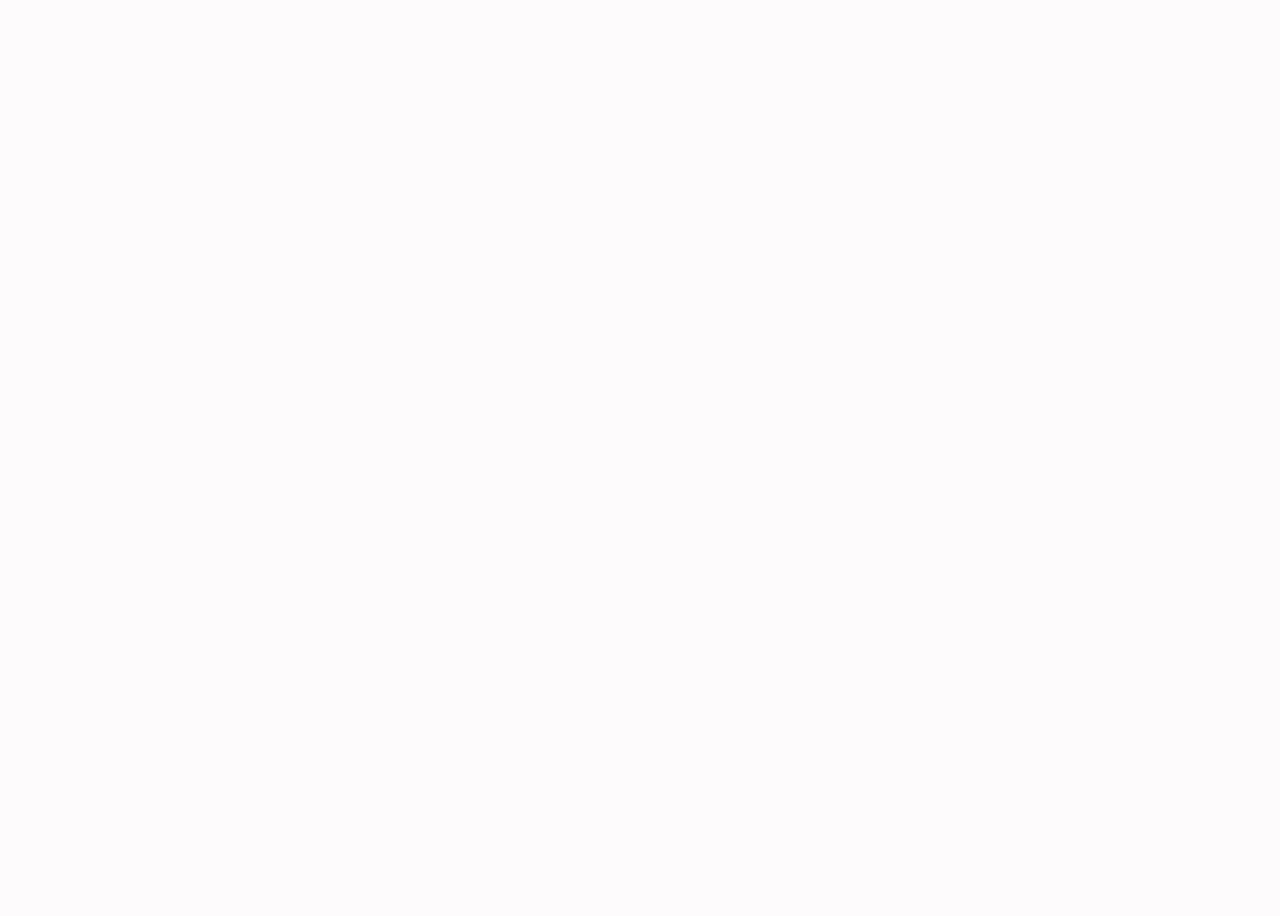
==== commit 16808a10: "Update index.html" ====
--- a/index.html
+++ b/index.html
@@ -7,919 +7,8 @@
 <link rel="preconnect" href="https://fonts.googleapis.com">
 <link rel="preconnect" href="https://fonts.gstatic.com" crossorigin>
 <link href="https://fonts.googleapis.com/css2?family=Caveat:wght@600;700&family=Playfair+Display:ital,wght@0,500;0,600;0,700;1,500&family=Poppins:wght@400;500;600;700&family=Tajawal:wght@400;500;700;800&display=swap" rel="stylesheet">
-<style>
-:root{
-  --pink:#ff2e88;
-  --pink-deep:#e0117a;
-  --pink-light:#ffe0ef;
-  --pink-pale:#fff5fa;
-  --plum:#221722;
-  --plum-soft:#8a7686;
-  --cream:#fffdfc;
-  --gold:#c79a4b;
-  --sage:#8fae7c;
-  --white:#ffffff;
-  --ink:#150f14;
-  --line:rgba(43,31,40,0.10);
-  --line-strong:rgba(43,31,40,0.18);
-  --shadow:0 14px 32px rgba(255,46,136,0.16);
-  --shadow-lg:0 30px 70px rgba(21,15,20,0.20);
-  --radius:18px;
-  --radius-lg:26px;
-  --ease:cubic-bezier(.22,.75,.28,1);
-  --font-body:'Poppins',sans-serif;
-  --font-display:'Playfair Display',serif;
-  --font-script:'Caveat',cursive;
-  --white:#ffffff;
-  --header-bg:rgba(255,253,252,0.86);
-  --header-bg-scrolled:rgba(255,253,252,0.96);
-  --overlay-bg:rgba(35,10,28,0.55);
-  --input-bg:var(--pink-pale);
-  --theme-transition:background .35s ease,color .35s ease,border-color .35s ease,box-shadow .35s ease;
-}
-[data-theme="dark"]{
-  --cream:#130d11;
-  --plum:#f4ecf0;
-  --plum-soft:#c3a5b3;
-  --pink-light:#3a1f2c;
-  --pink-pale:#241a20;
-  --pink-deep:#ff5fa4;
-  --white:#1c1418;
-  --ink:#0c0810;
-  --line:rgba(255,255,255,0.10);
-  --line-strong:rgba(255,255,255,0.18);
-  --shadow:0 14px 32px rgba(0,0,0,0.4);
-  --shadow-lg:0 30px 70px rgba(0,0,0,0.55);
-  --header-bg:rgba(19,13,17,0.86);
-  --header-bg-scrolled:rgba(19,13,17,0.95);
-  --overlay-bg:rgba(0,0,0,0.65);
-  --input-bg:#241a20;
-}
-[dir="rtl"]{ --font-body:'Tajawal',sans-serif; }
-*{box-sizing:border-box;}
-html{scroll-behavior:smooth;}
-body{
-  margin:0;
-  background:var(--cream);
-  color:var(--plum);
-  font-family:var(--font-body);
-  -webkit-font-smoothing:antialiased;
-  -moz-osx-font-smoothing:grayscale;
-  transition:var(--theme-transition);
-}
-img{max-width:100%;display:block;}
-button{font-family:inherit;cursor:pointer;}
-input,select,textarea{font-family:inherit;}
-.hidden{display:none !important;}
-a{color:inherit;text-decoration:none;}
-::selection{background:var(--pink);color:#fff;}
-
-/* ===== Motion ===== */
-@keyframes fadeInUp{ from{opacity:0;transform:translateY(22px);} to{opacity:1;transform:translateY(0);} }
-@keyframes fadeIn{ from{opacity:0;} to{opacity:1;} }
-@keyframes scaleIn{ from{opacity:0;transform:scale(.94) translateY(8px);} to{opacity:1;transform:scale(1) translateY(0);} }
-@keyframes floatBlob{ 0%,100%{transform:translate(0,0) scale(1);} 50%{transform:translate(-14px,18px) scale(1.06);} }
-@keyframes floatBlob2{ 0%,100%{transform:translate(0,0) scale(1);} 50%{transform:translate(16px,-14px) scale(1.08);} }
-@keyframes shimmer{ 0%{background-position:-200% 0;} 100%{background-position:200% 0;} }
-@keyframes drawCheck{ from{stroke-dashoffset:36;} to{stroke-dashoffset:0;} }
-@keyframes popIn{ 0%{transform:scale(.4);opacity:0;} 70%{transform:scale(1.08);opacity:1;} 100%{transform:scale(1);} }
-@keyframes skeletonPulse{ 0%,100%{opacity:.5;} 50%{opacity:1;} }
-.reveal{opacity:0;transform:translateY(26px);transition:opacity .7s var(--ease),transform .7s var(--ease);}
-.reveal.in{opacity:1;transform:translateY(0);}
-.reveal-left{opacity:0;transform:translateX(-32px);transition:opacity .7s var(--ease),transform .7s var(--ease);}
-.reveal-left.in{opacity:1;transform:translateX(0);}
-.reveal-right{opacity:0;transform:translateX(32px);transition:opacity .7s var(--ease),transform .7s var(--ease);}
-.reveal-right.in{opacity:1;transform:translateX(0);}
-.reveal-scale{opacity:0;transform:scale(.94);transition:opacity .7s var(--ease),transform .7s var(--ease);}
-.reveal-scale.in{opacity:1;transform:scale(1);}
-@media(prefers-reduced-motion:reduce){
-  *{animation-duration:.001ms !important;animation-iteration-count:1 !important;transition-duration:.001ms !important;}
-  .reveal,.reveal-left,.reveal-right,.reveal-scale{opacity:1;transform:none;}
-}
-
-/* ===== Header ===== */
-.site-header{
-  position:sticky;top:0;z-index:40;
-  background:var(--header-bg);
-  backdrop-filter:blur(14px) saturate(1.4);
-  -webkit-backdrop-filter:blur(14px) saturate(1.4);
-  border-bottom:1px solid var(--line);
-  padding:18px 28px;
-  display:flex;align-items:center;justify-content:space-between;gap:16px;
-  transition:padding .35s var(--ease),box-shadow .35s var(--ease),background .35s var(--ease);
-}
-.site-header.scrolled{ padding:10px 28px; box-shadow:0 10px 26px rgba(21,15,20,0.08); background:var(--header-bg-scrolled); }
-.brand{display:flex;align-items:center;gap:10px;transition:opacity .2s;}
-.brand:hover{opacity:.75;}
-.brand-mark{
-  font-family:var(--font-script);
-  font-weight:700;
-  font-size:32px;
-  color:var(--pink);
-  line-height:1;
-}
-.brand-sub{font-size:10px;letter-spacing:.16em;text-transform:uppercase;color:var(--plum-soft);font-weight:600;}
-.header-right{display:flex;align-items:center;gap:16px;}
-.lang-switch{display:flex;background:var(--pink-pale);border-radius:999px;padding:3px;gap:2px;}
-.lang-switch button{
-  border:none;background:transparent;padding:6px 12px;border-radius:999px;
-  font-size:12.5px;font-weight:600;color:var(--plum-soft);letter-spacing:.02em;
-  transition:.25s var(--ease);
-}
-.lang-switch button.active{background:var(--pink);color:#fff;box-shadow:0 4px 10px rgba(255,46,126,0.35);}
-.theme-toggle{
-  display:flex;align-items:center;justify-content:center;width:36px;height:36px;border-radius:50%;
-  border:1.5px solid var(--line);background:var(--white);color:var(--plum);flex:none;
-  transition:.25s var(--ease);
-}
-.theme-toggle:hover{border-color:var(--pink);color:var(--pink-deep);}
-.theme-toggle svg{width:17px;height:17px;}
-
-/* ===== Ticker ===== */
-.ticker-wrap{
-  background:var(--pink);color:#fff;overflow:hidden;padding:11px 0;
-}
-.ticker-track{display:flex;gap:36px;white-space:nowrap;width:max-content;animation:tickerScroll 26s linear infinite;}
-.ticker-track span{font-size:12px;font-weight:700;letter-spacing:.08em;text-transform:uppercase;display:flex;align-items:center;gap:10px;}
-.ticker-track span::after{content:"✦";opacity:.7;font-size:10px;}
-@keyframes tickerScroll{ from{transform:translateX(0);} to{transform:translateX(-50%);} }
-
-/* ===== Lookbook (editorial) ===== */
-.lookbook{max-width:1180px;margin:0 auto;padding:86px 22px 30px;}
-.lookbook-head{display:flex;justify-content:space-between;align-items:flex-end;gap:20px;margin-bottom:38px;flex-wrap:wrap;}
-.lookbook-kicker{font-size:11.5px;letter-spacing:.18em;text-transform:uppercase;color:var(--pink-deep);font-weight:700;margin-bottom:10px;display:block;}
-.lookbook-head h2{font-family:var(--font-display);font-size:clamp(26px,3.6vw,40px);margin:0;font-weight:600;color:var(--plum);letter-spacing:-.01em;}
-.lookbook-head p{font-size:14px;color:var(--plum-soft);max-width:340px;margin:10px 0 0;line-height:1.6;}
-.lookbook-grid{
-  display:grid;grid-template-columns:1.3fr 1fr;grid-template-rows:auto auto;gap:20px;
-}
-.lookbook-figure{
-  position:relative;overflow:hidden;border-radius:var(--radius-lg);
-  background:linear-gradient(150deg,#ffd9e8,#ffb6d5);
-  box-shadow:0 20px 46px rgba(21,15,20,0.14);
-}
-.lookbook-figure.img-broken{background:linear-gradient(150deg,#ffd9e8,#f6c477);}
-.lookbook-figure img{width:100%;height:100%;object-fit:cover;transition:transform .9s var(--ease);}
-.lookbook-figure:hover img{transform:scale(1.06);}
-.lookbook-figure .cap{
-  position:absolute;left:0;right:0;bottom:0;padding:22px 22px 18px;
-  background:linear-gradient(0deg,rgba(15,9,13,0.72),transparent);color:#fff;
-  font-family:var(--font-display);font-size:16px;font-weight:600;letter-spacing:.01em;
-}
-.lookbook-figure.f1{grid-row:1/3;aspect-ratio:4/5.4;}
-.lookbook-figure.f2{aspect-ratio:5/3.1;}
-.lookbook-figure.f3{aspect-ratio:5/3.1;}
-@media(max-width:820px){
-  .lookbook-grid{grid-template-columns:1fr;grid-template-rows:auto;}
-  .lookbook-figure.f1{grid-row:auto;aspect-ratio:4/3.4;}
-}
-
-/* ===== Categories section (grid of cards) ===== */
-.cat-section{max-width:1180px;margin:0 auto;padding:20px 22px 10px;}
-.cat-grid{display:grid;grid-template-columns:repeat(auto-fit,minmax(150px,1fr));gap:14px;margin-top:22px;}
-.cat-card{
-  background:var(--white);border:1px solid var(--line);border-radius:16px;padding:18px 18px 16px;
-  display:flex;align-items:center;justify-content:space-between;gap:10px;transition:.3s var(--ease);
-}
-.cat-card:hover{border-color:var(--pink);transform:translateY(-3px);box-shadow:var(--shadow);}
-.cat-card-name{font-family:var(--font-display);font-weight:600;font-size:15.5px;color:var(--plum);}
-.cat-card-count{font-size:11.5px;color:var(--plum-soft);margin-top:3px;}
-.cat-card-plus{
-  width:30px;height:30px;flex:none;border-radius:50%;background:var(--pink-pale);color:var(--pink-deep);
-  display:flex;align-items:center;justify-content:center;font-size:16px;font-weight:700;transition:.25s var(--ease);
-}
-.cat-card:hover .cat-card-plus{background:var(--pink);color:#fff;}
-
-/* ===== Features row ===== */
-.feature-row{
-  max-width:1180px;margin:64px auto 0;padding:34px 22px;display:grid;
-  grid-template-columns:repeat(auto-fit,minmax(200px,1fr));gap:24px;
-  border-top:1px solid var(--line);border-bottom:1px solid var(--line);
-}
-.feature-item{display:flex;align-items:flex-start;gap:12px;}
-.feature-item svg{width:22px;height:22px;flex:none;color:var(--pink-deep);margin-top:2px;}
-.feature-item h4{font-size:14px;margin:0 0 4px;font-weight:700;color:var(--plum);}
-.feature-item p{font-size:12.5px;color:var(--plum-soft);margin:0;line-height:1.5;}
-
-/* ===== New-arrivals grid ===== */
-.new-grid{display:grid;grid-template-columns:repeat(auto-fit,minmax(280px,1fr));gap:26px;margin-top:22px;}
-.new-grid .card .thumb{aspect-ratio:16/11;}
-
-/* ===== CTA banner ===== */
-.cta-banner{
-  max-width:1180px;margin:56px auto 0;background:var(--pink);border-radius:var(--radius-lg);
-  padding:44px 40px;color:#fff;display:flex;justify-content:space-between;align-items:center;gap:26px;flex-wrap:wrap;
-  box-shadow:0 24px 50px rgba(255,46,136,0.28);
-}
-.cta-banner h3{font-family:var(--font-display);font-size:clamp(22px,3vw,30px);margin:0 0 8px;font-weight:600;}
-.cta-banner p{font-size:14px;margin:0;max-width:440px;line-height:1.6;opacity:.92;}
-.cta-actions{display:flex;gap:12px;flex-wrap:wrap;}
-.cta-actions .btn-primary{background:var(--plum);}
-.cta-actions .btn-primary:hover{background:var(--ink);}
-.cta-actions .btn-ghost{border-color:rgba(255,255,255,0.7);}
-@media(max-width:720px){ .cta-banner{padding:32px 24px;} }
-
-/* ===== Category chips ===== */
-.category-bar{
-  display:flex;gap:10px;overflow-x:auto;padding:22px 22px 6px;max-width:1180px;margin:0 auto;
-  scrollbar-width:none;
-}
-.category-bar::-webkit-scrollbar{display:none;}
-.chip{
-  flex:none;padding:9px 20px;border-radius:999px;border:1.5px solid var(--line);
-  background:var(--white);font-size:13.5px;font-weight:600;color:var(--plum-soft);white-space:nowrap;
-  transition:.18s;
-}
-.chip.active{background:var(--pink);border-color:var(--pink);color:#fff;box-shadow:0 6px 16px rgba(255,46,136,0.3);}
-.chip:hover:not(.active){border-color:var(--pink);color:var(--pink-deep);}
-
-/* ===== Product grid ===== */
-.shop-wrap{
-  width:100%;
-  max-width:1280px;
-  margin:0 auto;
-  padding:18px 24px 90px;
-}
-
-.shop-head{
-  padding-top:14px;
-  margin-bottom:6px;
-}
-
-.shop-head .lookbook-kicker{
-  margin-bottom:8px;
-}
-
-.shop-head h2{
-  font-family:var(--font-display);
-  font-size:clamp(24px,3.2vw,34px);
-  margin:0;
-  font-weight:600;
-  color:var(--plum);
-  letter-spacing:-.01em;
-}
-
-/* Products */
-.grid{
-  display:grid;
-  grid-template-columns:repeat(5,minmax(0,1fr));
-  gap:18px;
-  margin-top:22px;
-}
-
-/* Large screens */
-@media(min-width:1400px){
-  .grid{
-    grid-template-columns:repeat(5,minmax(0,1fr));
-    gap:20px;
-  }
-}
-
-/* Medium desktop */
-@media(max-width:1100px){
-  .grid{
-    grid-template-columns:repeat(4,minmax(0,1fr));
-    gap:16px;
-  }
-}
-
-/* Tablet */
-@media(max-width:850px){
-  .shop-wrap{
-    padding-left:18px;
-    padding-right:18px;
-  }
-
-  .grid{
-    grid-template-columns:repeat(3,minmax(0,1fr));
-    gap:14px;
-  }
-}
-
-/* Mobile */
-@media(max-width:600px){
-  .shop-wrap{
-    padding-left:12px;
-    padding-right:12px;
-  }
-
-  .grid{
-    grid-template-columns:repeat(2,minmax(0,1fr));
-    gap:12px;
-  }
-}
-
-.card{
-  background:var(--white);
-  border-radius:var(--radius);
-  overflow:hidden;
-  border:1px solid var(--line);
-  transition:.45s var(--ease) box-shadow,
-             .45s var(--ease) transform,
-             .25s border-color;
-  position:relative;
-}
-
-.card:hover{
-  box-shadow:var(--shadow-lg);
-  transform:translateY(-8px);
-  border-color:rgba(255,46,126,0.35);
-}
-
-.card:hover .thumb::after{
-  opacity:1;
-}
-
-.card:hover .thumb img{
-  transform:scale(1.08);
-}
-
-.card:hover .thumb svg{
-  transform:scale(1.08) rotate(-2deg);
-}
-
-.card:hover .order-btn:not(:disabled){
-  background:var(--pink);
-}
-
-.card:hover .quick-order{
-  opacity:1;
-  transform:translateY(0);
-}
-
-.thumb{
-  aspect-ratio:4/5;
-  position:relative;
-  display:flex;
-  align-items:center;
-  justify-content:center;
-  background:linear-gradient(
-    150deg,
-    var(--tc1,#ffd9e8),
-    var(--tc2,#ffb6d5)
-  );
-  overflow:hidden;
-}
-
-.thumb img{
-  width:100%;
-  height:100%;
-  object-fit:cover;
-  transition:transform .7s var(--ease);
-}
-
-.thumb.img-broken{
-  display:flex;
-  align-items:center;
-  justify-content:center;
-}
-
-.thumb.img-broken::before{
-  content:"";
-  width:46%;
-  height:46%;
-  opacity:.5;
-  color:var(--plum-soft);
-  -webkit-mask:url('data:image/svg+xml;utf8,<svg xmlns="http://www.w3.org/2000/svg" viewBox="0 0 24 24" fill="none" stroke="black" stroke-width="1.4"><path d="M4 16l4.5-6 3.5 4.5L15 11l5 7H4z"/><circle cx="8" cy="8" r="1.6"/><rect x="3" y="4" width="18" height="16" rx="2"/></svg>') center/contain no-repeat;
-  mask:url('data:image/svg+xml;utf8,<svg xmlns="http://www.w3.org/2000/svg" viewBox="0 0 24 24" fill="none" stroke="black" stroke-width="1.4"><path d="M4 16l4.5-6 3.5 4.5L15 11l5 7H4z"/><circle cx="8" cy="8" r="1.6"/><rect x="3" y="4" width="18" height="16" rx="2"/></svg>') center/contain no-repeat;
-  background:var(--plum-soft);
-}
-
-.quick-order{
-  position:absolute;
-  left:10px;
-  right:10px;
-  bottom:10px;
-  background:rgba(255,255,255,0.94);
-  color:var(--plum);
-  border-radius:999px;
-  padding:9px;
-  text-align:center;
-  font-size:12px;
-  font-weight:700;
-  letter-spacing:.03em;
-  opacity:0;
-  transform:translateY(10px);
-  transition:.3s var(--ease);
-  backdrop-filter:blur(4px);
-  pointer-events:none;
-}
-
-.thumb::after{
-  content:"";
-  position:absolute;
-  inset:0;
-  border-radius:var(--radius) var(--radius) 0 0;
-  box-shadow:inset 0 0 0 3px rgba(255,46,126,0.65);
-  opacity:0;
-  transition:.25s;
-  pointer-events:none;
-}
-
-.thumb svg{
-  width:46%;
-  height:46%;
-  opacity:.5;
-  color:var(--plum-soft);
-  transition:transform .4s ease;
-}
-
-.stock-badge{
-  position:absolute;
-  top:10px;
-  inset-inline-start:10px;
-  background:var(--white);
-  color:var(--plum-soft);
-  font-size:10.5px;
-  font-weight:700;
-  padding:4px 10px;
-  border-radius:999px;
-  letter-spacing:.03em;
-  box-shadow:0 4px 10px rgba(43,31,40,0.12);
-}
-
-.card-tag{
-  position:absolute;
-  top:10px;
-  inset-inline-start:10px;
-  color:#fff;
-  font-size:10px;
-  font-weight:700;
-  padding:5px 11px;
-  border-radius:999px;
-  letter-spacing:.05em;
-  text-transform:uppercase;
-  box-shadow:0 4px 10px rgba(0,0,0,0.15);
-}
-
-.card-tag.bestseller{
-  background:var(--plum);
-}
-
-.card-tag.new{
-  background:var(--pink);
-}
-
-.card-body{
-  padding:14px 15px 16px;
-}
-
-.card-cat{
-  font-size:10.5px;
-  text-transform:uppercase;
-  letter-spacing:.1em;
-  color:var(--gold);
-  font-weight:700;
-  margin-bottom:5px;
-}
-
-.card-name{
-  font-family:var(--font-display);
-  font-weight:600;
-  font-size:16.5px;
-  margin:0 0 7px;
-  line-height:1.3;
-  color:var(--plum);
-}
-
-.card-desc{
-  font-size:12px;
-  color:var(--plum-soft);
-  line-height:1.5;
-  margin:0 0 8px;
-  display:-webkit-box;
-  -webkit-line-clamp:2;
-  -webkit-box-orient:vertical;
-  overflow:hidden;
-}
-
-.card-colors{
-  font-size:11px;
-  color:var(--plum-soft);
-  font-weight:600;
-  margin:0 0 12px;
-  letter-spacing:.02em;
-}
-
-.card-foot{
-  display:flex;
-  align-items:center;
-  justify-content:space-between;
-  gap:8px;
-}
-
-.price{
-  font-weight:700;
-  font-size:15px;
-  color:var(--pink-deep);
-  display:flex;
-  align-items:baseline;
-  gap:7px;
-  flex-wrap:wrap;
-}
-
-.price small{
-  font-size:11px;
-  font-weight:600;
-  color:var(--plum-soft);
-}
-
-.price .old{
-  display:inline-block !important;
-  font-size:12.5px;
-  font-weight:600;
-  color:var(--plum-soft);
-  text-decoration-line:line-through !important;
-  text-decoration-style:solid !important;
-  text-decoration-thickness:2px !important;
-  opacity:.8;
-  margin-inline-end:7px;
-}
-
-.sale-old-price{
-  display:inline-block !important;
-  color:#777 !important;
-  text-decoration-line:line-through !important;
-  text-decoration-color:#777 !important;
-  text-decoration-style:solid !important;
-  text-decoration-thickness:2px !important;
-  white-space:nowrap;
-}
-
-.order-btn{
-  background:var(--pink);
-  color:#fff;
-  border-radius:999px;
-  padding:8px 16px;
-  font-size:12px;
-  font-weight:600;
-  border:none;
-  transition:.25s var(--ease);
-}
-
-.order-btn:hover{
-  background:var(--pink-deep);
-  transform:translateY(-1px);
-  box-shadow:0 8px 18px rgba(255,46,126,0.35);
-}
-
-.order-btn:active:not(:disabled){
-  transform:scale(.93);
-}
-
-.order-btn:disabled{
-  background:#cfc7cb;
-  cursor:not-allowed;
-}
-
-.empty-note{
-  text-align:center;
-  padding:60px 20px;
-  color:var(--plum-soft);
-}
-
-.empty-note svg{
-  width:52px;
-  height:52px;
-  opacity:.4;
-  margin-bottom:10px;
-}
-/* ===== Modal / overlay ===== */
-.overlay{
-  position:fixed;inset:0;background:var(--overlay-bg);backdrop-filter:blur(3px);
-  display:flex;align-items:center;justify-content:center;z-index:100;padding:18px;
-  animation:fadeIn .2s ease both;
-}
-.modal{
-  background:var(--white);border-radius:22px;max-width:460px;width:100%;max-height:88vh;overflow-y:auto;
-  padding:26px 26px 24px;position:relative;box-shadow:0 24px 60px rgba(0,0,0,0.3);
-  animation:scaleIn .28s cubic-bezier(.2,.9,.3,1.2) both;
-}
-.modal-close{
-  position:absolute;top:16px;inset-inline-end:16px;width:32px;height:32px;border-radius:50%;
-  background:var(--pink-pale);border:none;display:flex;align-items:center;justify-content:center;color:var(--plum);
-}
-.modal h2{font-family:var(--font-display);font-size:22px;margin:0 0 4px;color:var(--plum);}
-.modal .sub{font-size:13px;color:var(--plum-soft);margin:0 0 18px;}
-.field{margin-bottom:14px;}
-.field label{display:block;font-size:12.5px;font-weight:600;color:var(--plum-soft);margin-bottom:6px;}
-.field input,.field select,.field textarea{
-  width:100%;padding:11px 13px;border-radius:12px;border:1.5px solid var(--line);background:var(--pink-pale);
-  font-size:14px;color:var(--plum);outline:none;transition:.15s;
-}
-.field input:focus,.field select:focus,.field textarea:focus{border-color:var(--pink);background:var(--white);}
-.field textarea{resize:vertical;min-height:70px;}
-.field-row{display:grid;grid-template-columns:1fr 1fr;gap:10px;}
-.order-summary{
-  display:flex;gap:12px;align-items:center;background:var(--pink-pale);border-radius:14px;padding:10px;margin-bottom:16px;
-}
-.order-summary .thumb{width:56px;height:56px;flex:none;border-radius:10px;aspect-ratio:auto;}
-.order-summary .thumb svg{width:50%;height:50%;}
-.order-summary-name{font-weight:600;font-size:14px;color:var(--plum);}
-.order-summary-price{font-size:13px;color:var(--pink-deep);font-weight:700;}
-.submit-btn{
-  width:100%;background:var(--pink);color:#fff;border:none;border-radius:14px;padding:13px;font-weight:700;
-  font-size:14.5px;margin-top:6px;box-shadow:0 10px 22px rgba(255,46,126,0.35);transition:.18s;
-}
-.submit-btn:hover{background:var(--pink-deep);}
-.whatsapp-alt{
-  display:flex;align-items:center;justify-content:center;gap:8px;margin-top:10px;font-size:13px;
-  color:var(--sage);font-weight:600;border:1.5px solid var(--sage);border-radius:14px;padding:11px;background:var(--pink-pale);
-}
-.success-box{text-align:center;padding:10px 4px 4px;}
-.success-icon{
-  width:64px;height:64px;border-radius:50%;background:var(--pink-light);display:flex;align-items:center;justify-content:center;
-  margin:0 auto 16px;color:var(--pink);animation:popIn .45s cubic-bezier(.2,.9,.3,1.3) both;
-}
-.success-icon svg{width:32px;height:32px;}
-.success-icon svg path{stroke-dasharray:36;stroke-dashoffset:36;animation:drawCheck .5s ease .25s forwards;}
-
-/* ===== Footer ===== */
-.site-footer{
-  background:var(--ink);color:#fdeef4;padding:64px 22px 30px;margin-top:40px;
-}
-.footer-inner{max-width:1180px;margin:0 auto;display:grid;grid-template-columns:1.3fr 1fr 1fr;gap:30px;}
-.footer-inner .brand-mark{font-size:28px;}
-.footer-col h4{font-size:13px;text-transform:uppercase;letter-spacing:.08em;color:#ffb8d4;margin:0 0 12px;font-weight:700;}
-.footer-col p, .footer-col a{font-size:13.5px;color:#e9c9d8;line-height:2;display:block;}
-.footer-bottom{
-  max-width:1180px;margin:30px auto 0;padding-top:18px;border-top:1px solid rgba(255,255,255,0.12);
-  display:flex;justify-content:space-between;flex-wrap:wrap;gap:10px;font-size:12px;color:#c99cb2;
-}
-.admin-link{background:transparent;border:none;color:#c99cb2;font-size:12px;text-decoration:underline;}
-
-/* ===== Toast ===== */
-.toast{
-  position:fixed;bottom:22px;left:50%;transform:translateX(-50%) translateY(120%);
-  background:var(--plum);color:#fff;padding:13px 22px;border-radius:14px;font-size:13.5px;font-weight:600;
-  box-shadow:0 14px 30px rgba(0,0,0,0.25);z-index:200;transition:.3s;display:flex;align-items:center;gap:8px;
-}
-.toast.show{transform:translateX(-50%) translateY(0);}
-
-/* ===== Admin ===== */
-.admin-shell{max-width:1180px;margin:0 auto;padding:26px 22px 80px;}
-.admin-header{display:flex;justify-content:space-between;align-items:center;flex-wrap:wrap;gap:14px;margin-bottom:22px;}
-.admin-header h1{font-family:var(--font-display);font-size:26px;margin:0;color:var(--plum);}
-.stat-grid{display:grid;grid-template-columns:repeat(auto-fit,minmax(150px,1fr));gap:14px;margin-bottom:26px;}
-.stat-card{background:var(--white);border:1px solid var(--line);border-radius:16px;padding:16px 18px;}
-.stat-card .num{font-size:26px;font-weight:700;color:var(--pink-deep);font-family:var(--font-display);}
-.stat-card .lbl{font-size:12px;color:var(--plum-soft);font-weight:600;margin-top:2px;}
-.tabs{display:flex;gap:8px;margin-bottom:20px;border-bottom:1.5px solid var(--line);}
-.tab-btn{background:none;border:none;padding:10px 18px;font-weight:600;font-size:14px;color:var(--plum-soft);
-  border-bottom:2.5px solid transparent;margin-bottom:-1.5px;}
-.tab-btn.active{color:var(--pink-deep);border-color:var(--pink);}
-.order-row{
-  background:var(--white);
-  border:1px solid var(--line);
-  border-radius:18px;
-  padding:18px 20px;
-  margin-bottom:14px;
-  display:flex;
-  justify-content:space-between;
-  gap:20px;
-  flex-wrap:wrap;
-  align-items:flex-start;
-  box-shadow:0 4px 14px rgba(80,40,60,.04);
-  transition:.2s;
-}
-
-.order-row:hover{
-  box-shadow:0 6px 20px rgba(80,40,60,.08);
-  transform:translateY(-1px);
-}
-
-.order-row.status-new{
-  border-inline-start:4px solid var(--pink);
-}
-
-.order-row.status-done{
-  opacity:.65;
-}
-
-.order-id{
-  font-size:11px;
-  color:var(--plum-soft);
-  font-weight:600;
-  letter-spacing:.03em;
-  margin-bottom:6px;
-}
-
-.order-title{
-  font-weight:700;
-  font-size:16px;
-  margin:3px 0 10px;
-  color:var(--plum);
-}
-
-.order-detail{
-  font-size:13px;
-  color:var(--plum-soft);
-  line-height:1.9;
-}
-
-.order-detail b{
-  color:var(--plum);
-}
-.order-row.status-new{border-inline-start:4px solid var(--pink);}
-.order-row.status-done{opacity:.6;}
-.order-id{font-size:11px;color:var(--plum-soft);font-weight:600;letter-spacing:.03em;}
-.order-title{font-weight:700;font-size:15px;margin:3px 0 6px;color:var(--plum);}
-.order-detail{font-size:13px;color:var(--plum-soft);line-height:1.7;}
-.order-detail b{color:var(--plum);}
-.order-status-pill{
-  font-size:11px;font-weight:700;padding:5px 12px;border-radius:999px;text-transform:uppercase;letter-spacing:.03em;
-}
-.order-status-pill.new{background:var(--pink-light);color:var(--pink-deep);}
-.order-status-pill.done{background:var(--pink-pale);color:var(--sage);}
-.order-actions{
-  display:flex;
-  flex-direction:column;
-  gap:10px;
-  align-items:flex-end;
-  min-width:170px;
-  padding-top:2px;
-}
-
-.order-action-buttons{
-  display:flex;
-  gap:8px;
-  flex-wrap:wrap;
-  justify-content:flex-end;
-}
-
-@media(max-width:600px){
-  .order-row{
-    padding:16px;
-    gap:14px;
-  }
-
-  .order-actions{
-    width:100%;
-    align-items:stretch;
-    min-width:0;
-  }
-
-  .order-action-buttons{
-    width:100%;
-    justify-content:stretch;
-  }
-
-  .order-action-buttons .small-btn{
-    flex:1;
-  }
-}
-.small-btn{
-  border:1.5px solid var(--line);
-  background:var(--white);
-  border-radius:10px;
-  padding:8px 12px;
-  font-size:12px;
-  font-weight:600;
-  color:var(--plum);
-  cursor:pointer;
-  transition:.2s;
-}
-
-.small-btn:hover{
-  border-color:var(--pink);
-  color:var(--pink-deep);
-}
-
-.order-action-buttons{
-  display:flex;
-  gap:7px;
-  flex-wrap:wrap;
-  justify-content:flex-end;
-}
-
-.danger-btn{
-  color:#b42318 !important;
-  border-color:#f0c7c0 !important;
-  background:#fffafa !important;
-}
-
-.danger-btn:hover{
-  border-color:#b42318 !important;
-  background:#fff1ef !important;
-}
-.small-btn:hover{border-color:var(--pink);color:var(--pink-deep);}
-.admin-toolbar{display:flex;justify-content:flex-end;margin-bottom:14px;}
-.admin-grid{display:grid;grid-template-columns:repeat(auto-fill,minmax(210px,1fr));gap:18px;}
-.admin-card{background:var(--white);border:1px solid var(--line);border-radius:16px;overflow:hidden;}
-.admin-card .thumb{aspect-ratio:1/1;}
-.admin-card-body{padding:12px 14px;}
-.admin-card-actions{display:flex;gap:8px;margin-top:10px;}
-.admin-card-actions button{flex:1;padding:7px;border-radius:10px;font-size:12px;font-weight:600;border:1.5px solid var(--line);background:var(--white);}
-.admin-card-actions .del{color:#c0392b;border-color:#f0c7c0;}
-.admin-card-actions .landing-btn{color:var(--pink-deep);border-color:var(--pink-deep);}
-.product-modal-gallery{width:170px;flex:none;}
-.product-modal-main{width:100%;aspect-ratio:1/1;border-radius:12px;overflow:hidden;background:var(--pink-pale);}
-.product-modal-main img{width:100%;height:100%;object-fit:cover;}
-.product-modal-thumbs{display:flex;gap:6px;overflow-x:auto;margin-top:7px;padding-bottom:2px;}
-.product-modal-thumb{width:42px;height:42px;flex:none;border:1.5px solid var(--line);border-radius:8px;overflow:hidden;background:var(--white);padding:0;}
-.product-modal-thumb.active{border-color:var(--pink);}
-.product-modal-thumb img{width:100%;height:100%;object-fit:cover;}
-@media(max-width:520px){.product-modal-gallery{width:125px;}.product-modal-thumb{width:36px;height:36px;}}
-.login-box{max-width:380px;margin:80px auto;background:var(--white);border-radius:22px;padding:34px 30px;border:1px solid var(--line);box-shadow:var(--shadow);text-align:center;}
-.login-box .brand-mark{font-size:34px;margin-bottom:6px;}
-.login-box h2{font-family:var(--font-display);font-size:20px;margin:14px 0 4px;}
-.login-box p{font-size:13px;color:var(--plum-soft);margin-bottom:20px;}
-.err-msg{color:#c0392b;font-size:12.5px;margin-top:6px;display:none;}
-.stock-toggle{display:flex;align-items:center;gap:8px;font-size:13px;color:var(--plum-soft);font-weight:600;}
-.photo-upload{
-  border:2px dashed var(--line);border-radius:16px;padding:16px;display:flex;align-items:center;gap:14px;
-  background:var(--pink-pale);transition:.2s border-color,.2s background;cursor:pointer;
-}
-.photo-upload:hover,.photo-upload.dragover{border-color:var(--pink);background:var(--pink-light);}
-.photo-upload input[type=file]{display:none;}
-.photo-preview{
-  width:64px;height:64px;border-radius:12px;overflow:hidden;flex:none;
-  background:linear-gradient(150deg,var(--pink-light),#ffb6d5);display:flex;align-items:center;justify-content:center;
-}
-.photo-preview img{width:100%;height:100%;object-fit:cover;}
-.photo-preview svg{width:44%;height:44%;color:var(--plum-soft);opacity:.55;}
-.photo-upload-text{font-size:13px;color:var(--plum-soft);line-height:1.5;}
-.photo-upload-text b{color:var(--plum);font-weight:600;}
-.photo-remove{
-  border:1.5px solid var(--line);background:var(--white);border-radius:999px;padding:5px 12px;font-size:11.5px;font-weight:600;
-  color:var(--plum-soft);margin-top:6px;
-}
-.photo-remove:hover{border-color:#e07373;color:#c0392b;}
-.upload-progress{
-  width:100%;height:4px;background:var(--pink-light);border-radius:99px;overflow:hidden;margin-top:8px;
-}
-.upload-progress span{
-  display:block;height:100%;width:35%;background:var(--pink);
-  background:linear-gradient(90deg,var(--pink) 25%,#ffb6d5 50%,var(--pink) 75%);background-size:200% 100%;
-  animation:shimmer 1s linear infinite;
-}
-.top-nav-tab{background:none;border:none;font-size:13.5px;font-weight:600;color:var(--plum-soft);padding:7px 14px;border-radius:999px;}
-.top-nav-tab.active{background:var(--plum);color:#fff;}
-
-/* ===== Admin: Design tab ===== */
-.design-grid{display:grid;grid-template-columns:repeat(auto-fit,minmax(260px,1fr));gap:20px;}
-.design-card{background:var(--white);border:1px solid var(--line);border-radius:16px;padding:18px;}
-.design-card h4{margin:0 0 4px;font-size:14.5px;font-weight:700;color:var(--plum);}
-.design-card .hint{font-size:12px;color:var(--plum-soft);margin:0 0 12px;line-height:1.5;}
-.photo-field .photo-upload{padding:14px;}
-.photo-field.wide .photo-upload{flex-direction:column;align-items:stretch;text-align:center;}
-.photo-field.wide .photo-preview{width:100%;height:150px;border-radius:12px;aspect-ratio:auto;}
-.design-save-bar{position:sticky;bottom:0;background:linear-gradient(0deg,var(--cream) 60%,transparent);padding:16px 0 4px;margin-top:8px;}
-
-@media(max-width:720px){
-  .footer-inner{grid-template-columns:1fr;}
-  .site-header{padding:12px 16px;}
-  .field-row{grid-template-columns:1fr;}
-}
-.order-contact-buttons {
-  display: flex;
-  gap: 8px;
-  margin-top: 8px;
-  flex-wrap: wrap;
-}
-
-.contact-btn {
-  display: inline-flex;
-  align-items: center;
-  justify-content: center;
-  padding: 7px 12px;
-  border-radius: 8px;
-  text-decoration: none;
-  font-size: 13px;
-  font-weight: 600;
-  transition: 0.2s ease;
-}
-
-.call-btn {
-  background: #e8f5e9;
-  color: #2e7d32;
-  border: 1px solid #c8e6c9;
-}
-
-.whatsapp-btn {
-  background: #e8f5e9;
-  color: #128c7e;
-  border: 1px solid #b7dfd5;
-}
-
-.contact-btn:hover {
-  transform: translateY(-1px);
-  opacity: 0.9;
-}
-
-.order-phone-link {
-  color: inherit;
-  text-decoration: none;
-}
-
-.order-phone-link:hover {
-  text-decoration: underline;
-}
-
-.cart-header-btn{border:1px solid var(--line);background:var(--card);color:var(--plum);border-radius:999px;padding:8px 12px;display:inline-flex;align-items:center;gap:6px;cursor:pointer;font-weight:600}.cart-header-btn b{min-width:20px;height:20px;border-radius:50%;display:inline-flex;align-items:center;justify-content:center;background:var(--pink);font-size:11px}.product-clickable{cursor:pointer}.cart-modal,.checkout-modal{max-width:560px}.cart-items{display:flex;flex-direction:column;gap:10px;margin:18px 0}.cart-item{display:grid;grid-template-columns:58px 1fr auto;gap:10px;align-items:center;padding:10px;border:1px solid var(--line);border-radius:12px}.cart-item-img{width:58px;height:68px;border-radius:9px;overflow:hidden;background:var(--soft)}.cart-item-img img{width:100%;height:100%;object-fit:cover}.cart-item-main{display:flex;flex-direction:column;gap:3px}.cart-item-main small{color:var(--plum-soft)}.cart-item-main strong{color:var(--pink-deep)}.cart-item-actions{display:flex;gap:5px;align-items:center}.cart-item-actions button{border:1px solid var(--line);background:var(--card);border-radius:7px;min-width:30px;height:30px;cursor:pointer}.cart-summary,.checkout-totals{border-top:1px solid var(--line);margin-top:14px;padding-top:12px}.cart-summary>div,.checkout-totals>div{display:flex;justify-content:space-between;padding:5px 0}.checkout-totals .grand{font-size:17px;border-top:1px solid var(--line);margin-top:5px;padding-top:10px}.delivery-table{border:1px solid var(--line);border-radius:12px;overflow:auto;max-height:520px;margin-top:15px}.delivery-head,.delivery-row{display:grid;grid-template-columns:1.5fr 1fr 1fr;gap:10px;padding:9px 10px;align-items:center}.delivery-head{position:sticky;top:0;background:var(--card);border-bottom:1px solid var(--line);z-index:1}.delivery-row{border-bottom:1px solid var(--line)}.delivery-row:last-child{border-bottom:0}.delivery-row input{width:100%}.translation-note{font-size:12px;line-height:1.5;color:var(--plum-soft);background:var(--soft);padding:9px 11px;border-radius:9px}.quick-order{pointer-events:none}.thumb.product-clickable{position:relative}.thumb.product-clickable:hover .quick-order{opacity:1}.quick-order{opacity:.95}.delivery-admin .hint{margin-bottom:14px}.order-items-list{display:flex;flex-direction:column;gap:10px;margin:14px 0 16px}.admin-order-item{display:flex;flex-direction:column;gap:6px;padding:12px 14px;background:var(--soft);border:1px solid var(--line);border-radius:12px;font-size:14px;color:var(--plum);line-height:1.5}.admin-order-item>span{font-weight:700;font-size:14px;color:var(--plum)}.admin-order-item small{display:flex;flex-wrap:wrap;gap:7px;color:var(--plum-soft);font-size:12px;line-height:1.5}.admin-order-item small .order-meta{display:inline-flex;align-items:center;padding:4px 8px;border-radius:999px;background:var(--white);border:1px solid var(--line);font-weight:600}.order-delivery-summary{display:flex;justify-content:space-between;align-items:center;gap:14px;padding:11px 0;font-size:13px;border-top:1px solid var(--line)}.order-delivery-summary span,.order-total span{color:var(--plum-soft)}.order-total{display:flex;justify-content:space-between;align-items:center;gap:14px;padding:10px 0;font-size:13px}.order-total b,.order-delivery-summary b{color:var(--plum);white-space:nowrap}.order-total.grand{font-size:16px;border-top:1px solid var(--line);padding:13px 0 4px;margin-top:2px}.order-total.grand b{color:var(--pink-deep);font-size:17px}.order-main{flex:1;min-width:0}.order-top{display:flex;align-items:center;justify-content:space-between;gap:12px;margin-bottom:4px}.order-info-grid{display:grid;grid-template-columns:repeat(2,minmax(0,1fr));gap:10px;margin-top:16px;padding-top:15px;border-top:1px solid var(--line)}.order-info-item{min-width:0;padding:10px 12px;background:var(--soft);border-radius:10px;font-size:13px;line-height:1.55}.order-info-item>span{display:block;color:var(--plum-soft);font-size:11px;font-weight:600;margin-bottom:3px}.order-info-item>b{display:block;color:var(--plum);font-size:13px;overflow-wrap:anywhere}.order-note{grid-column:1/-1}.order-contact-buttons{display:flex;gap:7px;flex-wrap:wrap;margin-top:8px}.order-contact-buttons .contact-btn{padding:6px 10px!important;font-size:11px!important}.delivery-admin .hint{margin-bottom:14px}.admin-grid .admin-card .thumb.product-clickable{cursor:default}
-@media(max-width:700px){.order-info-grid{grid-template-columns:1fr}.order-top{align-items:flex-start}.order-actions{width:100%}.order-actions .small-btn{width:100%}.order-row{padding:15px}.order-delivery-summary,.order-total{font-size:12.5px}}
-@media(max-width:720px){.cart-header-btn span{display:none}.cart-item{grid-template-columns:48px 1fr}.cart-item-img{width:48px;height:58px}.cart-item-actions{grid-column:2}.delivery-head,.delivery-row{grid-template-columns:1.2fr .8fr .8fr;font-size:12px}}
-</style>
+
+<link rel="stylesheet" href="css/style.css">
 <script src="https://cdn.jsdelivr.net/npm/@supabase/supabase-js@2"></script>
 <meta name="blossom-sale-fix" content="v2">
 
@@ -2754,13 +1843,10 @@
     state.orders = state.orders.filter(x => x.id !== id);
     render();
 
- }catch(e){
-  console.error('deleteProduct error:', e);
-  console.error('deleteProduct error message:', e?.message);
-  console.error('deleteProduct error details:', e?.details);
-  console.error('deleteProduct error hint:', e?.hint);
-  alert('DELETE ERROR: ' + (e?.message || e));
-}
+  }catch(e){
+    console.error('deleteOrder error:', e);
+    showToast('Could not delete order — please retry.');
+  }
 });
   const addBtn = document.getElementById('add-product-btn');
   if(addBtn) addBtn.onclick = ()=>{ state.editingProduct='new'; state.draftProductId='p_'+crypto.randomUUID(); state.productSourceLang=state.lang; render(); };
@@ -2769,7 +1855,6 @@
   const imagePaths = [];
   const storageMarker = '/storage/v1/object/public/product-images/';
 
-  // Normal gallery images
   const { data: galleryRows, error: galleryError } = await supabaseClient
     .from('product_images')
     .select('image_url')
@@ -2778,14 +1863,17 @@
   if(galleryError) throw galleryError;
 
   (galleryRows || []).forEach(row=>{
-    const url = row?.image_url || '';
+    const url = String(row?.image_url || '').trim();
+
     if(url.includes(storageMarker)){
-      const path = url.split(storageMarker)[1];
-      if(path) imagePaths.push(path);
+      const path = url.substring(
+        url.indexOf(storageMarker) + storageMarker.length
+      );
+
+      if(path) imagePaths.push(decodeURIComponent(path));
     }
   });
 
-  // Color images
   const { data: colorRows, error: colorRowsError } = await supabaseClient
     .from('product_colors')
     .select('id')
@@ -2804,15 +1892,18 @@
     if(colorImageError) throw colorImageError;
 
     (colorImageRows || []).forEach(row=>{
-      const url = row?.image_url || '';
+      const url = String(row?.image_url || '').trim();
+
       if(url.includes(storageMarker)){
-        const path = url.split(storageMarker)[1];
-        if(path) imagePaths.push(path);
+        const path = url.substring(
+          url.indexOf(storageMarker) + storageMarker.length
+        );
+
+        if(path) imagePaths.push(decodeURIComponent(path));
       }
     });
   }
 
-  // Delete the actual Storage files
   const uniquePaths = [...new Set(imagePaths)];
 
   if(uniquePaths.length){
@@ -2825,71 +1916,61 @@
   }
 }
 
-
-document.querySelectorAll('[data-delete]').forEach(b=> b.onclick = async ()=>{
-  if(!confirm(t('confirm_delete'))) return;
-
-  const id = b.dataset.delete;
-
-  try{
-    // Delete Storage files first
-    await deleteProductStorageFiles(id);
-
-    // Delete normal gallery records
-    const { error: imagesError } = await supabaseClient
-      .from('product_images')
-      .delete()
-      .eq('product_id', id);
-
-    if(imagesError) throw imagesError;
-
-    // Get color IDs before deleting colors
-    const { data: colorRows, error: colorsFetchError } = await supabaseClient
-      .from('product_colors')
-      .select('id')
-      .eq('product_id', id);
-
-    if(colorsFetchError) throw colorsFetchError;
-
-    const colorIds = (colorRows || []).map(row=>row.id);
-
-    // Delete color-image records
-    if(colorIds.length){
-      const { error: colorImagesError } = await supabaseClient
-        .from('product_color_images')
+  document.querySelectorAll('[data-delete]').forEach(b=> b.onclick = async ()=>{
+    if(!confirm(t('confirm_delete'))) return;
+
+    const id = b.dataset.delete;
+    try{
+      await deleteProductStorageFiles(id);
+
+      const { error: imagesError } = await supabaseClient
+        .from('product_images')
         .delete()
-        .in('color_id', colorIds);
-
-      if(colorImagesError) throw colorImagesError;
+        .eq('product_id', id);
+
+      if(imagesError) throw imagesError;
+
+      const { data: colorRows, error: colorsFetchError } = await supabaseClient
+        .from('product_colors')
+        .select('id')
+        .eq('product_id', id);
+
+      if(colorsFetchError) throw colorsFetchError;
+
+      const colorIds = (colorRows || []).map(row => row.id);
+
+      if(colorIds.length){
+        const { error: colorImagesError } = await supabaseClient
+          .from('product_color_images')
+          .delete()
+          .in('color_id', colorIds);
+
+        if(colorImagesError) throw colorImagesError;
+      }
+
+      const { error: colorsError } = await supabaseClient
+        .from('product_colors')
+        .delete()
+        .eq('product_id', id);
+
+      if(colorsError) throw colorsError;
+
+      const { error: productError } = await supabaseClient
+        .from('products')
+        .delete()
+        .eq('id', id);
+
+      if(productError) throw productError;
+
+      state.products = state.products.filter(p=>p.id!==id);
+      if(state.productImages) delete state.productImages[id];
+      if(state.productColors) delete state.productColors[id];
+      render();
+    }catch(e){
+      console.error('deleteProduct error:', e);
+      showToast('Could not delete product — please retry.');
     }
-
-    // Delete colors
-    const { error: colorsError } = await supabaseClient
-      .from('product_colors')
-      .delete()
-      .eq('product_id', id);
-
-    if(colorsError) throw colorsError;
-
-    // Finally delete product
-    const { error: productError } = await supabaseClient
-      .from('products')
-      .delete()
-      .eq('id', id);
-
-    if(productError) throw productError;
-
-    state.products = state.products.filter(p=>p.id!==id);
-    if(state.productImages) delete state.productImages[id];
-    if(state.productColors) delete state.productColors[id];
-
-    render();
-
-  }catch(e){
-    console.error('deleteProduct error:', e);
-    showToast('Could not delete product — please retry.');
-  }
-});
+  });
 
   const addProductImageBtn = document.getElementById('add-product-image');
   const extraImagesWrap = document.getElementById('product-extra-images');
@@ -3256,3 +2337,4 @@
 </script>
 </body>
 </html>
+
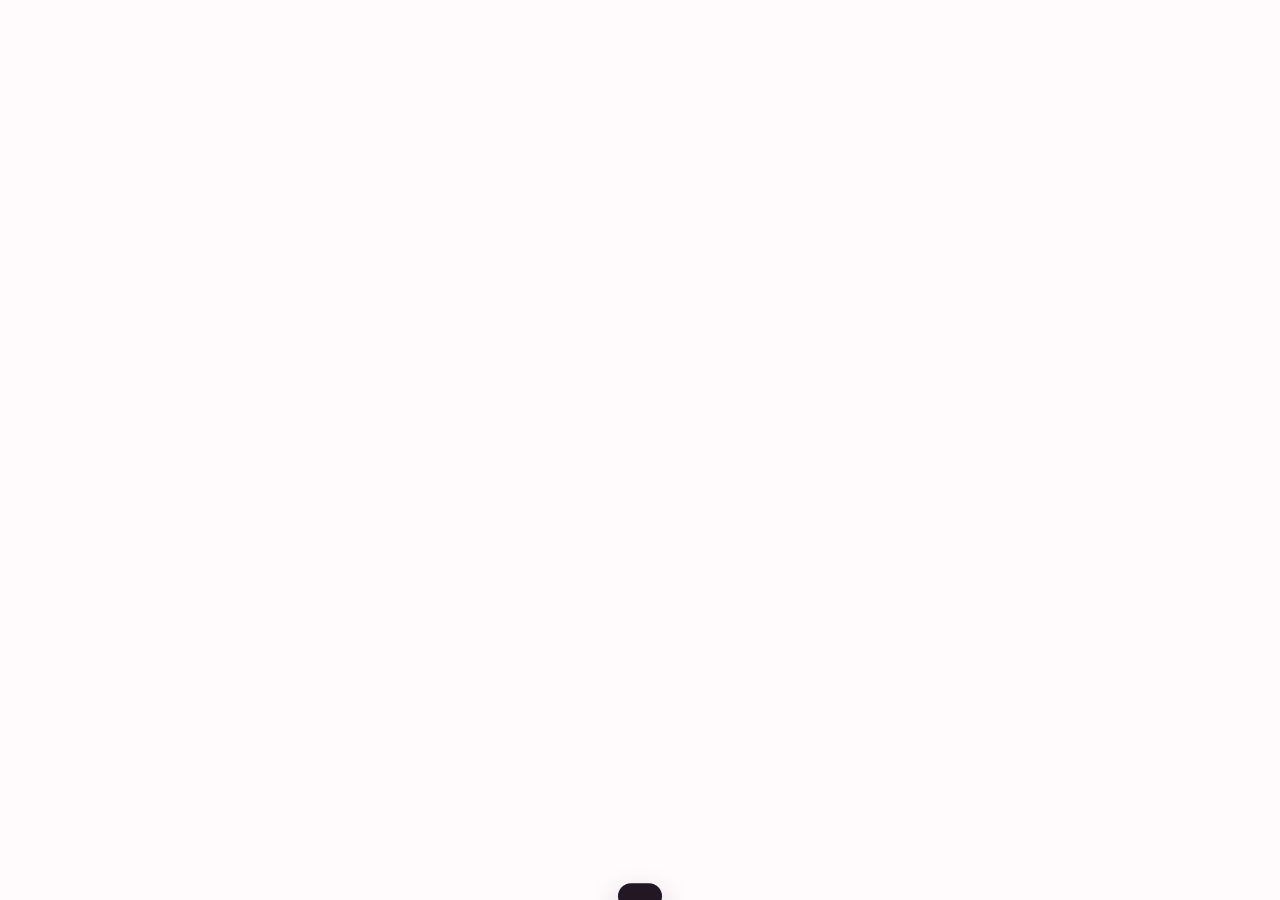
==== commit 76f3e979: "Update index.html" ====
--- a/index.html
+++ b/index.html
@@ -233,2108 +233,6 @@
 
 <div id="toast" class="toast"></div>
 
-<script>
-/* ============ DATA / I18N ============ */
-const STORAGE_PRODUCTS_KEY = 'blossom07:products';
-const STORAGE_ORDERS_KEY = 'blossom07:orders';
-const STORAGE_SETTINGS_KEY = 'blossom07:settings';
-const SHOP_PHONE = '213565968392';
-const SUPABASE_URL = 'https://wvhflttbfjmpbietdesz.supabase.co';
-const SUPABASE_PUBLISHABLE_KEY = 'sb_publishable_1WtyyuxzYgJIDqZKGKmMsg_K9nT0oeI';
-const supabaseClient = window.supabase.createClient(
-  SUPABASE_URL,
-  SUPABASE_PUBLISHABLE_KEY
-);
-const CATEGORY_LIST = ['dresses','sets','shirts','pants'];
-
-const WILAYAS = [
-['01','أدرار'],['02','الشلف'],['03','الأغواط'],['04','أم البواقي'],['05','باتنة'],['06','بجاية'],['07','بسكرة'],['08','بشار'],['09','البليدة'],['10','البويرة'],
-['11','تمنراست'],['12','تبسة'],['13','تلمسان'],['14','تيارت'],['15','تيزي وزو'],['16','الجزائر'],['17','الجلفة'],['18','جيجل'],['19','سطيف'],['20','سعيدة'],
-['21','سكيكدة'],['22','سيدي بلعباس'],['23','عنابة'],['24','قالمة'],['25','قسنطينة'],['26','المدية'],['27','مستغانم'],['28','المسيلة'],['29','معسكر'],['30','ورقلة'],
-['31','وهران'],['32','البيض'],['33','اليزي'],['34','برج بوعريريج'],['35','بومرداس'],['36','الطارف'],['37','تندوف'],['38','تسمسيلت'],['39','الوادي'],['40','خنشلة'],
-['41','سوق أهراس'],['42','تيبازة'],['43','ميلة'],['44','عين الدفلى'],['45','النعامة'],['46','عين تموشنت'],['47','غرداية'],['48','غليزان'],['49','تيميمون'],['50','برج باجي مختار'],
-['51','أولاد جلال'],['52','بني عباس'],['53','عين صالح'],['54','عين قزام'],['55','تقرت'],['56','جانت'],['57','المغير'],['58','المنيعة'],['59','أفلو'],['60','الأبيض سيدي الشيخ'],
-['61','العريشة'],['62','القنطرة'],['63','بريكة'],['64','بوسعادة'],['65','بئر العاتر'],['66','قصر البخاري'],['67','قصر الشلالة'],['68','عين وسارة'],['69','مسعد']
-];
-function visibleProducts(){ return state.products.filter(p=>p.category!=='accessories'); }
-function defaultDelivery(){
-  const home={}, office={};
-  WILAYAS.forEach(([code])=>{ home[code]=0; office[code]=0; });
-  return { home, office, defaultHome:0, defaultOffice:0 };
-}
-function normalizeDelivery(d){
-  const base=defaultDelivery();
-  if(d){
-    Object.assign(base.home, d.home||{}); Object.assign(base.office, d.office||{});
-    if(Number.isFinite(Number(d.defaultHome))) base.defaultHome=Number(d.defaultHome);
-    if(Number.isFinite(Number(d.defaultOffice))) base.defaultOffice=Number(d.defaultOffice);
-  }
-  return base;
-}
-function cartCount(){ return state.cart.reduce((n,i)=>n+Number(i.qty||0),0); }
-function cartSubtotal(){ return state.cart.reduce((n,i)=>n+Number(i.price||0)*Number(i.qty||0),0); }
-function phoneIsValid(v){ return /^0[567]\d{8}$/.test(String(v||'').replace(/\s+/g,'')); }
-function deliveryPrice(type, code){
-  const d=normalizeDelivery(state.settings && state.settings.delivery);
-  const table=type==='home'?d.home:d.office;
-  const specific=code && Number(table[code]);
-  if(code && Number.isFinite(specific) && specific>0) return specific;
-  return type==='home'?Number(d.defaultHome||0):Number(d.defaultOffice||0);
-}
-
-
-const LOOKBOOK_IMAGES_DEFAULT = [
-  'https://images.pexels.com/photos/27580017/pexels-photo-27580017.jpeg?auto=compress&cs=tinysrgb&w=1000',
-  'https://images.pexels.com/photos/5405644/pexels-photo-5405644.jpeg?auto=compress&cs=tinysrgb&w=900',
-  'https://images.pexels.com/photos/4428388/pexels-photo-4428388.jpeg?auto=compress&cs=tinysrgb&w=900'
-];
-function defaultSettings(){
-  return {
-    lookbookImages: LOOKBOOK_IMAGES_DEFAULT.slice(),
-    delivery: defaultDelivery(),
-    tracking: {
-      metaPixelId: ''
-    }
-  };
-}
-
-const CATEGORY_IMAGES = {
-  dresses:'https://images.pexels.com/photos/27580017/pexels-photo-27580017.jpeg?auto=compress&cs=tinysrgb&w=700',
-  sets:'https://images.pexels.com/photos/5405644/pexels-photo-5405644.jpeg?auto=compress&cs=tinysrgb&w=700',
-  shirts:'https://images.pexels.com/photos/4428388/pexels-photo-4428388.jpeg?auto=compress&cs=tinysrgb&w=700',
-  pants:'https://images.pexels.com/photos/31450892/pexels-photo-31450892.jpeg?auto=compress&cs=tinysrgb&w=700',
-  accessories:'https://images.pexels.com/photos/12144990/pexels-photo-12144990.jpeg?auto=compress&cs=tinysrgb&w=700'
-};
-
-const THUMB_COLORS = {
-  dresses:['#ffd3e6','#ff9fc7'],
-  sets:['#e3f0da','#b8d9a1'],
-  shirts:['#dbe8fb','#a9c8ef'],
-  pants:['#f3e2ff','#d3aef2'],
-  accessories:['#ffe8c2','#f6c477']
-};
-
-const ICONS = {
-  dresses:'<svg viewBox="0 0 24 24" fill="none" stroke="currentColor" stroke-width="1.4"><path d="M9 3l-2 3 2 2-3 12h12L15 8l2-2-2-3-2 1.5L9 3z"/></svg>',
-  sets:'<svg viewBox="0 0 24 24" fill="none" stroke="currentColor" stroke-width="1.4"><path d="M7 4h10l1 4-3 1v11H9V9L6 8l1-4z"/></svg>',
-  shirts:'<svg viewBox="0 0 24 24" fill="none" stroke="currentColor" stroke-width="1.4"><path d="M8 3L3 7l2.5 3L7 9v12h10V9l1.5 1L21 7l-5-4-2 2h-4L8 3z"/></svg>',
-  pants:'<svg viewBox="0 0 24 24" fill="none" stroke="currentColor" stroke-width="1.4"><path d="M6 3h12l1 6-1 12h-4l-1-9-1 9H8L7 9 6 3z"/></svg>',
-  accessories:'<svg viewBox="0 0 24 24" fill="none" stroke="currentColor" stroke-width="1.4"><circle cx="12" cy="8" r="4"/><path d="M8 12l-3 9h14l-3-9"/></svg>'
-};
-
-function defaultProducts(){
-  return [
-    {id:'p1', category:'sets', price:2000, stock:true, image:'https://images.pexels.com/photos/5405644/pexels-photo-5405644.jpeg?auto=compress&cs=tinysrgb&w=700',
-     name:{en:'Linen two-piece set', ar:'طقم كتان قطعتين', fr:'Ensemble deux-pièces en lin'},
-     desc:{en:'Breathable linen top and pants, soft pastel tones. 11 colours available.', ar:'طقم كتان مريح، ألوان باستيل ناعمة. متوفر ب11 لون.', fr:'Haut et pantalon en lin respirant, tons pastel doux. Disponible en 11 couleurs.'}},
-    {id:'p2', category:'shirts', price:2500, stock:true, image:'https://images.pexels.com/photos/4428388/pexels-photo-4428388.jpeg?auto=compress&cs=tinysrgb&w=700',
-     name:{en:'Structured shirt', ar:'قميص كلاسيكي', fr:'Chemise structurée'},
-     desc:{en:'Crisp tailored shirt, perfect for layering, true-to-size fit.', ar:'قميص أنيق مناسب لكل الأوقات، مقاس دقيق.', fr:'Chemise ajustée impeccable, parfaite à superposer.'}},
-    {id:'p3', category:'shirts', price:2300, stock:true, image:'https://images.pexels.com/photos/8159428/pexels-photo-8159428.jpeg?auto=compress&cs=tinysrgb&w=700',
-     name:{en:'Sage green cardigan', ar:'كارديغان أخضر فاتح', fr:'Cardigan vert sauge'},
-     desc:{en:'Soft knit cardigan with pearl buttons, everyday essential.', ar:'كارديغان ناعم بأزرار لؤلؤية، أساسي يومي.', fr:'Cardigan doux à boutons nacrés, essentiel du quotidien.'}},
-    {id:'p4', category:'dresses', price:2500, stock:true, image:'https://images.pexels.com/photos/27580017/pexels-photo-27580017.jpeg?auto=compress&cs=tinysrgb&w=700',
-     name:{en:'Lace trim maxi dress', ar:'فستان طويل بدانتيل', fr:'Robe longue à dentelle'},
-     desc:{en:'Flowing white maxi dress with delicate lace panels.', ar:'فستان أبيض طويل بلمسات دانتيل أنيقة.', fr:'Robe longue fluide blanche avec dentelle délicate.'}},
-    {id:'p5', category:'pants', price:2000, stock:true, image:'https://images.pexels.com/photos/31450892/pexels-photo-31450892.jpeg?auto=compress&cs=tinysrgb&w=700',
-     name:{en:'Wide leg trousers', ar:'بنطلون واسع', fr:'Pantalon large'},
-     desc:{en:'Elegant wide leg pants in soft pink, high waisted.', ar:'بنطلون وردي فاتح واسع بخصر عالي.', fr:'Pantalon large rose pâle, taille haute.'}},
-    {id:'p6', category:'sets', price:1900, stock:true, image:'https://images.pexels.com/photos/15959753/pexels-photo-15959753.jpeg?auto=compress&cs=tinysrgb&w=700',
-     name:{en:'Maxi shirt-dress set', ar:'طقم قميص طويل', fr:'Ensemble chemise longue'},
-     desc:{en:'Two-piece maxi set, relaxed silhouette for all-day wear.', ar:'طقم قطعتين بقصة مريحة طوال اليوم.', fr:'Ensemble deux pièces, silhouette décontractée toute la journée.'}},
-    {id:'p7', category:'dresses', price:2300, stock:true, image:'https://images.pexels.com/photos/32218300/pexels-photo-32218300.jpeg?auto=compress&cs=tinysrgb&w=700',
-     name:{en:'Polka dot blouse dress', ar:'فستان بنقاط بولكا', fr:'Robe à pois'},
-     desc:{en:'Playful polka dot print with tie-neck detail.', ar:'فستان منقط بربطة عنق أنيقة.', fr:'Imprimé à pois ludique avec noeud au col.'}},
-    {id:'p8', category:'accessories', price:1200, stock:true, image:'https://images.pexels.com/photos/12144990/pexels-photo-12144990.jpeg?auto=compress&cs=tinysrgb&w=700',
-     name:{en:'Gold statement earrings', ar:'أقراط ذهبية مميزة', fr:'Boucles d\'oreilles dorées'},
-     desc:{en:'Lightweight statement earrings to finish any look.', ar:'أقراط خفيفة تكمل أي إطلالة.', fr:'Boucles légères pour compléter toute tenue.'}}
-  ];
-}
-
-const i18n = {
-  en:{
-    dir:'ltr',
-    nav_shop:'Shop', nav_admin:'Admin',
-    cat_all:'All', cat_dresses:'Dresses', cat_sets:'Sets', cat_shirts:'Shirts', cat_pants:'Pants', cat_accessories:'Accessories',
-    price_da:'DA', order_now:'Order now', out_of_stock:'Out of stock', empty_shop:'No pieces in this category yet — check back soon.',
-    modal_order_title:'Complete your order', modal_order_sub:'We\'ll confirm by phone within a few hours.',
-    f_size:'Size', f_size_ph:'Choose a size', f_qty:'Quantity', f_name:'Full name', f_name_ph:'Your name',
-    f_phone:'Phone number', f_phone_ph:'05xx xx xx xx', f_address:'Wilaya / address', f_address_ph:'City, neighbourhood',
-    f_note:'Note (optional)', f_note_ph:'Colour preference, delivery instructions...',
-    f_submit:'Place order', f_whatsapp:'Or order via WhatsApp',
-    success_title:'Order received!', success_msg:'Thank you — we\'ll call or message you shortly to confirm your order.', close:'Close',
-    footer_shop:'Shop', footer_contact:'Contact', footer_follow:'Follow',
-    footer_location:'Biskra, Boukhari — in front of Cem Khaoula', footer_hours:'Open daily, 9am – 8pm',
-    admin_link:'Store admin',
-    admin_login_title:'Store admin', admin_login_sub:'Enter the admin password to manage products and orders.',
-    admin_login_ph:'Password', admin_login_btn:'Log in', admin_login_err:'Incorrect password, try again.',
-    admin_title:'Store admin', admin_logout:'Log out',
-    stat_orders:'Total orders', stat_new:'New orders', stat_products:'Products live',
-    tab_orders:'Orders', tab_done_orders:'Done Orders', tab_products:'Products', tab_design:'Design',
-    design_title:'Site photos', design_sub:'Product photos are managed from the Products tab.',
-    design_look1:'Lookbook photo 1 (large)', design_look2:'Lookbook photo 2', design_look3:'Lookbook photo 3',
-    design_look_hint:'Shown in the "Lookbook" editorial section under the hero.',
-    design_save:'Save photos',
-    orders_empty:'No orders yet. They\'ll stack up here the moment someone checks out.',
-    mark_done:'Mark done', mark_new:'Mark new', status_new:'New', status_done:'Done',
-    products_title:'Manage products', add_product:'Add product',
-    edit:'Edit', del:'Delete', confirm_delete:'Delete this product? This can\'t be undone.',
-    form_title_add:'Add a product', form_title_edit:'Edit product',
-    form_name_en:'Name (English)', form_name_ar:'Name (Arabic)', form_name_fr:'Name (French)',
-    form_desc_en:'Description (English)', form_desc_ar:'Description (Arabic)', form_desc_fr:'Description (French)',
-    form_price:'Price (DA)', form_category:'Category', form_image:'Image URL (optional)',
-    form_photo:'Product photo', form_photo_cta:'Click to upload', form_photo_hint:'or drag a photo here — JPG or PNG',
-    form_photo_remove:'Remove photo',
-    form_in_stock:'In stock', form_save:'Save product', form_cancel:'Cancel', required:'Please fill in all required fields.',
-    cart_title:'Cart', cart_add_title:'Add to cart', cart_add_sub:'Choose your size and quantity.', cart_add:'Add to cart', cart_added:'Added to cart', cart_empty:'Your cart is empty.', cart_subtotal:'Products total', cart_checkout:'Checkout', cart_items:'items', checkout_title:'Checkout', checkout_sub:'Enter your contact and delivery details.', delivery_type:'Delivery type', delivery_home:'Home delivery', delivery_office:'Office delivery', wilaya:'Wilaya', wilaya_optional:'Wilaya', address_optional:'Address', delivery_fee:'Delivery', grand_total:'Grand total', phone_invalid:'Phone must be exactly 10 digits and start with 05, 06 or 07.', required_size:'Please choose a size.', tab_delivery:'Delivery', delivery_admin_hint:'Set a separate delivery price for home and office delivery. You can set a default and override it per wilaya.', delivery_default_home:'Default home delivery (DA)', delivery_default_office:'Default office delivery (DA)', delivery_save:'Save delivery prices', delivery_saved:'Delivery prices saved.', form_source_lang:'Product language', form_name_one:'Product name', form_desc_one:'Product description', form_translate_note:'The other two languages will be translated automatically when you save.', translation_failed:'Automatic translation failed. Please retry.',
-    order_field_size:'Size', order_field_qty:'Qty', order_field_name:'Name', order_field_phone:'Phone',
-    order_field_address:'Address', order_field_note:'Note'
-  },
-  fr:{
-    dir:'ltr',
-    nav_shop:'Boutique', nav_admin:'Admin',
-    cat_all:'Tout', cat_dresses:'Robes', cat_sets:'Ensembles', cat_shirts:'Chemises', cat_pants:'Pantalons', cat_accessories:'Accessoires',
-    price_da:'DA', order_now:'Commander', out_of_stock:'Épuisé', empty_shop:'Aucune pièce dans cette catégorie pour le moment.',
-    modal_order_title:'Finaliser la commande', modal_order_sub:'Nous confirmerons par téléphone sous quelques heures.',
-    f_size:'Taille', f_size_ph:'Choisir une taille', f_qty:'Quantité', f_name:'Nom complet', f_name_ph:'Votre nom',
-    f_phone:'Numéro de téléphone', f_phone_ph:'05xx xx xx xx', f_address:'Wilaya / adresse', f_address_ph:'Ville, quartier',
-    f_note:'Note (optionnel)', f_note_ph:'Préférence de couleur, instructions...',
-    f_submit:'Passer la commande', f_whatsapp:'Ou commander via WhatsApp',
-    success_title:'Commande reçue !', success_msg:'Merci — nous vous contacterons bientôt pour confirmer votre commande.', close:'Fermer',
-    footer_shop:'Boutique', footer_contact:'Contact', footer_follow:'Suivez-nous',
-    footer_location:'Biskra, Boukhari — en face de Cem Khaoula', footer_hours:'Ouvert tous les jours, 9h – 20h',
-    admin_link:'Espace admin',
-    admin_login_title:'Espace admin', admin_login_sub:'Entrez le mot de passe pour gérer produits et commandes.',
-    admin_login_ph:'Mot de passe', admin_login_btn:'Connexion', admin_login_err:'Mot de passe incorrect, réessayez.',
-    admin_title:'Espace admin', admin_logout:'Déconnexion',
-    stat_orders:'Commandes totales', stat_new:'Nouvelles commandes', stat_products:'Produits en ligne',
-    tab_orders:'Commandes', tab_done_orders:'Commandes terminées', tab_products:'Produits', tab_design:'Design',
-    design_title:'Photos du site', design_sub:'Les photos des produits se gèrent depuis l’onglet Produits.',
-    design_look1:'Photo lookbook 1 (grande)', design_look2:'Photo lookbook 2', design_look3:'Photo lookbook 3',
-    design_look_hint:'Affichées dans la section éditoriale "Lookbook" sous l\'accueil.',
-    design_save:'Enregistrer les photos',
-    orders_empty:'Aucune commande pour le moment. Elles s\'empileront ici dès qu\'un client commande.',
-    mark_done:'Marquer fait', mark_new:'Marquer nouveau', status_new:'Nouvelle', status_done:'Traitée',
-    products_title:'Gérer les produits', add_product:'Ajouter un produit',
-    edit:'Modifier', del:'Supprimer', confirm_delete:'Supprimer ce produit ? Action irréversible.',
-    form_title_add:'Ajouter un produit', form_title_edit:'Modifier le produit',
-    form_name_en:'Nom (anglais)', form_name_ar:'Nom (arabe)', form_name_fr:'Nom (français)',
-    form_desc_en:'Description (anglais)', form_desc_ar:'Description (arabe)', form_desc_fr:'Description (français)',
-    form_price:'Prix (DA)', form_category:'Catégorie', form_image:'URL de l\'image (optionnel)',
-    form_photo:'Photo du produit', form_photo_cta:'Cliquez pour importer', form_photo_hint:'ou glissez une photo ici — JPG ou PNG',
-    form_photo_remove:'Retirer la photo',
-    form_in_stock:'En stock', form_save:'Enregistrer', form_cancel:'Annuler', required:'Merci de remplir tous les champs requis.',
-    cart_title:'Panier', cart_add_title:'Ajouter au panier', cart_add_sub:'Choisissez la taille et la quantité.', cart_add:'Ajouter au panier', cart_added:'Ajouté au panier', cart_empty:'Votre panier est vide.', cart_subtotal:'Total produits', cart_checkout:'Commander', cart_items:'articles', checkout_title:'Finaliser la commande', checkout_sub:'Entrez vos coordonnées et les détails de livraison.', delivery_type:'Type de livraison', delivery_home:'Livraison à domicile', delivery_office:'Livraison au bureau', wilaya:'Wilaya', wilaya_optional:'Wilaya', address_optional:'Adresse', delivery_fee:'Livraison', grand_total:'Total final', phone_invalid:'Le numéro doit contenir exactement 10 chiffres et commencer par 05, 06 ou 07.', required_size:'Choisissez une taille.', tab_delivery:'Livraison', delivery_admin_hint:'Définissez un prix différent pour domicile et bureau. Vous pouvez définir un prix par défaut et le remplacer par wilaya.', delivery_default_home:'Livraison domicile par défaut (DA)', delivery_default_office:'Livraison bureau par défaut (DA)', delivery_save:'Enregistrer les prix', delivery_saved:'Prix de livraison enregistrés.', form_source_lang:'Langue du produit', form_name_one:'Nom du produit', form_desc_one:'Description du produit', form_translate_note:'Les deux autres langues seront traduites automatiquement à l’enregistrement.', translation_failed:'La traduction automatique a échoué. Réessayez.',
-    order_field_size:'Taille', order_field_qty:'Qté', order_field_name:'Nom', order_field_phone:'Téléphone',
-    order_field_address:'Adresse', order_field_note:'Note'
-  },
-  ar:{
-    dir:'rtl',
-    nav_shop:'المتجر', nav_admin:'الإدارة',
-    cat_all:'الكل', cat_dresses:'فساتين', cat_sets:'أطقم', cat_shirts:'قمصان', cat_pants:'بناطيل', cat_accessories:'إكسسوارات',
-    price_da:'دج', order_now:'اطلبي الآن', out_of_stock:'غير متوفر', empty_shop:'لا توجد قطع في هذه الفئة حاليًا.',
-    modal_order_title:'إتمام الطلب', modal_order_sub:'سنؤكد الطلب عبر الهاتف خلال ساعات قليلة.',
-    f_size:'المقاس', f_size_ph:'اختاري المقاس', f_qty:'الكمية', f_name:'الاسم الكامل', f_name_ph:'اسمك',
-    f_phone:'رقم الهاتف', f_phone_ph:'05xx xx xx xx', f_address:'الولاية / العنوان', f_address_ph:'المدينة، الحي',
-    f_note:'ملاحظة (اختياري)', f_note_ph:'تفضيل اللون، تعليمات التوصيل...',
-    f_submit:'تأكيد الطلب', f_whatsapp:'أو اطلبي عبر واتساب',
-    success_title:'تم استلام طلبك!', success_msg:'شكرًا لك — سنتواصل معك قريبًا لتأكيد الطلب.', close:'إغلاق',
-    footer_shop:'المتجر', footer_contact:'تواصل معنا', footer_follow:'تابعينا',
-    footer_location:'بسكرة، بوخاري — أمام سام خولة', footer_hours:'مفتوح يوميًا، 9 صباحًا – 8 مساءً',
-    admin_link:'إدارة المتجر',
-    admin_login_title:'إدارة المتجر', admin_login_sub:'أدخلي كلمة مرور الإدارة لإدارة المنتجات والطلبات.',
-    admin_login_ph:'كلمة المرور', admin_login_btn:'دخول', admin_login_err:'كلمة مرور غير صحيحة، حاولي مجددًا.',
-    admin_title:'إدارة المتجر', admin_logout:'تسجيل الخروج',
-    stat_orders:'إجمالي الطلبات', stat_new:'طلبات جديدة', stat_products:'منتجات معروضة',
-    tab_orders:'الطلبات', tab_done_orders:'الطلبات المنتهية', tab_products:'المنتجات', tab_design:'التصميم',
-    design_title:'صور الموقع', design_sub:'تتم إدارة صور المنتجات من تبويب المنتجات.',
-    design_look1:'صورة اللوك بوك 1 (كبيرة)', design_look2:'صورة اللوك بوك 2', design_look3:'صورة اللوك بوك 3',
-    design_look_hint:'تظهر في قسم "الإطلالات" أسفل الصفحة الرئيسية.',
-    design_save:'حفظ الصور',
-    orders_empty:'لا توجد طلبات بعد. ستظهر هنا فور قيام أحد بالطلب.',
-    mark_done:'وضع كمكتمل', mark_new:'وضع كجديد', status_new:'جديد', status_done:'مكتمل',
-    products_title:'إدارة المنتجات', add_product:'إضافة منتج',
-    edit:'تعديل', del:'حذف', confirm_delete:'حذف هذا المنتج؟ لا يمكن التراجع عن هذا الإجراء.',
-    form_title_add:'إضافة منتج', form_title_edit:'تعديل المنتج',
-    form_name_en:'الاسم (إنجليزي)', form_name_ar:'الاسم (عربي)', form_name_fr:'الاسم (فرنسي)',
-    form_desc_en:'الوصف (إنجليزي)', form_desc_ar:'الوصف (عربي)', form_desc_fr:'الوصف (فرنسي)',
-    form_price:'السعر (دج)', form_category:'الفئة', form_image:'رابط الصورة (اختياري)',
-    form_photo:'صورة المنتج', form_photo_cta:'انقري للرفع', form_photo_hint:'أو اسحبي صورة هنا — JPG أو PNG',
-    form_photo_remove:'إزالة الصورة',
-    form_in_stock:'متوفر', form_save:'حفظ المنتج', form_cancel:'إلغاء', required:'يرجى ملء جميع الحقول المطلوبة.',
-    cart_title:'السلة', cart_add_title:'إضافة إلى السلة', cart_add_sub:'اختاري المقاس والكمية.', cart_add:'أضف إلى السلة', cart_added:'تمت الإضافة إلى السلة', cart_empty:'السلة فارغة.', cart_subtotal:'مجموع المنتجات', cart_checkout:'إتمام الطلب', cart_items:'منتجات', checkout_title:'إتمام الطلب', checkout_sub:'أدخلي بيانات الاتصال والتوصيل.', delivery_type:'طريقة التوصيل', delivery_home:'توصيل إلى المنزل', delivery_office:'توصيل إلى المكتب', wilaya:'الولاية', wilaya_optional:'الولاية', address_optional:'العنوان', delivery_fee:'التوصيل', grand_total:'المجموع النهائي', phone_invalid:'رقم الهاتف يجب أن يكون 10 أرقام ويبدأ بـ 05 أو 06 أو 07.', required_size:'اختاري المقاس.', tab_delivery:'التوصيل', delivery_admin_hint:'حددي سعرًا مختلفًا للتوصيل للمنزل وللمكتب، مع إمكانية تحديد سعر افتراضي وسعر خاص لكل ولاية.', delivery_default_home:'سعر المنزل الافتراضي (دج)', delivery_default_office:'سعر المكتب الافتراضي (دج)', delivery_save:'حفظ أسعار التوصيل', delivery_saved:'تم حفظ أسعار التوصيل.', form_source_lang:'لغة المنتج', form_name_one:'اسم المنتج', form_desc_one:'وصف المنتج', form_translate_note:'سيتم ترجمة اللغتين الأخريين تلقائيًا عند الحفظ.', translation_failed:'فشلت الترجمة التلقائية. حاولي مرة أخرى.',
-    order_field_size:'المقاس', order_field_qty:'الكمية', order_field_name:'الاسم', order_field_phone:'الهاتف',
-    order_field_address:'العنوان', order_field_note:'ملاحظة'
-  }
-};
-
-/* ============ THEME ============ */
-const SUN_PATH = '<circle cx="12" cy="12" r="4.2"/><path d="M12 2.5v2.4M12 19.1v2.4M4.2 4.2l1.7 1.7M18.1 18.1l1.7 1.7M2.5 12h2.4M19.1 12h2.4M4.2 19.8l1.7-1.7M18.1 5.9l1.7-1.7"/>';
-const MOON_PATH = '<path d="M20 14.5A8.5 8.5 0 1110 3.5a7 7 0 0010 11z"/>';
-function initTheme(){
-  let saved = null;
-  try{ saved = localStorage.getItem('blossom07:theme'); }catch(e){}
-  const theme = saved === 'dark' ? 'dark' : 'light';
-  document.documentElement.setAttribute('data-theme', theme);
-}
-function toggleTheme(){
-  const cur = document.documentElement.getAttribute('data-theme') === 'dark' ? 'dark' : 'light';
-  const next = cur === 'dark' ? 'light' : 'dark';
-  document.documentElement.setAttribute('data-theme', next);
-  try{ localStorage.setItem('blossom07:theme', next); }catch(e){}
-  updateThemeIcon();
-}
-function updateThemeIcon(){
-  const icon = document.getElementById('theme-icon');
-  if(!icon) return;
-  const isDark = document.documentElement.getAttribute('data-theme') === 'dark';
-  icon.innerHTML = isDark ? SUN_PATH : MOON_PATH;
-}
-initTheme();
-
-/* ============ STATE ============ */
-let state = {
-  lang: (()=>{ try{return localStorage.getItem('blossom07:lang') || localStorage.getItem('blossom:lang') || 'en';}catch(e){return 'en';} })(),
-  products: [],
-  productImages: {},
-  productColors: {},
-  orders: [],
-  settings: defaultSettings(),
-  view: 'shop',
-  category: 'all',
-  adminAuthed: false,
-  adminTab: 'orders',
-  orderTarget: null,
-  editingProduct: null,
-  draftProductId: null,
-  showSuccess: false,
-  cart: [],
-  cartOpen: false,
-  checkoutOpen: false,
-  loaded: false
-};
-
-function t(key){ return (i18n[state.lang] && i18n[state.lang][key]) || i18n.en[key] || key; }
-function catLabel(cat){ return t('cat_' + cat); }
-function escapeHtml(s){
-  return String(s == null ? '' : s).replace(/[&<>"']/g, c => ({'&':'&amp;','<':'&lt;','>':'&gt;','"':'&quot;',"'":'&#39;'}[c]));
-}
-function normalizeProductText(value){
-  if(value && typeof value === 'object') return value;
-  if(typeof value === 'string'){
-    try{
-      const parsed = JSON.parse(value);
-      if(parsed && typeof parsed === 'object') return parsed;
-    }catch(e){}
-    return {en:value,fr:value,ar:value};
-  }
-  return {en:'',fr:'',ar:''};
-}
-function fmtPrice(n){ return Number(n).toLocaleString(state.lang === 'ar' ? 'ar-DZ' : (state.lang === 'fr' ? 'fr-DZ' : 'en-US')); }
-function fmtDate(iso){
-  const d = new Date(iso);
-  return d.toLocaleString(state.lang === 'ar' ? 'ar-DZ' : (state.lang === 'fr' ? 'fr-FR' : 'en-US'), {day:'numeric', month:'short', hour:'2-digit', minute:'2-digit'});
-}
-
-/* ============ STORAGE ============ */
-async function loadData(){
-  try{
-    const { data, error } = await supabaseClient
-      .from('products')
-      .select('*')
-      .order('created_at', { ascending: true });
-
-    if(error) throw error;
-
-    state.products = (data || []).map(p => ({
-      id: p.id,
-      category: p.category,
-      price: p.price,
-      oldPrice: p.old_price ?? undefined,
-      stock: p.stock !== false,
-      image: p.image || '',
-      name: normalizeProductText(p.name),
-      desc: normalizeProductText(p.description)
-    }));
-  }catch(e){
-    console.error('loadProducts error:', e);
-    state.products = [];
-  }
-  try{
-    const { data, error } = await supabaseClient
-      .from('product_images')
-      .select('product_id, image_url')
-      .order('id', { ascending: true });
-
-    if(error) throw error;
-
-    state.productImages = {};
-    (data || []).forEach(row => {
-      if(!row.product_id || !row.image_url) return;
-      if(!state.productImages[row.product_id]) state.productImages[row.product_id] = [];
-      state.productImages[row.product_id].push(row.image_url);
-    });
-  }catch(e){
-    console.error('loadProductImages error:', e);
-    state.productImages = {};
-  }
-  try{
-    const { data: colorRows, error: colorError } = await supabaseClient
-      .from('product_colors')
-      .select('id, product_id, name, color_value, sort_order')
-      .order('sort_order', { ascending: true })
-      .order('id', { ascending: true });
-    if(colorError) throw colorError;
-
-    const { data: colorImageRows, error: colorImageError } = await supabaseClient
-      .from('product_color_images')
-      .select('id, color_id, image_url, sort_order')
-      .order('sort_order', { ascending: true })
-      .order('id', { ascending: true });
-    if(colorImageError) throw colorImageError;
-
-    state.productColors = {};
-    (colorRows || []).forEach(row => {
-      if(!row.product_id) return;
-      if(!state.productColors[row.product_id]) state.productColors[row.product_id] = [];
-      state.productColors[row.product_id].push({
-        id: row.id,
-        name: row.name || '',
-        value: row.color_value || '#000000',
-        images: []
-      });
-    });
-    (colorImageRows || []).forEach(row => {
-      if(!row.color_id || !row.image_url) return;
-      for(const productId of Object.keys(state.productColors)){
-        const color = state.productColors[productId].find(c => String(c.id) === String(row.color_id));
-        if(color){ color.images.push(row.image_url); break; }
-      }
-    });
-  }catch(e){
-    console.error('loadProductColors error:', e);
-    state.productColors = {};
-  }
-  try{
-    const r2 = await window.storage.get(STORAGE_ORDERS_KEY, true);
-    state.orders = r2 && r2.value ? JSON.parse(r2.value) : [];
-  }catch(e){
-    state.orders = [];
-  }
-  try{
-  const { data, error } = await supabaseClient
-    .from('store_settings')
-    .select('data')
-    .eq('id', 1)
-    .maybeSingle();
-
-  if(error) throw error;
-
-  state.settings = data && data.data
-    ? Object.assign(defaultSettings(), data.data)
-    : defaultSettings();
-  state.settings.delivery = normalizeDelivery(state.settings.delivery);
-
-}catch(e){
-  console.error('loadSettings error:', e);
-  state.settings = defaultSettings();
-}
-  state.loaded = true;
-  render();
-  requestAnimationFrame(setupHeroParallax);
-}
-async function saveProductRecord(product, isNew=false){
-  const row = {
-    name: product.name,
-    category: product.category,
-    price: product.price,
-    old_price: product.oldPrice ?? null,
-    image: product.image || null,
-    stock: product.stock !== false,
-    description: product.desc,
-    updated_at: new Date().toISOString()
-  };
-
-  try{
-    let result;
-    if(isNew){
-      result = await supabaseClient
-        .from('products')
-        .insert({ id: product.id, ...row });
-    }else{
-      result = await supabaseClient
-        .from('products')
-        .update(row)
-        .eq('id', product.id);
-    }
-
-    if(result.error) throw result.error;
-  }catch(e){
-    console.error('saveProductRecord error:', e);
-    showToast('Could not save product — please retry.');
-    throw e;
-  }
-}
-async function saveProductColors(productId, colors){
-  const cleanColors = (colors || []).map((c, index) => ({
-    name: String(c.name || '').trim(),
-    value: String(c.value || '#000000').trim(),
-    images: [...new Set((c.images || []).map(x => String(x || '').trim()).filter(Boolean))],
-    sort_order: index
-  })).filter(c => c.name);
-
-  try{
-    const { error: deleteError } = await supabaseClient
-      .from('product_colors')
-      .delete()
-      .eq('product_id', productId);
-    if(deleteError) throw deleteError;
-
-    if(!cleanColors.length) return;
-
-    const { data: insertedColors, error: colorInsertError } = await supabaseClient
-      .from('product_colors')
-      .insert(cleanColors.map(c => ({
-        product_id: productId,
-        name: c.name,
-        color_value: c.value,
-        sort_order: c.sort_order
-      })))
-      .select('id, sort_order');
-    if(colorInsertError) throw colorInsertError;
-
-    const imageRows = [];
-    cleanColors.forEach((color, index) => {
-      const inserted = (insertedColors || []).find(x => Number(x.sort_order) === index);
-      if(!inserted) return;
-      color.images.forEach((image_url, imageIndex) => {
-        imageRows.push({ color_id: inserted.id, image_url, sort_order: imageIndex });
-      });
-    });
-
-    if(imageRows.length){
-      const { error: imageInsertError } = await supabaseClient
-        .from('product_color_images')
-        .insert(imageRows);
-      if(imageInsertError) throw imageInsertError;
-    }
-  }catch(e){
-    console.error('saveProductColors error:', e);
-    showToast('Could not save product colors — please retry.');
-    throw e;
-  }
-}
-async function saveProductImages(productId, urls){
-  const cleanUrls = [...new Set((urls || []).map(x => String(x || '').trim()).filter(Boolean))];
-  try{
-    const { error: deleteError } = await supabaseClient
-      .from('product_images')
-      .delete()
-      .eq('product_id', productId);
-
-    if(deleteError) throw deleteError;
-
-    if(cleanUrls.length){
-      const { error: insertError } = await supabaseClient
-        .from('product_images')
-        .insert(cleanUrls.map(image_url => ({ product_id: productId, image_url })));
-
-      if(insertError) throw insertError;
-    }
-
-    state.productImages[productId] = cleanUrls;
-  }catch(e){
-    console.error('saveProductImages error:', e);
-    throw e;
-  }
-}
-
-async function saveOrders(){
-  try{
-    const rows = state.orders.map(o => ({
-      id: o.id,
-      data: o,
-      created_at: o.createdAt || new Date().toISOString(),
-      updated_at: new Date().toISOString()
-    }));
-
-    const { error } = await supabaseClient
-      .from('orders')
-      .upsert(rows, { onConflict: 'id' });
-
-    if(error) throw error;
-  }catch(e){
-    console.error('saveOrders error:', e);
-    showToast('Could not save — please retry.');
-  }
-}
-async function saveSettings(){
-  try{
-    const { error } = await supabaseClient
-      .from('store_settings')
-      .upsert({
-        id: 1,
-        data: state.settings,
-        updated_at: new Date().toISOString()
-      });
-
-    if(error) throw error;
-  }catch(e){
-    console.error('saveSettings error:', e);
-    showToast('Could not save — please retry.');
-  }
-}
-async function refreshOrders(){
-  try{
-    const { data, error } = await supabaseClient
-      .from('orders')
-      .select('id, data, created_at, updated_at')
-      .order('created_at', { ascending: false });
-
-    if(error) throw error;
-
-    const fresh = (data || [])
-      .map(row => ({
-        ...row.data,
-        id: row.id
-      }))
-      .filter(order => order.status !== 'deleted');
-
-    if(JSON.stringify(fresh) !== JSON.stringify(state.orders)){
-      state.orders = fresh;
-      render();
-    }
-  }catch(e){
-    console.error('refreshOrders error:', e);
-  }
-}
-setInterval(()=>{ if(state.view === 'admin' && state.adminAuthed) refreshOrders(); }, 6000);
-
-/* ============ TOAST ============ */
-let toastTimer = null;
-function showToast(msg){
-  const el = document.getElementById('toast');
-  el.textContent = msg;
-  el.classList.add('show');
-  clearTimeout(toastTimer);
-  toastTimer = setTimeout(()=> el.classList.remove('show'), 3200);
-}
-
-/* ============ RENDER ============ */
-function render(){
-  document.documentElement.lang = state.lang;
-  document.documentElement.dir = t('dir');
-  const app = document.getElementById('app');
-  if(!state.loaded){ app.innerHTML = '<div style="padding:100px;text-align:center;color:#a1607f;">···</div>'; return; }
-  if(state.view === 'admin'){
-    app.innerHTML = renderHeader() + (state.adminAuthed ? renderAdmin() : renderAdminLogin()) + renderModals();
-  } else {
-    app.innerHTML = renderHeader() + renderSampleIntro() + renderCategoryBar() + renderShop() + renderFooter() + renderModals();
-  }
-  bindEvents();
-  setupScrollReveal();
-}
-
-function renderHeader(){
-  const langs = [['en','EN'],['fr','FR'],['ar','ع']];
-  return `
-  <header class="site-header sample-header">
-    <div class="sample-nav-left">
-      <button class="sample-nav-link active" data-nav="shop">${state.lang==='ar'?'الرئيسية':(state.lang==='fr'?'Accueil':'Home')}</button>
-      <button class="sample-nav-link" data-scroll="shop-grid">${t('nav_shop')}</button>
-      <a class="sample-nav-link" href="https://wa.me/${SHOP_PHONE}" target="_blank" rel="noopener">${state.lang==='ar'?'تواصل':(state.lang==='fr'?'Contact':'Contact')}</a>
-    </div>
-    <div class="sample-logo" data-nav="shop" aria-label="Blossom">
-      <span class="sample-logo-flower">✿</span>
-      <span>Blossom</span>
-    </div>
-    <div class="sample-header-actions">
-      <div class="lang-switch">${langs.map(([code,label])=>`<button data-lang="${code}" class="${state.lang===code?'active':''}">${label}</button>`).join('')}</div>
-      <button class="theme-toggle sample-icon-btn" id="theme-toggle-btn" title="Toggle theme" aria-label="Toggle light/dark theme"><svg id="theme-icon" viewBox="0 0 24 24" fill="none" stroke="currentColor" stroke-width="2"></svg></button>
-    </div>
-  </header>`;
-}
-
-function renderSampleIntro(){
-  const title = state.lang==='ar' ? 'اكتشفي جديدنا' : (state.lang==='fr' ? 'DÉCOUVREZ NOS NOUVEAUTÉS' : 'DISCOVER OUR NEW ARRIVALS');
-  const sub = state.lang==='ar' ? 'قطع أنثوية مختارة بعناية، بتفاصيل ناعمة وألوان تحبّيها.' : (state.lang==='fr' ? 'Des pièces féminines choisies avec soin, pensées pour votre style.' : 'Feminine pieces, carefully selected for your style.');
-  return `<section class="sample-intro"><div class="sample-floral-line">✿　❀　✿</div><h1>${title} <span>⌄</span></h1><p>${sub}</p></section>`;
-}
-
-function renderTicker(){
-  const items = [
-    state.lang==='ar' ? 'مقاسات S — XL' : (state.lang==='fr' ? 'Tailles S — XL' : 'Sizes S — XL'),
-    state.lang==='ar' ? 'استلام من المتجر' : (state.lang==='fr' ? 'Retrait en boutique' : 'Pickup in store'),
-    state.lang==='ar' ? 'الدفع عند الاستلام' : (state.lang==='fr' ? 'Paiement à la livraison' : 'Cash on delivery'),
-    state.lang==='ar' ? 'وصولات جديدة كل أسبوع' : (state.lang==='fr' ? 'Nouveautés chaque semaine' : 'New arrivals every week'),
-    state.lang==='ar' ? 'توصيل ل69 ولاية' : (state.lang==='fr' ? 'Livraison 69 wilayas' : 'Delivery to 69 wilayas')
-  ];
-  const track = items.map(i=>`<span>${i}</span>`).join('');
-  return `
-  <div class="ticker-wrap">
-    <div class="ticker-track">${track}${track}</div>
-  </div>`;
-}
-
-function renderCategoriesSection(){
-  const kicker = state.lang==='ar' ? 'الفئات' : (state.lang==='fr' ? 'Catégories' : 'Categories');
-  const title = state.lang==='ar' ? 'تسوقي حسب الفئة' : (state.lang==='fr' ? 'Les catégories' : 'Shop by category');
-  return `
-  <section class="cat-section">
-    <div class="lookbook-head reveal">
-      <div>
-        <span class="lookbook-kicker">${kicker}</span>
-        <h2>${title}</h2>
-      </div>
-    </div>
-    <div class="cat-grid">
-      ${CATEGORY_LIST.map((c,i)=>{
-        const count = visibleProducts().filter(p=>p.category===c).length;
-        return `
-        <div class="cat-card reveal" data-cat-jump="${c}" style="transition-delay:${i*0.05}s;cursor:pointer;">
-          <div>
-            <div class="cat-card-name">${catLabel(c)}</div>
-            <div class="cat-card-count">${count} ${state.lang==='ar'?'قطعة':(state.lang==='fr'?'pièces':'pieces')}</div>
-          </div>
-          <div class="cat-card-plus">+</div>
-        </div>`;
-      }).join('')}
-    </div>
-  </section>`;
-}
-
-function renderProductPrice(p){
-  const currentPrice = Number(p.price || 0);
-  const previousPrice = Number(p.oldPrice || 0);
-  const sale = previousPrice > currentPrice;
-  return sale
-    ? `<span class="sale-old-price">${fmtPrice(previousPrice)} ${t('price_da')}</span><span style="color:var(--pink-deep);font-weight:800;">${fmtPrice(currentPrice)} ${t('price_da')}</span> <span style="font-size:10px;background:var(--pink);color:#fff;border-radius:999px;padding:3px 7px;margin-inline-start:5px;vertical-align:middle;">SOLDE</span>`
-    : `${fmtPrice(currentPrice)} <small>${t('price_da')}</small>`;
-}
-
-function renderBestsellers(){
-  const items = visibleProducts().slice(0, 4);
-  const kicker = state.lang==='ar' ? 'مختارات' : (state.lang==='fr' ? 'Sélection' : 'Selection');
-  const title = state.lang==='ar' ? 'الأكثر مبيعًا' : (state.lang==='fr' ? "Les pièces que l'on s'arrache" : "The pieces everyone wants");
-  if(items.length===0) return '';
-  return `
-  <section class="lookbook">
-    <div class="lookbook-head reveal">
-      <div>
-        <span class="lookbook-kicker">${kicker}</span>
-        <h2>${title}</h2>
-      </div>
-    </div>
-    <div class="grid">
-      ${items.map((p,i)=>`
-        <div class="card reveal" data-product-link="${p.id}" style="transition-delay:${i*0.06}s;cursor:pointer;">
-          <div style="position:relative;">
-            ${productThumb(p, {hint:true})}
-            <div class="card-tag bestseller">${state.lang==='ar'?'الأكثر مبيعًا':(state.lang==='fr'?'Bestseller':'Bestseller')}</div>
-          </div>
-          <div class="card-body">
-            <div class="card-cat">${catLabel(p.category)}</div>
-            <h3 class="card-name">${escapeHtml(p.name[state.lang] || p.name.en)}</h3>
-            <div class="card-foot">
-              <div class="price">${renderProductPrice(p)}</div>
-              <button class="order-btn" data-order="${p.id}" ${!p.stock?'disabled':''}>${t('order_now')}</button>
-            </div>
-          </div>
-        </div>
-      `).join('')}
-    </div>
-  </section>`;
-}
-
-function renderFeatureRow(){
-  const feats = [
-    {icon:'<path d="M12 2v4M12 18v4M4.9 4.9l2.8 2.8M16.3 16.3l2.8 2.8M2 12h4M18 12h4M4.9 19.1l2.8-2.8M16.3 7.7l2.8-2.8"/>',
-     title: state.lang==='ar'?'وصولات أسبوعية':(state.lang==='fr'?'Nouveautés hebdo':'Weekly new arrivals'),
-     desc: state.lang==='ar'?'قطع جديدة كل أسبوع في المتجر وعلى الموقع.':(state.lang==='fr'?'De nouvelles pièces chaque semaine en boutique et en ligne.':'Fresh pieces every week, in store and online.')},
-    {icon:'<path d="M12 2l9 4.5v6c0 5-3.6 8.7-9 9.5-5.4-.8-9-4.5-9-9.5v-6L12 2z"/><path d="M9 12l2 2 4-4"/>',
-     title: state.lang==='ar'?'نصيحة المقاس':(state.lang==='fr'?'Conseil taille':'Size advice'),
-     desc: state.lang==='ar'?'نساعدك على اختيار المقاس الأنسب لك عبر واتساب.':(state.lang==='fr'?"On vous aide à choisir la bonne taille par téléphone.":"We help you pick the right size before you order.")},
-    {icon:'<rect x="3" y="7" width="14" height="10" rx="2"/><path d="M17 10h2.5l2.5 3v4h-5"/><circle cx="7" cy="19" r="1.6"/><circle cx="17.5" cy="19" r="1.6"/>',
-     title: state.lang==='ar'?'توصيل ل69 ولاية':(state.lang==='fr'?'Livraison 69 wilayas':'Delivery to 69 wilayas'),
-     desc: state.lang==='ar'?'شحن آمن إلى كل الولايات مع الدفع عند الاستلام.':(state.lang==='fr'?'Expédition partout en Algérie, paiement à la livraison.':'Shipping nationwide, cash on delivery.')},
-    {icon:'<path d="M12 21s-7.5-4.6-10-9.3C.5 8 2.4 4.5 6 4c2-.3 3.6.6 6 3 2.4-2.4 4-3.3 6-3 3.6.5 5.5 4 4 7.7-2.5 4.7-10 9.3-10 9.3z"/>',
-     title: state.lang==='ar'?'اختيار بعناية':(state.lang==='fr'?'Sélection à la main':'Hand-picked selection'),
-     desc: state.lang==='ar'?'كل قطعة مختارة بعناية لتناسب ذوقك.':(state.lang==='fr'?'Chaque pièce est choisie avec soin pour votre style.':'Every piece is chosen carefully to match your style.')}
-  ];
-  return `
-  <div class="feature-row">
-    ${feats.map((f,i)=>`
-      <div class="feature-item reveal" style="transition-delay:${i*0.05}s">
-        <svg viewBox="0 0 24 24" fill="none" stroke="currentColor" stroke-width="1.6">${f.icon}</svg>
-        <div>
-          <h4>${f.title}</h4>
-          <p>${f.desc}</p>
-        </div>
-      </div>
-    `).join('')}
-  </div>`;
-}
-
-function renderNewArrivals(){
-  const items = visibleProducts().slice(-2);
-  const kicker = state.lang==='ar' ? 'وصل حديثًا' : (state.lang==='fr' ? 'Nouveautés' : 'New in');
-  const title = state.lang==='ar' ? 'جديد هذا الأسبوع' : (state.lang==='fr' ? 'Nouveau cette semaine' : 'New this week');
-  if(items.length===0) return '';
-  return `
-  <section class="lookbook">
-    <div class="lookbook-head reveal">
-      <div>
-        <span class="lookbook-kicker">${kicker}</span>
-        <h2>${title}</h2>
-      </div>
-    </div>
-    <div class="new-grid">
-      ${items.map((p,i)=>`
-        <div class="card reveal" data-product-link="${p.id}" style="transition-delay:${i*0.06}s;cursor:pointer;">
-          <div style="position:relative;">
-            ${productThumb(p, {hint:true})}
-            <div class="card-tag new">${state.lang==='ar'?'جديد':(state.lang==='fr'?'Nouveau':'New')}</div>
-          </div>
-          <div class="card-body">
-            <div class="card-cat">${catLabel(p.category)}</div>
-            <h3 class="card-name">${escapeHtml(p.name[state.lang] || p.name.en)}</h3>
-            <p class="card-desc">${escapeHtml(p.desc[state.lang] || p.desc.en)}</p>
-            <div class="card-foot">
-              <div class="price">${renderProductPrice(p)}</div>
-              <button class="order-btn" data-order="${p.id}" ${!p.stock?'disabled':''}>${t('order_now')}</button>
-            </div>
-          </div>
-        </div>
-      `).join('')}
-    </div>
-  </section>`;
-}
-
-function renderCtaBanner(){
-  const title = state.lang==='ar' ? 'مري بالمتجر، سنساعدك.' : (state.lang==='fr' ? 'Passez à la boutique, on vous conseille.' : "Drop by the boutique, we'll help you choose.");
-  const sub = state.lang==='ar' ? 'بسكرة، بوخاري — أمام سام خولة. مفتوح يوميًا من 9 صباحًا حتى 8 مساءً.' : (state.lang==='fr' ? "Biskra, Boukhari — en face de Cem Khaoula. Ouvert tous les jours de 9h à 20h." : 'Biskra, Boukhari — in front of Cem Khaoula. Open daily, 9am – 8pm.');
-  return `
-  <section class="cta-banner reveal-scale">
-    <div>
-      <h3>${title}</h3>
-      <p>${sub}</p>
-    </div>
-    <div class="cta-actions">
-      <a class="btn btn-primary" href="https://wa.me/${SHOP_PHONE}" target="_blank" rel="noopener">${t('hero_whatsapp')}</a>
-      <a class="btn btn-ghost" href="https://maps.google.com/?q=Biskra+Boukhari" target="_blank" rel="noopener">${state.lang==='ar'?'الاتجاهات':(state.lang==='fr'?"Voir l'itinéraire":'Get directions')}</a>
-    </div>
-  </section>`;
-}
-
-function renderCategoryBar(){
-  const cats = ['all', ...CATEGORY_LIST];
-  return `<div class="category-bar">
-    ${cats.map(c=>`<button class="chip ${state.category===c?'active':''}" data-cat="${c}">${c==='all'?t('cat_all'):catLabel(c)}</button>`).join('')}
-  </div>`;
-}
-
-function productThumb(p, opts){
-  opts = opts || {};
-  const colors = THUMB_COLORS[p.category] || THUMB_COLORS.dresses;
-  const src = p.image || CATEGORY_IMAGES[p.category] || '';
-  if(src){
-    return `<div class="thumb product-clickable" data-order="${p.id}" style="--tc1:${colors[0]};--tc2:${colors[1]}"><img src="${escapeHtml(src)}" alt="${escapeHtml(p.name[state.lang]||p.name.en)}" loading="lazy" onerror="this.style.display='none';this.parentElement.classList.add('img-broken');"></div>`;
-  }
-  return `<div class="thumb product-clickable" data-order="${p.id}" style="--tc1:${colors[0]};--tc2:${colors[1]}">${ICONS[p.category]||ICONS.dresses}</div>`;
-}
-
-function renderShop(){
-  const items = visibleProducts().filter(p => state.category==='all' || p.category===state.category);
-  const kicker = state.lang==='ar' ? 'المجموعة' : (state.lang==='fr' ? 'La collection' : 'The collection');
-  return `
-  <div class="shop-wrap" id="shop-grid">
-    <div class="shop-head reveal">
-      <span class="lookbook-kicker">${kicker}</span>
-      <h2>${t('nav_shop')}</h2>
-    </div>
-    ${items.length===0 ? `
-      <div class="empty-note">
-        <svg viewBox="0 0 24 24" fill="none" stroke="currentColor" stroke-width="1.3"><circle cx="11" cy="11" r="7"/><path d="M21 21l-4-4"/></svg>
-        <div>${t('empty_shop')}</div>
-      </div>` : `
-    <div class="grid">
-      ${items.map((p, i) => `
-        <div class="card reveal" data-product-link="${p.id}" style="transition-delay:${Math.min(i%6,5) * 0.06}s;cursor:pointer;">
-          ${productThumb(p, {hint:true})}
-          ${!p.stock ? `<div class="stock-badge">${t('out_of_stock')}</div>` : ''}
-          <div class="card-body">
-            <div class="card-cat">${catLabel(p.category)}</div>
-            <h3 class="card-name">${escapeHtml(p.name[state.lang] || p.name.en)}</h3>
-            <p class="card-desc">${escapeHtml(p.desc[state.lang] || p.desc.en)}</p>
-            <div class="card-foot">
-              <div class="price">${renderProductPrice(p)}</div>
-              <button class="order-btn" data-order="${p.id}" ${!p.stock?'disabled':''}>${t('order_now')}</button>
-            </div>
-          </div>
-        </div>
-      `).join('')}
-    </div>`}
-  </div>`;
-}
-
-function renderFooter(){
-  return `
-  <footer class="site-footer">
-    <div class="footer-inner">
-      <div>
-        <div class="brand-mark">Blossom</div>
-        <p style="max-width:280px;margin-top:8px;">${state.lang==='ar' ? 'أزياء نسائية بألوان زاهية من بسكرة، الجزائر.' : (state.lang==='fr' ? 'Mode féminine aux couleurs vives depuis Biskra, Algérie.' : "Women's fashion in bright colours from Biskra, Algeria.")}</p>
-      </div>
-      <div class="footer-col">
-        <h4>${t('footer_contact')}</h4>
-        <p>${t('footer_location')}</p>
-        <a href="tel:+213565968392">0565 96 83 92</a>
-        <a href="tel:+213777911304">0777 91 13 04</a>
-        <p>${t('footer_hours')}</p>
-      </div>
-      <div class="footer-col">
-        <h4>${t('footer_follow')}</h4>
-        <a href="https://instagram.com/boutique_blossom07" target="_blank" rel="noopener">@boutique_blossom07</a>
-        <a href="https://wa.me/${SHOP_PHONE}" target="_blank" rel="noopener">WhatsApp</a>
-      </div>
-    </div>
-    <div class="footer-bottom">
-      <span>&copy; ${new Date().getFullYear()} Blossom07</span>
-      <button class="admin-link" data-nav="admin">${t('admin_link')}</button>
-    </div>
-  </footer>`;
-}
-
-/* ---- Admin ---- */
-function renderAdminLogin(){
-  return `
-  <div class="login-box">
-    <div class="brand-mark">Blossom</div>
-    <h2>${t('admin_login_title')}</h2>
-    <p>${t('admin_login_sub')}</p>
-<div class="field" style="text-align:${t('dir')==='rtl'?'right':'left'}">
-  <input type="email" id="admin-email" placeholder="Admin email" autocomplete="username">
-</div>
-
-<div class="field" style="text-align:${t('dir')==='rtl'?'right':'left'}">
-  <input type="password" id="admin-pass" placeholder="${t('admin_login_ph')}" autocomplete="current-password">
-</div>
-
-<label style="display:flex;align-items:center;gap:8px;font-size:13px;margin:4px 0 14px;color:var(--plum-soft);cursor:pointer;">
-  <input type="checkbox" id="admin-remember" style="width:auto;" ${(()=>{try{return localStorage.getItem('blossom_admin_remember')==='1'?'checked':'';}catch(e){return '';}})()}>
-  <span>Remember me</span>
-</label>
-
-<button class="submit-btn" id="admin-login-btn">${t('admin_login_btn')}</button>
-<div class="err-msg" id="admin-err">Incorrect email or password.</div>
-  </div>`;
-}
-
-function renderAdmin(){
-  const visibleOrders = state.orders.filter(o=>o.status!=='deleted');
-  const total = visibleOrders.length;
-  const news = visibleOrders.filter(o=>o.status!=='done').length;
-  const sortedOrders = [...visibleOrders].sort((a,b)=> new Date(b.createdAt) - new Date(a.createdAt));
-  const newOrders = sortedOrders.filter(o => o.status !== 'done');
-  const doneOrders = sortedOrders.filter(o => o.status === 'done');
-
-  return `
-  <div class="admin-shell">
-    <div class="admin-header">
-      <h1>${t('admin_title')}</h1>
-      <button class="small-btn" id="admin-logout">${t('admin_logout')}</button>
-    </div>
-    <div class="stat-grid">
-      <div class="stat-card"><div class="num">${total}</div><div class="lbl">${t('stat_orders')}</div></div>
-      <div class="stat-card"><div class="num">${news}</div><div class="lbl">${t('stat_new')}</div></div>
-      <div class="stat-card"><div class="num">${visibleProducts().length}</div><div class="lbl">${t('stat_products')}</div></div>
-      <div class="stat-card"><div class="num">${fmtPrice(visibleOrders.reduce((sum,o)=>sum+Number(o.total||o.price||0),0))} DA</div><div class="lbl">Sales</div></div>
-      <div class="stat-card"><div class="num">${state.products.filter(p=>!p.stock).length}</div><div class="lbl">Out of stock</div></div>
-    </div>
-    <div class="tabs">
-      <button class="tab-btn ${state.adminTab==='orders'?'active':''}" data-tab="orders">${t('tab_orders')} <span class="tab-count">${newOrders.length}</span></button>
-      <button class="tab-btn ${state.adminTab==='done'?'active':''}" data-tab="done">${t('tab_done_orders')} <span class="tab-count">${doneOrders.length}</span></button>
-      <button class="tab-btn ${state.adminTab==='products'?'active':''}" data-tab="products">${t('tab_products')}</button>
-      <button class="tab-btn ${state.adminTab==='delivery'?'active':''}" data-tab="delivery">${t('tab_delivery')}</button>
-      <button class="tab-btn ${state.adminTab==='tracking'?'active':''}" data-tab="tracking">📊 Tracking</button>
-    </div>
-    ${state.adminTab==='orders'
-      ? renderOrdersTab(newOrders)
-      : (state.adminTab==='done'
-        ? renderOrdersTab(doneOrders)
-        : (state.adminTab==='products' ? renderProductsTab() : (state.adminTab==='delivery' ? renderDeliveryTab() : renderTrackingTab())))}
-  </div>`;
-}
-
-
-function renderDeliveryTab(){
-  const d=normalizeDelivery(state.settings.delivery);
-  return `<form id="delivery-form" class="delivery-admin"><p class="hint">${t('delivery_admin_hint')}</p>
-    <div class="field-row"><div class="field"><label>${t('delivery_default_home')}</label><input type="number" min="0" id="dd-home" value="${d.defaultHome}"></div><div class="field"><label>${t('delivery_default_office')}</label><input type="number" min="0" id="dd-office" value="${d.defaultOffice}"></div></div>
-    <div class="delivery-table"><div class="delivery-head"><b>${t('wilaya')}</b><b>${t('delivery_home')}</b><b>${t('delivery_office')}</b></div>
-    ${WILAYAS.map(([code,name])=>`<div class="delivery-row"><span>${code} — ${escapeHtml(name)}</span><input type="number" min="0" data-delivery-home="${code}" value="${Number(d.home[code]||0)}"><input type="number" min="0" data-delivery-office="${code}" value="${Number(d.office[code]||0)}"></div>`).join('')}</div>
-    <button type="submit" class="btn btn-primary" style="margin-top:16px;">${t('delivery_save')}</button>
-  </form>`;
-}
-function renderTrackingTab(){
-  const tracking = (state.settings && state.settings.tracking) || {};
-  return `
-  <form id="tracking-form">
-    <div class="design-card">
-      <h4>📊 Meta / Facebook Pixel</h4>
-      <p class="hint">ضع Pixel ID هنا. إذا تركته فارغًا، لن يتم تشغيل Meta Pixel على الموقع.</p>
-      <div class="field">
-        <label>Meta Pixel ID</label>
-        <input id="meta-pixel-id" type="text" inputmode="numeric" autocomplete="off" placeholder="مثال: 123456789012345" value="${escapeHtml(tracking.metaPixelId || '')}">
-      </div>
-      <p class="hint" style="margin-top:12px;">هذا الـID ليس Secret ويمكن تغييره من هنا حسب حساب الإعلانات المستخدم حاليًا.</p>
-    </div>
-    <div class="design-save-bar">
-      <button type="submit" class="btn btn-primary">حفظ إعدادات Tracking</button>
-    </div>
-  </form>`;
-}
-
-function renderOrdersTab(sortedOrders){
-  if(sortedOrders.length===0){
-    return `<div class="empty-note"><svg viewBox="0 0 24 24" fill="none" stroke="currentColor" stroke-width="1.3"><path d="M4 7h16l-1.5 12a2 2 0 01-2 1.8H7.5A2 2 0 015.5 19L4 7z"/><path d="M9 7V5a3 3 0 016 0v2"/></svg><div>${t('orders_empty')}</div></div>`;
-  }
-  return sortedOrders.map(o=>{
-    const items=Array.isArray(o.items)&&o.items.length ? o.items : [{productName:o.productName,price:o.price,size:o.size,qty:o.qty,image:o.image}];
-    const subtotal=Number(o.subtotal!=null?o.subtotal:(Number(o.price||0)*Number(o.qty||1)));
-    const fee=Number(o.deliveryFee||0); const total=Number(o.total!=null?o.total:subtotal+fee);
-    return `<div class="order-row status-${o.status}">
-      <div class="order-main">
-        <div class="order-top"><div class="order-id">#${o.id.slice(-6).toUpperCase()} · ${fmtDate(o.createdAt)}</div><span class="order-status-pill ${o.status}">${o.status==='done'?t('status_done'):t('status_new')}</span></div>
-        <div class="order-items-list">${items.map(it=>{ const n=(it.productName&&typeof it.productName==='object') ? (it.productName[state.lang]||it.productName.en||it.productName.fr||it.productName.ar||'Product') : (it.productName||'Product'); const details=[it.color?`<span class="order-meta">اللون: ${escapeHtml(it.color)}</span>`:'',it.size?`<span class="order-meta">المقاس: ${escapeHtml(it.size)}</span>`:'',it.qty!=null?`<span class="order-meta">الكمية: ${escapeHtml(String(it.qty))}</span>`:''].filter(Boolean).join(''); return `<div class="admin-order-item"><span>${escapeHtml(n)}</span>${details?`<small>${details}</small>`:''}</div>`; }).join('')}</div>
-        <div class="order-total"><span>${t('cart_subtotal')}</span><b>${fmtPrice(subtotal)} ${t('price_da')}</b></div>
-        <div class="order-delivery-summary"><span>${t('delivery_type')}</span><b>${o.deliveryType==='office'?t('delivery_office'):t('delivery_home')} · ${fmtPrice(fee)} ${t('price_da')}</b></div>
-        <div class="order-total grand"><span>${t('grand_total')}</span><b>${fmtPrice(total)} ${t('price_da')}</b></div>
-        <div class="order-info-grid">
-          <div class="order-info-item"><span>${t('order_field_name')}</span><b>${escapeHtml(o.name)}</b></div>
-          <div class="order-info-item"><span>${t('order_field_phone')}</span><b><a href="tel:${escapeHtml(o.phone)}" class="order-phone-link">${escapeHtml(o.phone)}</a></b><div class="order-contact-buttons"><a href="tel:${escapeHtml(o.phone)}" class="contact-btn call-btn">📞 Call</a><a href="https://wa.me/${String(o.phone).replace(/\D/g,'')}" target="_blank" rel="noopener" class="contact-btn whatsapp-btn">💬 WhatsApp</a></div></div>
-          <div class="order-info-item"><span>${t('wilaya')}</span><b>${escapeHtml(o.wilayaCode?`${o.wilayaCode} — ${o.wilayaName}`:'—')}</b></div>
-          <div class="order-info-item"><span>${t('order_field_address')}</span><b>${escapeHtml(o.address||'—')}</b></div>
-          ${o.note?`<div class="order-info-item order-note"><span>${t('order_field_note')}</span><b>${escapeHtml(o.note)}</b></div>`:''}
-        </div>
-      </div>
-      <div class="order-actions"><button class="small-btn" data-toggle-order="${o.id}">${o.status==='done'?t('mark_new'):t('mark_done')}</button><button class="small-btn danger-btn" data-delete-order="${o.id}">${t('del')}</button></div>
-    </div>`;
-  }).join('');
-}
-
-
-function renderProductsTab(){
-  return `
-  <div class="admin-toolbar">
-    <button class="btn btn-primary" id="add-product-btn" style="padding:10px 20px;">
-      <svg width="15" height="15" viewBox="0 0 24 24" fill="none" stroke="currentColor" stroke-width="2"><path d="M12 5v14M5 12h14"/></svg>
-      ${t('add_product')}
-    </button>
-  </div>
-  <div class="admin-grid">
-    ${visibleProducts().map(p => `
-      <div class="admin-card">
-        ${productThumb(p)}
-        <div class="admin-card-body">
-          <div class="card-cat">${catLabel(p.category)}</div>
-          <div style="font-weight:600;font-size:14px;margin:2px 0 4px;">${escapeHtml(p.name[state.lang]||p.name.en)}</div>
-          <div style="font-size:13px;font-weight:700;">${(p.oldPrice != null && Number(p.oldPrice) > Number(p.price)) ? `<span class="sale-old-price" style="margin-right:6px;">${fmtPrice(p.oldPrice)} ${t('price_da')}</span><span style="color:var(--pink-deep);">${fmtPrice(p.price)} ${t('price_da')}</span> <span style="font-size:10px;background:#f7d7e7;padding:3px 6px;border-radius:999px;">SOLDE</span>` : `<span style="color:var(--pink-deep);">${fmtPrice(p.price)} ${t('price_da')}</span>`}</div>
-          <div class="admin-card-actions">
-            <button data-edit="${p.id}">${t('edit')}</button>
-            <button class="landing-btn" data-landing="${p.id}">🔗 Landing Page</button>
-            <button class="del" data-delete="${p.id}">${t('del')}</button>
-          </div>
-        </div>
-      </div>
-    `).join('')}
-  </div>`;
-}
-
-/* ---- Reusable adjustable photo field (used by product form + admin design tab) ---- */
-function renderPhotoField(targetId, currentImage, opts){
-  opts = opts || {};
-  const cta = opts.cta || t('form_photo_cta');
-  const hint = opts.hint || t('form_photo_hint');
-  const wide = opts.wide ? ' wide' : '';
-  return `
-  <div class="photo-field${wide}" data-target="${targetId}">
-    <label class="photo-upload" data-dropzone>
-      <div class="photo-preview" data-preview>
-        ${currentImage ? `<img src="${escapeHtml(currentImage)}">` : `<svg viewBox="0 0 24 24" fill="none" stroke="currentColor" stroke-width="1.4"><path d="M4 16l4.5-6 3.5 4.5L15 11l5 7H4z"/><circle cx="8" cy="8" r="1.6"/><rect x="3" y="4" width="18" height="16" rx="2"/></svg>`}
-      </div>
-      <div class="photo-upload-text"><b>${cta}</b><br>${hint}</div>
-      <input type="file" data-file accept="image/*">
-    </label>
-    <div class="upload-progress hidden" data-progress><span></span></div>
-    <button type="button" class="photo-remove ${currentImage?'':'hidden'}" data-remove>${t('form_photo_remove')}</button>
-    <input type="hidden" id="${targetId}" value="${escapeHtml(currentImage||'')}">
-  </div>`;
-}
-
-/* ---- Modals ---- */
-function renderModals(){
-  let html = '';
-  if(state.orderTarget){
-    const p = state.products.find(x=>x.id===state.orderTarget);
-    if(p) html += renderOrderModal(p);
-  }
-  if(state.showSuccess){
-    html += renderSuccessModal();
-  }
-  if(state.cartOpen && state.checkoutOpen===true){ html += renderCheckoutModal(); }
-  else if(state.cartOpen){ html += renderCartModal(); }
-  if(state.editingProduct !== null){
-    html += renderProductForm();
-  }
-  return html;
-}
-
-function renderOrderModal(p){
-  return `
-  <div class="overlay" data-close="order">
-    <div class="modal" onclick="event.stopPropagation()">
-      <button class="modal-close" data-close="order">×</button>
-      <h2>${t('cart_add_title')}</h2>
-      <p class="sub">${t('cart_add_sub')}</p>
-      <div class="order-summary">
-        ${(() => {
-          const galleryImages = [p.image, ...(state.productImages[p.id] || [])].filter(Boolean);
-          const mainImage = galleryImages[0] || '';
-          return galleryImages.length ? `
-            <div class="product-modal-gallery">
-              <div class="product-modal-main"><img id="modal-main-image-${escapeHtml(p.id)}" src="${escapeHtml(mainImage)}" alt="${escapeHtml(p.name[state.lang]||p.name.en)}"></div>
-              ${galleryImages.length > 1 ? `<div class="product-modal-thumbs">${galleryImages.map((img,i)=>`<button type="button" class="product-modal-thumb ${i===0?'active':''}" data-modal-image="${escapeHtml(p.id)}" data-image-url="${escapeHtml(img)}"><img src="${escapeHtml(img)}" alt=""></button>`).join('')}</div>` : ''}
-            </div>` : productThumb(p);
-        })()}
-        <div>
-          <div class="order-summary-name">${escapeHtml(p.name[state.lang]||p.name.en)}</div>
-          <div class="order-summary-price">${fmtPrice(p.price)} ${t('price_da')}</div>
-        </div>
-      </div>
-      <form id="add-cart-form">
-        <div class="field-row">
-          <div class="field"><label>${t('f_size')}</label><select id="cf-size"><option value="">${t('f_size_ph')}</option><option>S</option><option>M</option><option>L</option><option>XL</option><option>Free</option></select></div>
-          <div class="field"><label>${t('f_qty')}</label><input type="number" id="cf-qty" min="1" value="1"></div>
-        </div>
-        <button type="submit" class="submit-btn">🛒 ${t('cart_add')}</button>
-      </form>
-    </div>
-  </div>`;
-}
-
-function renderCartModal(){
-  if(!state.cartOpen) return '';
-  const subtotal=cartSubtotal();
-  return `<div class="overlay" data-close="cart"><div class="modal cart-modal" onclick="event.stopPropagation()">
-    <button class="modal-close" data-close="cart">×</button>
-    <h2>${t('cart_title')}</h2>
-    ${state.cart.length===0 ? `<div class="empty-note"><div>${t('cart_empty')}</div></div>` : `
-      <div class="cart-items">
-      ${state.cart.map((item,i)=>`<div class="cart-item">
-        <div class="cart-item-img">${item.image?`<img src="${escapeHtml(item.image)}">`:''}</div>
-        <div class="cart-item-main"><b>${escapeHtml(item.name[state.lang]||item.name.en)}</b><small>${t('f_size')}: ${escapeHtml(item.size||'-')} · ${t('f_qty')}: ${item.qty}</small><strong>${fmtPrice(item.price*item.qty)} ${t('price_da')}</strong></div>
-        <div class="cart-item-actions"><button data-cart-dec="${i}">−</button><button data-cart-inc="${i}">+</button><button data-cart-remove="${i}">×</button></div>
-      </div>`).join('')}</div>
-      <div class="cart-summary"><div><span>${t('cart_subtotal')}</span><b>${fmtPrice(subtotal)} ${t('price_da')}</b></div></div>
-      <button class="submit-btn" id="go-checkout">${t('cart_checkout')}</button>
-    `}
-  </div></div>`;
-}
-
-function renderCheckoutModal(){
-  if(!state.cartOpen || state.checkoutOpen!==true) return '';
-  const subtotal=cartSubtotal();
-  const d=normalizeDelivery(state.settings.delivery);
-  return `<div class="overlay" data-close="checkout"><div class="modal checkout-modal" onclick="event.stopPropagation()">
-    <button class="modal-close" data-close="checkout">×</button>
-    <h2>${t('checkout_title')}</h2>
-    <p class="sub">${t('checkout_sub')}</p>
-    <form id="checkout-form">
-      <div class="field"><label>${t('f_name')}</label><input id="co-name" required placeholder="${t('f_name_ph')}"></div>
-      <div class="field"><label>${t('f_phone')}</label><input id="co-phone" inputmode="numeric" maxlength="10" placeholder="${t('f_phone_ph')}" required></div>
-      <div class="field"><label>${t('delivery_type')}</label><select id="co-delivery"><option value="home">${t('delivery_home')}</option><option value="office">${t('delivery_office')}</option></select></div>
-      <div class="field"><label>${t('wilaya')}</label><select id="co-wilaya" required><option value="">${t('wilaya')}</option>${WILAYAS.map(([c,n])=>`<option value="${c}">${c} — ${escapeHtml(n)}</option>`).join('')}</select></div>
-      <div class="field"><label id="co-address-label">${t('address_optional')}</label><input id="co-address" placeholder="${t('f_address_ph')}"></div>
-      <div class="field"><label>${t('f_note')}</label><textarea id="co-note" placeholder="${t('f_note_ph')}"></textarea></div>
-      <div class="checkout-totals"><div><span>${t('cart_subtotal')}</span><b id="co-subtotal">${fmtPrice(subtotal)} ${t('price_da')}</b></div><div><span>${t('delivery_fee')}</span><b id="co-delivery-fee">${fmtPrice(d.defaultHome)} ${t('price_da')}</b></div><div class="grand"><span>${t('grand_total')}</span><b id="co-grand-total">${fmtPrice(subtotal+d.defaultHome)} ${t('price_da')}</b></div></div>
-      <button type="submit" class="submit-btn">${t('f_submit')}</button>
-    </form>
-  </div></div>`;
-}
-
-function renderSuccessModal(){
-  return `
-  <div class="overlay" data-close="success">
-    <div class="modal" onclick="event.stopPropagation()" style="text-align:center;max-width:380px;">
-      <div class="success-box">
-        <div class="success-icon">
-          <svg viewBox="0 0 24 24" fill="none" stroke="currentColor" stroke-width="2.5"><path d="M20 6L9 17l-5-5"/></svg>
-        </div>
-        <h2>${t('success_title')}</h2>
-        <p style="color:var(--plum-soft);font-size:14px;margin:8px 0 20px;">${t('success_msg')}</p>
-        <button class="submit-btn" data-close="success">${t('close')}</button>
-      </div>
-    </div>
-  </div>`;
-}
-
-function renderProductForm(){
-  const editing = state.editingProduct;
-  const isNew = editing === 'new';
-  const p = isNew ? {id:null,category:'dresses',price:'',oldPrice:null,stock:true,image:'',name:{en:'',ar:'',fr:''},desc:{en:'',ar:'',fr:''}} : state.products.find(x=>x.id===editing);
-  if(!p) return '';
-  const sourceLang = state.productSourceLang || state.lang;
-  const sourceName = p.name[sourceLang] || p.name.en || p.name.fr || p.name.ar || '';
-  const sourceDesc = p.desc[sourceLang] || p.desc.en || p.desc.fr || p.desc.ar || '';
-  const extraImages = p.id ? (state.productImages[p.id] || []) : [];
-  const galleryImages = [...new Set([p.image, ...extraImages].filter(Boolean))];
-  const productColors = p.id ? (state.productColors[p.id] || []) : [];
-  const colorRows = productColors.map((color, i) => `
-    <div data-color-row style="border:1px solid rgba(90,48,72,.14);border-radius:12px;padding:10px;margin-top:10px;background:rgba(255,255,255,.55);">
-      <div style="display:flex;gap:8px;align-items:center;">
-        <input type="text" data-color-name value="${escapeHtml(color.name)}" placeholder="Color name (e.g. Black)" style="flex:1;">
-        <input type="color" data-color-value value="${escapeHtml(color.value || '#000000')}" title="Choose color" style="width:44px;height:40px;padding:2px;border:1px solid rgba(90,48,72,.18);border-radius:8px;background:#fff;">
-        <button type="button" data-remove-color class="small-btn danger-btn" style="padding:7px 10px;">×</button>
-      </div>
-      <div data-color-images style="display:flex;flex-direction:column;gap:8px;margin-top:8px;">
-        ${color.images.map(url=>`<div data-color-image-row style="display:flex;gap:8px;align-items:center;">
-          <label class="photo-upload" data-color-dropzone style="flex:1;min-height:72px;cursor:pointer;">
-            <div class="photo-preview" data-color-preview>${url ? `<img src="${escapeHtml(url)}">` : `<svg viewBox="0 0 24 24" fill="none" stroke="currentColor" stroke-width="1.4"><path d="M4 16l4.5-6 3.5 4.5L15 11l5 7H4z"/><circle cx="8" cy="8" r="1.6"/><rect x="3" y="4" width="18" height="16" rx="2"/></svg>`}</div>
-            <div class="photo-upload-text"><b>Upload color image</b><br>JPG or PNG</div>
-            <input type="file" data-color-file accept="image/*">
-          </label>
-          <input type="hidden" data-color-image value="${escapeHtml(url)}">
-          <button type="button" data-remove-color-image class="small-btn danger-btn" style="padding:7px 10px;">×</button>
-        </div>`).join('')}
-      </div>
-      <button type="button" data-add-color-image class="small-btn" style="margin-top:8px;padding:6px 10px;">+ Add image for this color</button>
-    </div>`).join('');
-  return `<div class="overlay" data-close="product"><div class="modal" onclick="event.stopPropagation()" style="max-width:520px;">
-    <button class="modal-close" data-close="product">×</button>
-    <h2>${isNew ? t('form_title_add') : t('form_title_edit')}</h2>
-    <form id="product-form" style="margin-top:16px;">
-      <div class="field"><label>${t('form_source_lang')}</label><select id="pf-source-lang"><option value="en" ${sourceLang==='en'?'selected':''}>English</option><option value="fr" ${sourceLang==='fr'?'selected':''}>Français</option><option value="ar" ${sourceLang==='ar'?'selected':''}>العربية</option></select></div>
-      <div class="field"><label>${t('form_name_one')}</label><input id="pf-name-source" value="${escapeHtml(sourceName)}" required></div>
-      <div class="field"><label>${t('form_desc_one')}</label><textarea id="pf-desc-source">${escapeHtml(sourceDesc)}</textarea></div>
-      <div class="field-row"><div class="field"><label>${t('form_price')}</label><input type="number" id="pf-price" value="${p.price}" min="0" required></div><div class="field"><label>${t('form_category')}</label><select id="pf-category">${CATEGORY_LIST.map(c=>`<option value="${c}" ${p.category===c?'selected':''}>${catLabel(c)}</option>`).join('')}</select></div></div>
-      <div class="field">
-        <label class="stock-toggle"><input type="checkbox" id="pf-sale" ${(p.oldPrice != null && Number(p.oldPrice) > Number(p.price)) ? 'checked' : ''} style="width:auto;"> 🏷️ Solde</label>
-      </div>
-      <div class="field" id="pf-sale-price-wrap" style="${(p.oldPrice != null && Number(p.oldPrice) > Number(p.price)) ? '' : 'display:none;'}">
-        <label>Prix avant solde (DA)</label>
-        <input type="number" id="pf-old-price" value="${p.oldPrice != null ? p.oldPrice : ''}" min="0">
-      </div>
-      <div class="field">
-        <label style="display:flex;align-items:center;justify-content:space-between;gap:10px;">
-          <span>Product Images</span>
-          <button type="button" class="small-btn" id="add-product-image" style="padding:6px 10px;">+ Add image</button>
-        </label>
-        <div id="product-extra-images" style="display:flex;flex-direction:column;gap:8px;margin-top:8px;">
-          ${galleryImages.map((url,i)=>`<div data-image-row style="display:flex;gap:8px;align-items:center;"><label class="photo-upload" data-extra-dropzone style="flex:1;min-height:72px;cursor:pointer;"><div class="photo-preview" data-extra-preview>${url ? `<img src="${escapeHtml(url)}">` : `<svg viewBox="0 0 24 24" fill="none" stroke="currentColor" stroke-width="1.4"><path d="M4 16l4.5-6 3.5 4.5L15 11l5 7H4z"/><circle cx="8" cy="8" r="1.6"/><rect x="3" y="4" width="18" height="16" rx="2"/></svg>`}</div><div class="photo-upload-text"><b>${i===0 ? 'Main image — Upload image' : 'Upload image'}</b><br>JPG or PNG</div><input type="file" data-extra-file accept="image/*"></label><input type="hidden" data-extra-image value="${escapeHtml(url)}"><button type="button" data-remove-image class="small-btn danger-btn" style="padding:7px 10px;">×</button></div>`).join('')}
-        </div>
-        <div style="font-size:11px;color:var(--plum-soft);margin-top:6px;">The first image is the main product image. Add as many images as you want for the product page and Landing Page.</div>
-      </div>
-
-      <div class="field">
-        <label style="display:flex;align-items:center;justify-content:space-between;gap:10px;">
-          <span>Product Colors</span>
-          <button type="button" class="small-btn" id="add-product-color" style="padding:6px 10px;">+ Add color</button>
-        </label>
-        <div id="product-colors-wrap" style="margin-top:4px;">
-          ${colorRows}
-        </div>
-        <div style="font-size:11px;color:var(--plum-soft);margin-top:6px;">Each color can have its own images. These colors will appear next to the product gallery on the Landing Page.</div>
-      </div>
-
-      <div class="field"><label class="stock-toggle"><input type="checkbox" id="pf-stock" ${p.stock?'checked':''} style="width:auto;"> ${t('form_in_stock')}</label></div>
-      <p class="translation-note">${t('form_translate_note')}</p>
-      <div style="display:flex;gap:10px;margin-top:6px;"><button type="submit" class="submit-btn" style="margin-top:0;">${t('form_save')}</button><button type="button" class="small-btn" data-close="product" style="padding:0 20px;">${t('form_cancel')}</button></div>
-    </form></div></div>`;
-}
-/* ============ IMAGE HELPERS ============ */
-function processImageFile(file){
-  return new Promise((resolve, reject)=>{
-    if(!file || !file.type.startsWith('image/')){ reject(new Error('not an image')); return; }
-    const reader = new FileReader();
-    reader.onload = (e)=>{
-      const img = new Image();
-      img.onload = ()=>{
-        const maxDim = 900;
-        let w = img.width, h = img.height;
-        if(w > h && w > maxDim){ h = Math.round(h * maxDim / w); w = maxDim; }
-        else if(h > maxDim){ w = Math.round(w * maxDim / h); h = maxDim; }
-        const canvas = document.createElement('canvas');
-        canvas.width = w; canvas.height = h;
-        const ctx = canvas.getContext('2d');
-        ctx.fillStyle = '#fff'; ctx.fillRect(0,0,w,h);
-        ctx.drawImage(img, 0, 0, w, h);
-        resolve(canvas.toDataURL('image/jpeg', 0.76));
-      };
-      img.onerror = reject;
-      img.src = e.target.result;
-    };
-    reader.onerror = reject;
-    reader.readAsDataURL(file);
-  });
-}
-
-async function uploadProductGalleryImage(dataUrl, productId){
-  if(!productId) throw new Error('missing product ID');
-  const response = await fetch(dataUrl);
-  if(!response.ok) throw new Error('could not prepare compressed image');
-  const imageBlob = await response.blob();
-  const storagePath = `products/${productId}/gallery/${crypto.randomUUID()}.jpg`;
-  const { data, error } = await supabaseClient
-    .storage
-    .from('product-images')
-    .upload(storagePath, imageBlob, { contentType:'image/jpeg', cacheControl:'3600', upsert:false });
-  if(error) throw error;
-  const { data: publicUrlData } = supabaseClient
-    .storage
-    .from('product-images')
-    .getPublicUrl(data.path);
-  if(!publicUrlData?.publicUrl) throw new Error('could not create public image URL');
-  return publicUrlData.publicUrl;
-}
-
-async function uploadProductColorImage(dataUrl, productId){
-  if(!productId) throw new Error('missing product ID');
-  const response = await fetch(dataUrl);
-  if(!response.ok) throw new Error('could not prepare compressed image');
-  const imageBlob = await response.blob();
-  const storagePath = `products/${productId}/colors/${crypto.randomUUID()}.jpg`;
-  const { data, error } = await supabaseClient
-    .storage
-    .from('product-images')
-    .upload(storagePath, imageBlob, { contentType:'image/jpeg', cacheControl:'3600', upsert:false });
-  if(error) throw error;
-  const { data: publicUrlData } = supabaseClient
-    .storage
-    .from('product-images')
-    .getPublicUrl(data.path);
-  if(!publicUrlData?.publicUrl) throw new Error('could not create public image URL');
-  return publicUrlData.publicUrl;
-}
-
-async function handleImageFile(file, fieldEl){
-  if(!fieldEl) return;
-  const progress = fieldEl.querySelector('[data-progress]');
-  if(progress) progress.classList.remove('hidden');
-  try{
-    const dataUrl = await processImageFile(file);
-    const hidden = document.getElementById(fieldEl.dataset.target);
-    const preview = fieldEl.querySelector('[data-preview]');
-    const removeBtn = fieldEl.querySelector('[data-remove]');
-    if(hidden) hidden.value = dataUrl;
-    if(preview) preview.innerHTML = `<img src="${dataUrl}">`;
-    if(removeBtn) removeBtn.classList.remove('hidden');
-  }catch(e){
-    showToast(state.lang==='ar' ? 'تعذر تحميل الصورة' : (state.lang==='fr' ? "Impossible de charger l'image" : 'Could not load that image'));
-  }
-  if(progress) progress.classList.add('hidden');
-}
-
-/* ============ SCROLL EFFECTS ============ */
-let revealObserver = null;
-function setupScrollReveal(){
-  if(revealObserver) revealObserver.disconnect();
-  revealObserver = new IntersectionObserver((entries)=>{
-    entries.forEach(entry=>{
-      if(entry.isIntersecting){ entry.target.classList.add('in'); revealObserver.unobserve(entry.target); }
-    });
-  }, {threshold:0.12, rootMargin:'0px 0px -40px 0px'});
-  document.querySelectorAll('.reveal, .reveal-left, .reveal-right, .reveal-scale').forEach(el => revealObserver.observe(el));
-}
-window.addEventListener('scroll', ()=>{
-  const header = document.querySelector('.site-header');
-  if(header) header.classList.toggle('scrolled', window.scrollY > 30);
-}, {passive:true});
-
-const prefersReducedMotion = window.matchMedia && window.matchMedia('(prefers-reduced-motion: reduce)').matches;
-
-async function translateText(text, from, to){
-  if(!text || from===to) return text||'';
-  const url=`https://api.mymemory.translated.net/get?q=${encodeURIComponent(text)}&langpair=${from}|${to}`;
-  const res=await fetch(url);
-  if(!res.ok) throw new Error('translation request failed');
-  const json=await res.json();
-  const translated=json && json.responseData && json.responseData.translatedText;
-  if(!translated) throw new Error('no translation returned');
-  return translated;
-}
-
-/* ============ EVENTS ============ */
-function collectProductColors(){
-  return [...document.querySelectorAll('[data-color-row]')].map(row=>({
-    name: row.querySelector('[data-color-name]')?.value.trim() || '',
-    value: row.querySelector('[data-color-value]')?.value || '#000000',
-    images: [...row.querySelectorAll('[data-color-image]')].map(x=>x.value.trim()).filter(Boolean)
-  })).filter(c=>c.name);
-}
-function bindColorImageUpload(row){
-  const fileInput=row.querySelector('[data-color-file]');
-  const preview=row.querySelector('[data-color-preview]');
-  const hidden=row.querySelector('[data-color-image]');
-  const dropzone=row.querySelector('[data-color-dropzone]');
-  const removeBtn=row.querySelector('[data-remove-color-image]');
-  if(fileInput) fileInput.onchange=async(e)=>{
-    const file=e.target.files && e.target.files[0];
-    if(!file) return;
-    try{
-      const dataUrl=await processImageFile(file);
-      const productId=state.editingProduct==='new' ? state.draftProductId : state.editingProduct;
-      const publicUrl=await uploadProductColorImage(dataUrl, productId);
-      if(hidden) hidden.value=publicUrl;
-      if(preview) preview.innerHTML=`<img src="${publicUrl}">`;
-    }catch(err){
-      console.error('color image upload error:',err);
-      showToast(state.lang==='ar' ? 'تعذر رفع الصورة. حاولي مرة أخرى.' : (state.lang==='fr' ? "Impossible d’importer l’image. Réessayez." : 'Could not upload image. Please try again.'));
-    }
-  };
-  if(dropzone){
-    dropzone.ondragover=(e)=>{e.preventDefault();dropzone.classList.add('dragover');};
-    dropzone.ondragleave=()=>dropzone.classList.remove('dragover');
-    dropzone.ondrop=(e)=>{
-      e.preventDefault(); dropzone.classList.remove('dragover');
-      const file=e.dataTransfer?.files?.[0];
-      if(file){ fileInput.files=e.dataTransfer.files; fileInput.dispatchEvent(new Event('change')); }
-    };
-  }
-  if(removeBtn) removeBtn.onclick=()=>row.remove();
-}
-function bindProductColorRow(row){
-  const remove=row.querySelector('[data-remove-color]');
-  const addImage=row.querySelector('[data-add-color-image]');
-  const imagesWrap=row.querySelector('[data-color-images]');
-  if(remove) remove.onclick=()=>row.remove();
-  if(addImage && imagesWrap) addImage.onclick=()=>{
-    const imageRow=document.createElement('div');
-    imageRow.setAttribute('data-color-image-row','');
-    imageRow.style.cssText='display:flex;gap:8px;align-items:center;';
-    imageRow.innerHTML='<label class="photo-upload" data-color-dropzone style="flex:1;min-height:72px;cursor:pointer;"><div class="photo-preview" data-color-preview><svg viewBox="0 0 24 24" fill="none" stroke="currentColor" stroke-width="1.4"><path d="M4 16l4.5-6 3.5 4.5L15 11l5 7H4z"/><circle cx="8" cy="8" r="1.6"/><rect x="3" y="4" width="18" height="16" rx="2"/></svg></div><div class="photo-upload-text"><b>Upload color image</b><br>JPG or PNG</div><input type="file" data-color-file accept="image/*"></label><input type="hidden" data-color-image value=""><button type="button" data-remove-color-image class="small-btn danger-btn" style="padding:7px 10px;">×</button>';
-    imagesWrap.appendChild(imageRow);
-    bindColorImageUpload(imageRow);
-  };
-  row.querySelectorAll('[data-color-image-row]').forEach(bindColorImageUpload);
-}
-function bindEvents(){
-  document.querySelectorAll('[data-lang]').forEach(b=> b.onclick = ()=>{ state.lang=b.dataset.lang; try{localStorage.setItem('blossom07:lang',state.lang);localStorage.setItem('blossom:lang',state.lang);}catch(e){} render(); });
-  document.querySelectorAll('[data-nav]').forEach(b=> b.onclick = ()=>{ state.view=b.dataset.nav; if(b.dataset.nav==='admin') refreshOrders(); render(); window.scrollTo({top:0}); });
-  document.querySelectorAll('[data-cat]').forEach(b=> b.onclick = ()=>{ state.category=b.dataset.cat; render(); });
-  document.querySelectorAll('[data-cat-jump]').forEach(b=> b.onclick = ()=>{
-    state.category = b.dataset.catJump; render();
-    const el = document.getElementById('shop-grid');
-    if(el) el.scrollIntoView({behavior:'smooth', block:'start'});
-  });
-  const themeBtn = document.getElementById('theme-toggle-btn');
-  if(themeBtn) themeBtn.onclick = toggleTheme;
-  updateThemeIcon();
-  document.querySelectorAll('[data-scroll]').forEach(b=> b.onclick = ()=>{
-    const el = document.getElementById(b.dataset.scroll);
-    if(el) el.scrollIntoView({behavior:'smooth', block:'start'});
-  });
-  document.querySelectorAll('[data-product-link]').forEach(card=> card.onclick = (e)=>{
-    if(state.view!=='shop') return;
-    if(e.target.closest('button,a,input,select,textarea')) return;
-    const productId = card.dataset.productLink;
-    if(!productId) return;
-    const product = state.products.find(p=>p.id===productId);
-    if(product && product.stock === false) return;
-    window.location.href = `landing-page.html?product=${encodeURIComponent(productId)}`;
-  });
-
-  document.querySelectorAll('[data-order]').forEach(b=> b.onclick = (e)=>{
-    e.stopPropagation();
-    if(state.view!=='shop') return;
-    const productId = b.dataset.order;
-    if(!productId) return;
-    const product = state.products.find(p=>p.id===productId);
-    if(product && product.stock === false) return;
-    window.location.href = `landing-page.html?product=${encodeURIComponent(productId)}`;
-  });
-  document.querySelectorAll('[data-modal-image]').forEach(b=> b.onclick = ()=>{
-    const id = b.dataset.modalImage;
-    const main = document.getElementById(`modal-main-image-${id}`);
-    if(main) main.src = b.dataset.imageUrl;
-    document.querySelectorAll('[data-modal-image]').forEach(x=>x.classList.remove('active'));
-    b.classList.add('active');
-  });
-  document.querySelectorAll('[data-close]').forEach(b=> b.onclick = ()=>{
-    const k = b.dataset.close;
-    if(k==='order') state.orderTarget=null;
-    if(k==='success') state.showSuccess=false;
-    if(k==='product') state.editingProduct=null;
-    render();
-  });
-
-  const orderForm = document.getElementById('order-form');
-  if(orderForm) orderForm.onsubmit = async (e)=>{
-    e.preventDefault();
-    const p = state.products.find(x=>x.id===state.orderTarget);
-    if(!p) return;
-    const order = {
-      id: 'o' + Date.now() + Math.random().toString(36).slice(2,7),
-      productId: p.id,
-      productName: p.name[state.lang] || p.name.en,
-      price: p.price,
-      size: document.getElementById('of-size').value,
-      qty: parseInt(document.getElementById('of-qty').value) || 1,
-      name: document.getElementById('of-name').value.trim(),
-      phone: document.getElementById('of-phone').value.trim(),
-      address: document.getElementById('of-address').value.trim(),
-      note: document.getElementById('of-note').value.trim(),
-      status: 'new',
-      createdAt: new Date().toISOString()
-    };
-   if(!order.name || !order.phone || !order.address || !order.size){
-  showToast(t('required'));
-  return;
-}
-try{
-  const { error } = await supabaseClient
-    .from('orders')
-    .insert({
-      id: order.id,
-      data: order,
-      created_at: order.createdAt,
-      updated_at: order.createdAt
-    });
-
-  if(error) throw error;
-
-  state.orders.unshift(order);
-  state.orderTarget = null;
-  state.showSuccess = true;
-  render();
-
-}catch(e){
-  console.error('createOrder error:', e);
-  showToast('Could not send order — please retry.');
-}
-  };
-
- const adminLoginBtn = document.getElementById('admin-login-btn');
-
-if(adminLoginBtn){
-  const doLogin = async ()=>{
-    const email = document.getElementById('admin-email').value.trim();
-    const password = document.getElementById('admin-pass').value;
-    const remember = !!document.getElementById('admin-remember')?.checked;
-
-const { data: authData, error } = await supabaseClient.auth.signInWithPassword({
-  email,
-  password
-});
-
-if(error){
-  document.getElementById('admin-err').textContent = 'Incorrect email or password.';
-  document.getElementById('admin-err').style.display = 'block';
-  return;
-}
-
-const { data: adminData, error: adminError } = await supabaseClient
-  .from('admin_users')
-  .select('user_id')
-  .eq('user_id', authData.user.id)
-  .maybeSingle();
-
-if(adminError || !adminData){
-  await supabaseClient.auth.signOut();
-  state.adminAuthed = false;
-  document.getElementById('admin-err').textContent = 'This account is not authorized as admin.';
-  document.getElementById('admin-err').style.display = 'block';
-  return;
-}
-
-state.adminAuthed = true;
-    try{
-      if(remember) localStorage.setItem('blossom_admin_remember','1');
-      else localStorage.removeItem('blossom_admin_remember');
-    }catch(e){}
-refreshOrders();
-render();
-  };
-
-  adminLoginBtn.onclick = doLogin;
-
-  const passInput = document.getElementById('admin-pass');
-  if(passInput){
-    passInput.onkeydown = (e)=>{
-      if(e.key === 'Enter') doLogin();
-    };
-  }
-}
-  
-  const logoutBtn = document.getElementById('admin-logout');
-  if(logoutBtn) logoutBtn.onclick = async ()=>{
-    try{ await supabaseClient.auth.signOut(); }catch(e){ console.error('logout error:', e); }
-    try{ localStorage.removeItem('blossom_admin_remember'); }catch(e){}
-    state.adminAuthed=false;
-    state.view='shop';
-    state.adminTab='orders';
-    state.orderTarget=null;
-    state.editingProduct=null;
-    state.cartOpen=false;
-    state.checkoutOpen=false;
-    state.showSuccess=false;
-    render();
-  };
-
-  document.querySelectorAll('[data-tab]').forEach(b=> b.onclick = ()=>{ state.adminTab=b.dataset.tab; render(); });
-
-  document.querySelectorAll('[data-toggle-order]').forEach(b=> b.onclick = async ()=>{
-  const id = b.dataset.toggleOrder;
-  const o = state.orders.find(x=>x.id===id);
-
-  if(!o) return;
-
-  const newStatus = o.status === 'done' ? 'new' : 'done';
-
-  try{
-    const updatedData = {
-      ...o,
-      status: newStatus
-    };
-
-    const { error } = await supabaseClient
-      .from('orders')
-      .update({
-        data: updatedData,
-        updated_at: new Date().toISOString()
-      })
-      .eq('id', id);
-
-    if(error) throw error;
-
-    o.status = newStatus;
-    render();
-
-  }catch(e){
-    console.error('updateOrderStatus error:', e);
-    showToast('Could not update order — please retry.');
-  }
-});
-document.querySelectorAll('[data-delete-order]').forEach(b=> b.onclick = async ()=>{
-  const id = b.dataset.deleteOrder;
-  const o = state.orders.find(x=>x.id===id);
-
-  if(!o || !confirm(t('confirm_delete'))){
-    return;
-  }
-
-  try{
-    const updatedData = {
-      ...o,
-      status: 'deleted',
-      deletedAt: new Date().toISOString()
-    };
-
-    const { error } = await supabaseClient
-      .from('orders')
-      .update({
-        data: updatedData,
-        updated_at: new Date().toISOString()
-      })
-      .eq('id', id);
-
-    if(error) throw error;
-
-    state.orders = state.orders.filter(x => x.id !== id);
-    render();
-
-  }catch(e){
-    console.error('deleteOrder error:', e);
-    showToast('Could not delete order — please retry.');
-  }
-});
-  const addBtn = document.getElementById('add-product-btn');
-  if(addBtn) addBtn.onclick = ()=>{ state.editingProduct='new'; state.draftProductId='p_'+crypto.randomUUID(); state.productSourceLang=state.lang; render(); };
-  document.querySelectorAll('[data-edit]').forEach(b=> b.onclick = ()=>{ state.editingProduct=b.dataset.edit; const p=state.products.find(x=>x.id===b.dataset.edit); state.productSourceLang=(p&&p.sourceLang)||state.lang; render(); });
-  async function deleteProductStorageFiles(productId){
-  const imagePaths = [];
-  const storageMarker = '/storage/v1/object/public/product-images/';
-
-  const { data: galleryRows, error: galleryError } = await supabaseClient
-    .from('product_images')
-    .select('image_url')
-    .eq('product_id', productId);
-
-  if(galleryError) throw galleryError;
-
-  (galleryRows || []).forEach(row=>{
-    const url = String(row?.image_url || '').trim();
-
-    if(url.includes(storageMarker)){
-      const path = url.substring(
-        url.indexOf(storageMarker) + storageMarker.length
-      );
-
-      if(path) imagePaths.push(decodeURIComponent(path));
-    }
-  });
-
-  const { data: colorRows, error: colorRowsError } = await supabaseClient
-    .from('product_colors')
-    .select('id')
-    .eq('product_id', productId);
-
-  if(colorRowsError) throw colorRowsError;
-
-  const colorIds = (colorRows || []).map(row=>row.id);
-
-  if(colorIds.length){
-    const { data: colorImageRows, error: colorImageError } = await supabaseClient
-      .from('product_color_images')
-      .select('image_url')
-      .in('color_id', colorIds);
-
-    if(colorImageError) throw colorImageError;
-
-    (colorImageRows || []).forEach(row=>{
-      const url = String(row?.image_url || '').trim();
-
-      if(url.includes(storageMarker)){
-        const path = url.substring(
-          url.indexOf(storageMarker) + storageMarker.length
-        );
-
-        if(path) imagePaths.push(decodeURIComponent(path));
-      }
-    });
-  }
-
-  const uniquePaths = [...new Set(imagePaths)];
-
-  if(uniquePaths.length){
-    const { error: storageError } = await supabaseClient
-      .storage
-      .from('product-images')
-      .remove(uniquePaths);
-
-    if(storageError) throw storageError;
-  }
-}
-
-  document.querySelectorAll('[data-delete]').forEach(b=> b.onclick = async ()=>{
-    if(!confirm(t('confirm_delete'))) return;
-
-    const id = b.dataset.delete;
-    try{
-      await deleteProductStorageFiles(id);
-
-      const { error: imagesError } = await supabaseClient
-        .from('product_images')
-        .delete()
-        .eq('product_id', id);
-
-      if(imagesError) throw imagesError;
-
-      const { data: colorRows, error: colorsFetchError } = await supabaseClient
-        .from('product_colors')
-        .select('id')
-        .eq('product_id', id);
-
-      if(colorsFetchError) throw colorsFetchError;
-
-      const colorIds = (colorRows || []).map(row => row.id);
-
-      if(colorIds.length){
-        const { error: colorImagesError } = await supabaseClient
-          .from('product_color_images')
-          .delete()
-          .in('color_id', colorIds);
-
-        if(colorImagesError) throw colorImagesError;
-      }
-
-      const { error: colorsError } = await supabaseClient
-        .from('product_colors')
-        .delete()
-        .eq('product_id', id);
-
-      if(colorsError) throw colorsError;
-
-      const { error: productError } = await supabaseClient
-        .from('products')
-        .delete()
-        .eq('id', id);
-
-      if(productError) throw productError;
-
-      state.products = state.products.filter(p=>p.id!==id);
-      if(state.productImages) delete state.productImages[id];
-      if(state.productColors) delete state.productColors[id];
-      render();
-    }catch(e){
-      console.error('deleteProduct error:', e);
-      showToast('Could not delete product — please retry.');
-    }
-  });
-
-  const addProductImageBtn = document.getElementById('add-product-image');
-  const extraImagesWrap = document.getElementById('product-extra-images');
-  if(addProductImageBtn && extraImagesWrap){
-    addProductImageBtn.onclick = ()=>{
-      const row = document.createElement('div');
-      row.setAttribute('data-image-row','');
-      row.style.cssText = 'display:flex;gap:8px;align-items:center;';
-      row.innerHTML = '<label class="photo-upload" data-extra-dropzone style="flex:1;min-height:72px;cursor:pointer;"><div class="photo-preview" data-extra-preview><svg viewBox="0 0 24 24" fill="none" stroke="currentColor" stroke-width="1.4"><path d="M4 16l4.5-6 3.5 4.5L15 11l5 7H4z"/><circle cx="8" cy="8" r="1.6"/><rect x="3" y="4" width="18" height="16" rx="2"/></svg></div><div class="photo-upload-text"><b>Upload image</b><br>JPG or PNG</div><input type="file" data-extra-file accept="image/*"></label><input type="hidden" data-extra-image value=""><button type="button" data-remove-image class="small-btn danger-btn" style="padding:7px 10px;">×</button>';
-      extraImagesWrap.appendChild(row);
-      row.querySelector('[data-remove-image]').onclick = ()=> row.remove();
-      bindExtraImageUpload(row);
-    };
-    extraImagesWrap.querySelectorAll('[data-remove-image]').forEach(btn=>{
-      btn.onclick = ()=> btn.closest('[data-image-row]')?.remove();
-    });
-    const bindExtraImageUpload = (row)=>{
-      const fileInput = row.querySelector('[data-extra-file]');
-      const preview = row.querySelector('[data-extra-preview]');
-      const hidden = row.querySelector('[data-extra-image]');
-      const dropzone = row.querySelector('[data-extra-dropzone]');
-      if(fileInput) fileInput.onchange = async (e)=>{
-        const file = e.target.files && e.target.files[0];
-        if(!file) return;
-        try{
-          const dataUrl = await processImageFile(file);
-          const productId = state.editingProduct === 'new' ? state.draftProductId : state.editingProduct;
-          const publicUrl = await uploadProductGalleryImage(dataUrl, productId);
-          if(hidden) hidden.value = publicUrl;
-          if(preview) preview.innerHTML = `<img src="${publicUrl}">`;
-        }catch(err){
-          console.error('extra image upload error:', err);
-          showToast(state.lang==='ar' ? 'تعذر رفع الصورة. حاولي مرة أخرى.' : (state.lang==='fr' ? "Impossible d’importer l’image. Réessayez." : 'Could not upload image. Please try again.'));
-        }
-      };
-      if(dropzone){
-        dropzone.ondragover = (e)=>{ e.preventDefault(); dropzone.classList.add('dragover'); };
-        dropzone.ondragleave = ()=> dropzone.classList.remove('dragover');
-        dropzone.ondrop = (e)=>{
-          e.preventDefault();
-          dropzone.classList.remove('dragover');
-          if(e.dataTransfer && e.dataTransfer.files && e.dataTransfer.files[0]){
-            fileInput.files = e.dataTransfer.files;
-            fileInput.dispatchEvent(new Event('change'));
-          }
-        };
-      }
-    };
-    extraImagesWrap.querySelectorAll('[data-image-row]').forEach(bindExtraImageUpload);
-  }
-
-  const addProductColorBtn=document.getElementById('add-product-color');
-  const productColorsWrap=document.getElementById('product-colors-wrap');
-  if(addProductColorBtn && productColorsWrap){
-    addProductColorBtn.onclick=()=>{
-      const row=document.createElement('div');
-      row.setAttribute('data-color-row','');
-      row.style.cssText='border:1px solid rgba(90,48,72,.14);border-radius:12px;padding:10px;margin-top:10px;background:rgba(255,255,255,.55);';
-      row.innerHTML='<div style="display:flex;gap:8px;align-items:center;"><input type="text" data-color-name placeholder="Color name (e.g. Black)" style="flex:1;"><input type="color" data-color-value value="#000000" title="Choose color" style="width:44px;height:40px;padding:2px;border:1px solid rgba(90,48,72,.18);border-radius:8px;background:#fff;"><button type="button" data-remove-color class="small-btn danger-btn" style="padding:7px 10px;">×</button></div><div data-color-images style="display:flex;flex-direction:column;gap:8px;margin-top:8px;"></div><button type="button" data-add-color-image class="small-btn" style="margin-top:8px;padding:6px 10px;">+ Add image for this color</button>';
-      productColorsWrap.appendChild(row);
-      bindProductColorRow(row);
-    };
-    productColorsWrap.querySelectorAll('[data-color-row]').forEach(bindProductColorRow);
-  }
-
-  document.querySelectorAll('[data-landing]').forEach(b=> b.onclick = async ()=>{
-    const id = b.dataset.landing;
-    const url = `${window.location.origin}/landing-page.html?product=${encodeURIComponent(id)}`;
-
-    try{
-      await navigator.clipboard.writeText(url);
-      showToast('تم نسخ رابط Landing Page ✅');
-    }catch(e){
-      window.prompt('انسخ هذا الرابط:', url);
-    }
-  });
-
-  document.querySelectorAll('.photo-field').forEach(fieldEl=>{
-    const fileInput = fieldEl.querySelector('[data-file]');
-    const dropzone = fieldEl.querySelector('[data-dropzone]');
-    const removeBtn = fieldEl.querySelector('[data-remove]');
-    if(fileInput) fileInput.onchange = (e)=>{ if(e.target.files[0]) handleImageFile(e.target.files[0], fieldEl); };
-    if(dropzone){
-      dropzone.ondragover = (e)=>{ e.preventDefault(); dropzone.classList.add('dragover'); };
-      dropzone.ondragleave = ()=> dropzone.classList.remove('dragover');
-      dropzone.ondrop = (e)=>{
-        e.preventDefault(); dropzone.classList.remove('dragover');
-        const file = e.dataTransfer.files && e.dataTransfer.files[0];
-        if(file) handleImageFile(file, fieldEl);
-      };
-    }
-    if(removeBtn) removeBtn.onclick = ()=>{
-      const hidden = document.getElementById(fieldEl.dataset.target);
-      const preview = fieldEl.querySelector('[data-preview]');
-      if(hidden) hidden.value = '';
-      if(preview) preview.innerHTML = '<svg viewBox="0 0 24 24" fill="none" stroke="currentColor" stroke-width="1.4"><path d="M4 16l4.5-6 3.5 4.5L15 11l5 7H4z"/><circle cx="8" cy="8" r="1.6"/><rect x="3" y="4" width="18" height="16" rx="2"/></svg>';
-      removeBtn.classList.add('hidden');
-    };
-  });
-  const trackingForm=document.getElementById('tracking-form');
-  if(trackingForm) trackingForm.onsubmit=async(e)=>{
-    e.preventDefault();
-    const metaPixelId=document.getElementById('meta-pixel-id').value.trim().replace(/\s+/g,'');
-    const currentTracking=(state.settings && state.settings.tracking) || {};
-    state.settings=Object.assign({},state.settings,{tracking:Object.assign({},currentTracking,{metaPixelId})});
-    await saveSettings();
-    showToast('تم حفظ إعدادات Meta Pixel');
-  };
-
-  const openCart=document.getElementById('open-cart-btn');
-  if(openCart) openCart.onclick=()=>{ if(state.view!=='shop') return; state.cartOpen=true; state.checkoutOpen=false; render(); };
-  document.querySelectorAll('[data-cart-inc]').forEach(b=>b.onclick=()=>{ const i=+b.dataset.cartInc; state.cart[i].qty++; render(); });
-  document.querySelectorAll('[data-cart-dec]').forEach(b=>b.onclick=()=>{ const i=+b.dataset.cartDec; state.cart[i].qty=Math.max(1,state.cart[i].qty-1); render(); });
-  document.querySelectorAll('[data-cart-remove]').forEach(b=>b.onclick=()=>{ state.cart.splice(+b.dataset.cartRemove,1); render(); });
-  const goCheckout=document.getElementById('go-checkout');
-  if(goCheckout) goCheckout.onclick=()=>{ if(state.view!=='shop') return; state.checkoutOpen=true; render(); };
-  const addCart=document.getElementById('add-cart-form');
-  if(addCart) addCart.onsubmit=(e)=>{
-    e.preventDefault();
-    if(state.view!=='shop') return;
-    const p=state.products.find(x=>x.id===state.orderTarget); if(!p||!p.stock) return;
-    const size=document.getElementById('cf-size').value; const qty=Math.max(1,parseInt(document.getElementById('cf-qty').value)||1);
-    if(!size){ showToast(t('required_size')); return; }
-    const existing=state.cart.find(x=>x.productId===p.id && x.size===size);
-    if(existing) existing.qty+=qty; else state.cart.push({productId:p.id,productName:p.name, name:p.name, desc:p.desc, price:Number(p.price)||0, image:p.image, size, qty});
-    state.orderTarget=null; state.cartOpen=true; state.checkoutOpen=false; render(); showToast(t('cart_added'));
-  };
-
-  document.querySelectorAll('[data-tab]').forEach(b=>b.onclick=()=>{ state.adminTab=b.dataset.tab; render(); });
-  const deliveryForm=document.getElementById('delivery-form');
-  if(deliveryForm) deliveryForm.onsubmit=async(e)=>{
-    e.preventDefault(); const d=normalizeDelivery(state.settings.delivery);
-    d.defaultHome=Math.max(0,Number(document.getElementById('dd-home').value)||0); d.defaultOffice=Math.max(0,Number(document.getElementById('dd-office').value)||0);
-    WILAYAS.forEach(([code])=>{ d.home[code]=Math.max(0,Number(document.querySelector(`[data-delivery-home="${code}"]`).value)||0); d.office[code]=Math.max(0,Number(document.querySelector(`[data-delivery-office="${code}"]`).value)||0); });
-    state.settings=Object.assign({},state.settings,{delivery:d}); await saveSettings(); showToast(t('delivery_saved'));
-  };
-
-  const deliverySelect=document.getElementById('co-delivery');
-  const wilayaSelect=document.getElementById('co-wilaya');
-  const updateCheckoutTotals=()=>{
-    const type=deliverySelect?deliverySelect.value:'home'; const code=wilayaSelect?wilayaSelect.value:''; const fee=deliveryPrice(type,code); const sub=cartSubtotal();
-    const f=document.getElementById('co-delivery-fee'), g=document.getElementById('co-grand-total');
-    if(f) f.textContent=`${fmtPrice(fee)} ${t('price_da')}`; if(g) g.textContent=`${fmtPrice(sub+fee)} ${t('price_da')}`;
-  };
-  const addressInput=document.getElementById('co-address');
-  const addressLabel=document.getElementById('co-address-label');
-  const updateAddressRequirement=()=>{
-    const home=deliverySelect ? deliverySelect.value==='home' : true;
-    if(addressInput) addressInput.required=home;
-    if(addressLabel) addressLabel.textContent = home ? `${t('address_optional').replace('optional','').replace('facultative','').replace('اختياري','').trim()} *` : t('address_optional');
-  };
-  if(deliverySelect) deliverySelect.onchange=()=>{ updateCheckoutTotals(); updateAddressRequirement(); };
-  if(wilayaSelect) wilayaSelect.onchange=updateCheckoutTotals;
-  updateAddressRequirement();
-
-  const checkoutForm=document.getElementById('checkout-form');
-  if(checkoutForm) checkoutForm.onsubmit=async(e)=>{
-    e.preventDefault();
-    if(state.view!=='shop') return;
-    const name=document.getElementById('co-name').value.trim();
-    const phone=document.getElementById('co-phone').value.replace(/\s+/g,'').trim();
-    const deliveryType=document.getElementById('co-delivery').value;
-    const wilaya=document.getElementById('co-wilaya').value;
-    const address=document.getElementById('co-address').value.trim();
-    const note=document.getElementById('co-note').value.trim();
-    if(!name || !phone || !phoneIsValid(phone)){ showToast(t('phone_invalid')); return; }
-    if(!wilaya){ showToast(t('required')); return; }
-    if(deliveryType==='home' && !address){ showToast(t('required')); return; }
-    if(!state.cart.length){ showToast(t('cart_empty')); return; }
-    const subtotal=cartSubtotal(); const delivery=deliveryPrice(deliveryType,wilaya); const total=subtotal+delivery;
-    const order={
-      id:'o'+Date.now()+Math.random().toString(36).slice(2,7),
-      items:state.cart.map(x=>({productId:x.productId,productName:x.name,price:x.price,size:x.size,qty:x.qty,image:x.image})),
-      productName:state.cart.length===1?(state.cart[0].name[state.lang]||state.cart[0].name.en):`${state.cart.length} ${t('cart_items')}`,
-      price:subtotal, qty:1, subtotal, deliveryType, deliveryFee:delivery, total,
-      wilayaCode:wilaya, wilayaName:(WILAYAS.find(x=>x[0]===wilaya)||[])[1]||'',
-      name, phone, address, note, status:'new', createdAt:new Date().toISOString()
-    };
-    try{
-      const {error}=await supabaseClient.from('orders').insert({id:order.id,data:order,created_at:order.createdAt,updated_at:order.createdAt});
-      if(error) throw error;
-      state.orders.unshift(order); state.cart=[]; state.cartOpen=false; state.checkoutOpen=false; state.showSuccess=true; render();
-    }catch(err){ console.error('checkout error',err); showToast('Could not place order — please retry.'); }
-  };
-
-  document.querySelectorAll('[data-close]').forEach(b=>b.onclick=()=>{
-    const k=b.dataset.close;
-    if(k==='order') state.orderTarget=null;
-    if(k==='cart') {state.cartOpen=false; state.checkoutOpen=false;}
-    if(k==='checkout') state.checkoutOpen=false;
-    if(k==='success') state.showSuccess=false;
-    if(k==='product') { if(state.editingProduct==='new') state.draftProductId=null; state.editingProduct=null; }
-    render();
-  });
-
-  const saleToggle=document.getElementById('pf-sale');
-  const salePriceWrap=document.getElementById('pf-sale-price-wrap');
-  const oldPriceField=document.getElementById('pf-old-price');
-  if(saleToggle){
-    saleToggle.onchange=()=>{
-      const on=saleToggle.checked;
-      if(salePriceWrap) salePriceWrap.style.display=on ? '' : 'none';
-      if(oldPriceField){ oldPriceField.required=on; if(!on) oldPriceField.value=''; }
-    };
-    if(oldPriceField) oldPriceField.required=saleToggle.checked;
-  }
-
-  const pf=document.getElementById('product-form');
-  const sourceSel=document.getElementById('pf-source-lang');
-  if(sourceSel) sourceSel.onchange=()=>{ state.productSourceLang=sourceSel.value; render(); };
-  if(pf) pf.onsubmit=async(e)=>{
-    e.preventDefault();
-
-    // Prevent double/triple clicks from creating duplicate products.
-    if(pf.dataset.saving === '1') return;
-    pf.dataset.saving = '1';
-    const saveBtn = pf.querySelector('button[type="submit"]');
-    if(saveBtn){ saveBtn.disabled = true; saveBtn.style.opacity = '0.6'; saveBtn.style.cursor = 'not-allowed'; }
-    const unlockSave = ()=>{
-      pf.dataset.saving = '0';
-      if(saveBtn){ saveBtn.disabled = false; saveBtn.style.opacity = ''; saveBtn.style.cursor = ''; }
-    };
-
-    const source=document.getElementById('pf-source-lang').value;
-    const sourceName=document.getElementById('pf-name-source').value.trim();
-    const sourceDesc=document.getElementById('pf-desc-source').value.trim();
-    const price=parseFloat(document.getElementById('pf-price').value);
-    const saleEnabled=!!document.getElementById('pf-sale')?.checked;
-    const oldPriceValue=parseFloat(document.getElementById('pf-old-price')?.value);
-    const oldPrice=saleEnabled ? oldPriceValue : null;
-    if(isNaN(price)){ showToast(t('required')); unlockSave(); return; }
-    if(saleEnabled && (isNaN(oldPrice) || oldPrice <= price)){
-      showToast('Prix avant solde doit être supérieur au prix soldé.');
-      unlockSave();
-      return;
-    }
-
-    let name, desc;
-
-    if(state.editingProduct === 'new'){
-      if(!sourceName){ showToast(t('required')); unlockSave(); return; }
-
-      name={en:'',fr:'',ar:''};
-      desc={en:'',fr:'',ar:''};
-      name[source]=sourceName;
-      desc[source]=sourceDesc;
-
-      const other=['en','fr','ar'].filter(x=>x!==source);
-      try{
-        for(const to of other){
-          name[to]=await translateText(sourceName,source,to);
-          if(sourceDesc) desc[to]=await translateText(sourceDesc,source,to);
-        }
-      }catch(err){
-        console.error('translation error',err);
-        showToast(t('translation_failed'));
-        unlockSave();
-        return;
-      }
-    }
-    const extraImageUrls = [...document.querySelectorAll('[data-extra-image]')].map(input=>input.value.trim()).filter(Boolean);
-    const isEditingExisting = state.editingProduct !== 'new';
-
-    if(isEditingExisting){
-      const idx = state.products.findIndex(p=>p.id===state.editingProduct);
-      if(idx === -1){ unlockSave(); return; }
-
-      const existing = state.products[idx];
-      const updatedName = {...existing.name};
-      const updatedDesc = {...existing.desc};
-
-      if(sourceName) updatedName[source] = sourceName;
-      if(sourceDesc) updatedDesc[source] = sourceDesc;
-
-      const data = {
-        ...existing,
-        category: document.getElementById('pf-category').value,
-        price,
-        oldPrice,
-        image: extraImageUrls[0] || existing.image || '', 
-        stock: document.getElementById('pf-stock').checked,
-        name: updatedName,
-        desc: updatedDesc,
-        sourceLang: source
-      };
-
-      state.products[idx] = data;
-
-      try{
-        await saveProductRecord(data, false);
-        await saveProductImages(data.id, extraImageUrls);
-        await saveProductColors(data.id, collectProductColors());
-      }catch(err){
-        console.error('save product/images error:', err);
-        showToast('Could not save product — please retry.');
-        unlockSave();
-        return;
-      }
-    }else{
-      const data = {
-        id:state.draftProductId,
-        category:document.getElementById('pf-category').value,
-        price,
-        oldPrice,
-        image:extraImageUrls[0]||'',
-        stock:document.getElementById('pf-stock').checked,
-        name,
-        desc,
-        sourceLang:source
-      };
-
-      state.products.push(data);
-
-      try{
-        await saveProductRecord(data, true);
-        await saveProductImages(data.id, extraImageUrls);
-        await saveProductColors(data.id, collectProductColors());
-      }catch(err){
-        console.error('save product/images error:', err);
-        showToast('Could not save product — please retry.');
-        unlockSave();
-        return;
-      }
-    }
-    const savedColors = collectProductColors();
-    if(state.editingProduct !== 'new') state.productColors[state.editingProduct] = savedColors.map((c,i)=>({id:'local-'+i,name:c.name,value:c.value,images:c.images}));
-    else {
-      const savedId = state.products[state.products.length-1]?.id;
-      if(savedId) state.productColors[savedId] = savedColors.map((c,i)=>({id:'local-'+i,name:c.name,value:c.value,images:c.images}));
-    }
-    unlockSave();
-    state.editingProduct=null; state.draftProductId=null; state.productSourceLang=null; render(); showToast(state.lang==='ar'?'تم الحفظ':(state.lang==='fr'?'Enregistré':'Saved'));
-  };
-}
-
-
-async function restoreRememberedAdmin(){
-  try{
-    const { data: sessionData } = await supabaseClient.auth.getSession();
-    const user = sessionData && sessionData.session && sessionData.session.user;
-    if(!user) return;
-
-    const { data: adminData, error } = await supabaseClient
-      .from('admin_users')
-      .select('user_id')
-      .eq('user_id', user.id)
-      .maybeSingle();
-
-    if(error || !adminData){
-      try{ localStorage.removeItem('blossom_admin_remember'); }catch(e){}
-      return;
-    }
-
-    state.adminAuthed=true;
-    state.view='admin';
-    refreshOrders();
-    render();
-  }catch(e){
-    console.error('restore remembered admin error:', e);
-  }
-}
-
-loadData().then(restoreRememberedAdmin);
-</script>
 </body>
 </html>
 
--- a/css/style.css
+++ b/css/style.css
@@ -0,0 +1,913 @@
+
+:root{
+  --pink:#ff2e88;
+  --pink-deep:#e0117a;
+  --pink-light:#ffe0ef;
+  --pink-pale:#fff5fa;
+  --plum:#221722;
+  --plum-soft:#8a7686;
+  --cream:#fffdfc;
+  --gold:#c79a4b;
+  --sage:#8fae7c;
+  --white:#ffffff;
+  --ink:#150f14;
+  --line:rgba(43,31,40,0.10);
+  --line-strong:rgba(43,31,40,0.18);
+  --shadow:0 14px 32px rgba(255,46,136,0.16);
+  --shadow-lg:0 30px 70px rgba(21,15,20,0.20);
+  --radius:18px;
+  --radius-lg:26px;
+  --ease:cubic-bezier(.22,.75,.28,1);
+  --font-body:'Poppins',sans-serif;
+  --font-display:'Playfair Display',serif;
+  --font-script:'Caveat',cursive;
+  --white:#ffffff;
+  --header-bg:rgba(255,253,252,0.86);
+  --header-bg-scrolled:rgba(255,253,252,0.96);
+  --overlay-bg:rgba(35,10,28,0.55);
+  --input-bg:var(--pink-pale);
+  --theme-transition:background .35s ease,color .35s ease,border-color .35s ease,box-shadow .35s ease;
+}
+[data-theme="dark"]{
+  --cream:#130d11;
+  --plum:#f4ecf0;
+  --plum-soft:#c3a5b3;
+  --pink-light:#3a1f2c;
+  --pink-pale:#241a20;
+  --pink-deep:#ff5fa4;
+  --white:#1c1418;
+  --ink:#0c0810;
+  --line:rgba(255,255,255,0.10);
+  --line-strong:rgba(255,255,255,0.18);
+  --shadow:0 14px 32px rgba(0,0,0,0.4);
+  --shadow-lg:0 30px 70px rgba(0,0,0,0.55);
+  --header-bg:rgba(19,13,17,0.86);
+  --header-bg-scrolled:rgba(19,13,17,0.95);
+  --overlay-bg:rgba(0,0,0,0.65);
+  --input-bg:#241a20;
+}
+[dir="rtl"]{ --font-body:'Tajawal',sans-serif; }
+*{box-sizing:border-box;}
+html{scroll-behavior:smooth;}
+body{
+  margin:0;
+  background:var(--cream);
+  color:var(--plum);
+  font-family:var(--font-body);
+  -webkit-font-smoothing:antialiased;
+  -moz-osx-font-smoothing:grayscale;
+  transition:var(--theme-transition);
+}
+img{max-width:100%;display:block;}
+button{font-family:inherit;cursor:pointer;}
+input,select,textarea{font-family:inherit;}
+.hidden{display:none !important;}
+a{color:inherit;text-decoration:none;}
+::selection{background:var(--pink);color:#fff;}
+
+/* ===== Motion ===== */
+@keyframes fadeInUp{ from{opacity:0;transform:translateY(22px);} to{opacity:1;transform:translateY(0);} }
+@keyframes fadeIn{ from{opacity:0;} to{opacity:1;} }
+@keyframes scaleIn{ from{opacity:0;transform:scale(.94) translateY(8px);} to{opacity:1;transform:scale(1) translateY(0);} }
+@keyframes floatBlob{ 0%,100%{transform:translate(0,0) scale(1);} 50%{transform:translate(-14px,18px) scale(1.06);} }
+@keyframes floatBlob2{ 0%,100%{transform:translate(0,0) scale(1);} 50%{transform:translate(16px,-14px) scale(1.08);} }
+@keyframes shimmer{ 0%{background-position:-200% 0;} 100%{background-position:200% 0;} }
+@keyframes drawCheck{ from{stroke-dashoffset:36;} to{stroke-dashoffset:0;} }
+@keyframes popIn{ 0%{transform:scale(.4);opacity:0;} 70%{transform:scale(1.08);opacity:1;} 100%{transform:scale(1);} }
+@keyframes skeletonPulse{ 0%,100%{opacity:.5;} 50%{opacity:1;} }
+.reveal{opacity:0;transform:translateY(26px);transition:opacity .7s var(--ease),transform .7s var(--ease);}
+.reveal.in{opacity:1;transform:translateY(0);}
+.reveal-left{opacity:0;transform:translateX(-32px);transition:opacity .7s var(--ease),transform .7s var(--ease);}
+.reveal-left.in{opacity:1;transform:translateX(0);}
+.reveal-right{opacity:0;transform:translateX(32px);transition:opacity .7s var(--ease),transform .7s var(--ease);}
+.reveal-right.in{opacity:1;transform:translateX(0);}
+.reveal-scale{opacity:0;transform:scale(.94);transition:opacity .7s var(--ease),transform .7s var(--ease);}
+.reveal-scale.in{opacity:1;transform:scale(1);}
+@media(prefers-reduced-motion:reduce){
+  *{animation-duration:.001ms !important;animation-iteration-count:1 !important;transition-duration:.001ms !important;}
+  .reveal,.reveal-left,.reveal-right,.reveal-scale{opacity:1;transform:none;}
+}
+
+/* ===== Header ===== */
+.site-header{
+  position:sticky;top:0;z-index:40;
+  background:var(--header-bg);
+  backdrop-filter:blur(14px) saturate(1.4);
+  -webkit-backdrop-filter:blur(14px) saturate(1.4);
+  border-bottom:1px solid var(--line);
+  padding:18px 28px;
+  display:flex;align-items:center;justify-content:space-between;gap:16px;
+  transition:padding .35s var(--ease),box-shadow .35s var(--ease),background .35s var(--ease);
+}
+.site-header.scrolled{ padding:10px 28px; box-shadow:0 10px 26px rgba(21,15,20,0.08); background:var(--header-bg-scrolled); }
+.brand{display:flex;align-items:center;gap:10px;transition:opacity .2s;}
+.brand:hover{opacity:.75;}
+.brand-mark{
+  font-family:var(--font-script);
+  font-weight:700;
+  font-size:32px;
+  color:var(--pink);
+  line-height:1;
+}
+.brand-sub{font-size:10px;letter-spacing:.16em;text-transform:uppercase;color:var(--plum-soft);font-weight:600;}
+.header-right{display:flex;align-items:center;gap:16px;}
+.lang-switch{display:flex;background:var(--pink-pale);border-radius:999px;padding:3px;gap:2px;}
+.lang-switch button{
+  border:none;background:transparent;padding:6px 12px;border-radius:999px;
+  font-size:12.5px;font-weight:600;color:var(--plum-soft);letter-spacing:.02em;
+  transition:.25s var(--ease);
+}
+.lang-switch button.active{background:var(--pink);color:#fff;box-shadow:0 4px 10px rgba(255,46,126,0.35);}
+.theme-toggle{
+  display:flex;align-items:center;justify-content:center;width:36px;height:36px;border-radius:50%;
+  border:1.5px solid var(--line);background:var(--white);color:var(--plum);flex:none;
+  transition:.25s var(--ease);
+}
+.theme-toggle:hover{border-color:var(--pink);color:var(--pink-deep);}
+.theme-toggle svg{width:17px;height:17px;}
+
+/* ===== Ticker ===== */
+.ticker-wrap{
+  background:var(--pink);color:#fff;overflow:hidden;padding:11px 0;
+}
+.ticker-track{display:flex;gap:36px;white-space:nowrap;width:max-content;animation:tickerScroll 26s linear infinite;}
+.ticker-track span{font-size:12px;font-weight:700;letter-spacing:.08em;text-transform:uppercase;display:flex;align-items:center;gap:10px;}
+.ticker-track span::after{content:"✦";opacity:.7;font-size:10px;}
+@keyframes tickerScroll{ from{transform:translateX(0);} to{transform:translateX(-50%);} }
+
+/* ===== Lookbook (editorial) ===== */
+.lookbook{max-width:1180px;margin:0 auto;padding:86px 22px 30px;}
+.lookbook-head{display:flex;justify-content:space-between;align-items:flex-end;gap:20px;margin-bottom:38px;flex-wrap:wrap;}
+.lookbook-kicker{font-size:11.5px;letter-spacing:.18em;text-transform:uppercase;color:var(--pink-deep);font-weight:700;margin-bottom:10px;display:block;}
+.lookbook-head h2{font-family:var(--font-display);font-size:clamp(26px,3.6vw,40px);margin:0;font-weight:600;color:var(--plum);letter-spacing:-.01em;}
+.lookbook-head p{font-size:14px;color:var(--plum-soft);max-width:340px;margin:10px 0 0;line-height:1.6;}
+.lookbook-grid{
+  display:grid;grid-template-columns:1.3fr 1fr;grid-template-rows:auto auto;gap:20px;
+}
+.lookbook-figure{
+  position:relative;overflow:hidden;border-radius:var(--radius-lg);
+  background:linear-gradient(150deg,#ffd9e8,#ffb6d5);
+  box-shadow:0 20px 46px rgba(21,15,20,0.14);
+}
+.lookbook-figure.img-broken{background:linear-gradient(150deg,#ffd9e8,#f6c477);}
+.lookbook-figure img{width:100%;height:100%;object-fit:cover;transition:transform .9s var(--ease);}
+.lookbook-figure:hover img{transform:scale(1.06);}
+.lookbook-figure .cap{
+  position:absolute;left:0;right:0;bottom:0;padding:22px 22px 18px;
+  background:linear-gradient(0deg,rgba(15,9,13,0.72),transparent);color:#fff;
+  font-family:var(--font-display);font-size:16px;font-weight:600;letter-spacing:.01em;
+}
+.lookbook-figure.f1{grid-row:1/3;aspect-ratio:4/5.4;}
+.lookbook-figure.f2{aspect-ratio:5/3.1;}
+.lookbook-figure.f3{aspect-ratio:5/3.1;}
+@media(max-width:820px){
+  .lookbook-grid{grid-template-columns:1fr;grid-template-rows:auto;}
+  .lookbook-figure.f1{grid-row:auto;aspect-ratio:4/3.4;}
+}
+
+/* ===== Categories section (grid of cards) ===== */
+.cat-section{max-width:1180px;margin:0 auto;padding:20px 22px 10px;}
+.cat-grid{display:grid;grid-template-columns:repeat(auto-fit,minmax(150px,1fr));gap:14px;margin-top:22px;}
+.cat-card{
+  background:var(--white);border:1px solid var(--line);border-radius:16px;padding:18px 18px 16px;
+  display:flex;align-items:center;justify-content:space-between;gap:10px;transition:.3s var(--ease);
+}
+.cat-card:hover{border-color:var(--pink);transform:translateY(-3px);box-shadow:var(--shadow);}
+.cat-card-name{font-family:var(--font-display);font-weight:600;font-size:15.5px;color:var(--plum);}
+.cat-card-count{font-size:11.5px;color:var(--plum-soft);margin-top:3px;}
+.cat-card-plus{
+  width:30px;height:30px;flex:none;border-radius:50%;background:var(--pink-pale);color:var(--pink-deep);
+  display:flex;align-items:center;justify-content:center;font-size:16px;font-weight:700;transition:.25s var(--ease);
+}
+.cat-card:hover .cat-card-plus{background:var(--pink);color:#fff;}
+
+/* ===== Features row ===== */
+.feature-row{
+  max-width:1180px;margin:64px auto 0;padding:34px 22px;display:grid;
+  grid-template-columns:repeat(auto-fit,minmax(200px,1fr));gap:24px;
+  border-top:1px solid var(--line);border-bottom:1px solid var(--line);
+}
+.feature-item{display:flex;align-items:flex-start;gap:12px;}
+.feature-item svg{width:22px;height:22px;flex:none;color:var(--pink-deep);margin-top:2px;}
+.feature-item h4{font-size:14px;margin:0 0 4px;font-weight:700;color:var(--plum);}
+.feature-item p{font-size:12.5px;color:var(--plum-soft);margin:0;line-height:1.5;}
+
+/* ===== New-arrivals grid ===== */
+.new-grid{display:grid;grid-template-columns:repeat(auto-fit,minmax(280px,1fr));gap:26px;margin-top:22px;}
+.new-grid .card .thumb{aspect-ratio:16/11;}
+
+/* ===== CTA banner ===== */
+.cta-banner{
+  max-width:1180px;margin:56px auto 0;background:var(--pink);border-radius:var(--radius-lg);
+  padding:44px 40px;color:#fff;display:flex;justify-content:space-between;align-items:center;gap:26px;flex-wrap:wrap;
+  box-shadow:0 24px 50px rgba(255,46,136,0.28);
+}
+.cta-banner h3{font-family:var(--font-display);font-size:clamp(22px,3vw,30px);margin:0 0 8px;font-weight:600;}
+.cta-banner p{font-size:14px;margin:0;max-width:440px;line-height:1.6;opacity:.92;}
+.cta-actions{display:flex;gap:12px;flex-wrap:wrap;}
+.cta-actions .btn-primary{background:var(--plum);}
+.cta-actions .btn-primary:hover{background:var(--ink);}
+.cta-actions .btn-ghost{border-color:rgba(255,255,255,0.7);}
+@media(max-width:720px){ .cta-banner{padding:32px 24px;} }
+
+/* ===== Category chips ===== */
+.category-bar{
+  display:flex;gap:10px;overflow-x:auto;padding:22px 22px 6px;max-width:1180px;margin:0 auto;
+  scrollbar-width:none;
+}
+.category-bar::-webkit-scrollbar{display:none;}
+.chip{
+  flex:none;padding:9px 20px;border-radius:999px;border:1.5px solid var(--line);
+  background:var(--white);font-size:13.5px;font-weight:600;color:var(--plum-soft);white-space:nowrap;
+  transition:.18s;
+}
+.chip.active{background:var(--pink);border-color:var(--pink);color:#fff;box-shadow:0 6px 16px rgba(255,46,136,0.3);}
+.chip:hover:not(.active){border-color:var(--pink);color:var(--pink-deep);}
+
+/* ===== Product grid ===== */
+.shop-wrap{
+  width:100%;
+  max-width:1280px;
+  margin:0 auto;
+  padding:18px 24px 90px;
+}
+
+.shop-head{
+  padding-top:14px;
+  margin-bottom:6px;
+}
+
+.shop-head .lookbook-kicker{
+  margin-bottom:8px;
+}
+
+.shop-head h2{
+  font-family:var(--font-display);
+  font-size:clamp(24px,3.2vw,34px);
+  margin:0;
+  font-weight:600;
+  color:var(--plum);
+  letter-spacing:-.01em;
+}
+
+/* Products */
+.grid{
+  display:grid;
+  grid-template-columns:repeat(5,minmax(0,1fr));
+  gap:18px;
+  margin-top:22px;
+}
+
+/* Large screens */
+@media(min-width:1400px){
+  .grid{
+    grid-template-columns:repeat(5,minmax(0,1fr));
+    gap:20px;
+  }
+}
+
+/* Medium desktop */
+@media(max-width:1100px){
+  .grid{
+    grid-template-columns:repeat(4,minmax(0,1fr));
+    gap:16px;
+  }
+}
+
+/* Tablet */
+@media(max-width:850px){
+  .shop-wrap{
+    padding-left:18px;
+    padding-right:18px;
+  }
+
+  .grid{
+    grid-template-columns:repeat(3,minmax(0,1fr));
+    gap:14px;
+  }
+}
+
+/* Mobile */
+@media(max-width:600px){
+  .shop-wrap{
+    padding-left:12px;
+    padding-right:12px;
+  }
+
+  .grid{
+    grid-template-columns:repeat(2,minmax(0,1fr));
+    gap:12px;
+  }
+}
+
+.card{
+  background:var(--white);
+  border-radius:var(--radius);
+  overflow:hidden;
+  border:1px solid var(--line);
+  transition:.45s var(--ease) box-shadow,
+             .45s var(--ease) transform,
+             .25s border-color;
+  position:relative;
+}
+
+.card:hover{
+  box-shadow:var(--shadow-lg);
+  transform:translateY(-8px);
+  border-color:rgba(255,46,126,0.35);
+}
+
+.card:hover .thumb::after{
+  opacity:1;
+}
+
+.card:hover .thumb img{
+  transform:scale(1.08);
+}
+
+.card:hover .thumb svg{
+  transform:scale(1.08) rotate(-2deg);
+}
+
+.card:hover .order-btn:not(:disabled){
+  background:var(--pink);
+}
+
+.card:hover .quick-order{
+  opacity:1;
+  transform:translateY(0);
+}
+
+.thumb{
+  aspect-ratio:4/5;
+  position:relative;
+  display:flex;
+  align-items:center;
+  justify-content:center;
+  background:linear-gradient(
+    150deg,
+    var(--tc1,#ffd9e8),
+    var(--tc2,#ffb6d5)
+  );
+  overflow:hidden;
+}
+
+.thumb img{
+  width:100%;
+  height:100%;
+  object-fit:cover;
+  transition:transform .7s var(--ease);
+}
+
+.thumb.img-broken{
+  display:flex;
+  align-items:center;
+  justify-content:center;
+}
+
+.thumb.img-broken::before{
+  content:"";
+  width:46%;
+  height:46%;
+  opacity:.5;
+  color:var(--plum-soft);
+  -webkit-mask:url('data:image/svg+xml;utf8,<svg xmlns="http://www.w3.org/2000/svg" viewBox="0 0 24 24" fill="none" stroke="black" stroke-width="1.4"><path d="M4 16l4.5-6 3.5 4.5L15 11l5 7H4z"/><circle cx="8" cy="8" r="1.6"/><rect x="3" y="4" width="18" height="16" rx="2"/></svg>') center/contain no-repeat;
+  mask:url('data:image/svg+xml;utf8,<svg xmlns="http://www.w3.org/2000/svg" viewBox="0 0 24 24" fill="none" stroke="black" stroke-width="1.4"><path d="M4 16l4.5-6 3.5 4.5L15 11l5 7H4z"/><circle cx="8" cy="8" r="1.6"/><rect x="3" y="4" width="18" height="16" rx="2"/></svg>') center/contain no-repeat;
+  background:var(--plum-soft);
+}
+
+.quick-order{
+  position:absolute;
+  left:10px;
+  right:10px;
+  bottom:10px;
+  background:rgba(255,255,255,0.94);
+  color:var(--plum);
+  border-radius:999px;
+  padding:9px;
+  text-align:center;
+  font-size:12px;
+  font-weight:700;
+  letter-spacing:.03em;
+  opacity:0;
+  transform:translateY(10px);
+  transition:.3s var(--ease);
+  backdrop-filter:blur(4px);
+  pointer-events:none;
+}
+
+.thumb::after{
+  content:"";
+  position:absolute;
+  inset:0;
+  border-radius:var(--radius) var(--radius) 0 0;
+  box-shadow:inset 0 0 0 3px rgba(255,46,126,0.65);
+  opacity:0;
+  transition:.25s;
+  pointer-events:none;
+}
+
+.thumb svg{
+  width:46%;
+  height:46%;
+  opacity:.5;
+  color:var(--plum-soft);
+  transition:transform .4s ease;
+}
+
+.stock-badge{
+  position:absolute;
+  top:10px;
+  inset-inline-start:10px;
+  background:var(--white);
+  color:var(--plum-soft);
+  font-size:10.5px;
+  font-weight:700;
+  padding:4px 10px;
+  border-radius:999px;
+  letter-spacing:.03em;
+  box-shadow:0 4px 10px rgba(43,31,40,0.12);
+}
+
+.card-tag{
+  position:absolute;
+  top:10px;
+  inset-inline-start:10px;
+  color:#fff;
+  font-size:10px;
+  font-weight:700;
+  padding:5px 11px;
+  border-radius:999px;
+  letter-spacing:.05em;
+  text-transform:uppercase;
+  box-shadow:0 4px 10px rgba(0,0,0,0.15);
+}
+
+.card-tag.bestseller{
+  background:var(--plum);
+}
+
+.card-tag.new{
+  background:var(--pink);
+}
+
+.card-body{
+  padding:14px 15px 16px;
+}
+
+.card-cat{
+  font-size:10.5px;
+  text-transform:uppercase;
+  letter-spacing:.1em;
+  color:var(--gold);
+  font-weight:700;
+  margin-bottom:5px;
+}
+
+.card-name{
+  font-family:var(--font-display);
+  font-weight:600;
+  font-size:16.5px;
+  margin:0 0 7px;
+  line-height:1.3;
+  color:var(--plum);
+}
+
+.card-desc{
+  font-size:12px;
+  color:var(--plum-soft);
+  line-height:1.5;
+  margin:0 0 8px;
+  display:-webkit-box;
+  -webkit-line-clamp:2;
+  -webkit-box-orient:vertical;
+  overflow:hidden;
+}
+
+.card-colors{
+  font-size:11px;
+  color:var(--plum-soft);
+  font-weight:600;
+  margin:0 0 12px;
+  letter-spacing:.02em;
+}
+
+.card-foot{
+  display:flex;
+  align-items:center;
+  justify-content:space-between;
+  gap:8px;
+}
+
+.price{
+  font-weight:700;
+  font-size:15px;
+  color:var(--pink-deep);
+  display:flex;
+  align-items:baseline;
+  gap:7px;
+  flex-wrap:wrap;
+}
+
+.price small{
+  font-size:11px;
+  font-weight:600;
+  color:var(--plum-soft);
+}
+
+.price .old{
+  display:inline-block !important;
+  font-size:12.5px;
+  font-weight:600;
+  color:var(--plum-soft);
+  text-decoration-line:line-through !important;
+  text-decoration-style:solid !important;
+  text-decoration-thickness:2px !important;
+  opacity:.8;
+  margin-inline-end:7px;
+}
+
+.sale-old-price{
+  display:inline-block !important;
+  color:#777 !important;
+  text-decoration-line:line-through !important;
+  text-decoration-color:#777 !important;
+  text-decoration-style:solid !important;
+  text-decoration-thickness:2px !important;
+  white-space:nowrap;
+}
+
+.order-btn{
+  background:var(--pink);
+  color:#fff;
+  border-radius:999px;
+  padding:8px 16px;
+  font-size:12px;
+  font-weight:600;
+  border:none;
+  transition:.25s var(--ease);
+}
+
+.order-btn:hover{
+  background:var(--pink-deep);
+  transform:translateY(-1px);
+  box-shadow:0 8px 18px rgba(255,46,126,0.35);
+}
+
+.order-btn:active:not(:disabled){
+  transform:scale(.93);
+}
+
+.order-btn:disabled{
+  background:#cfc7cb;
+  cursor:not-allowed;
+}
+
+.empty-note{
+  text-align:center;
+  padding:60px 20px;
+  color:var(--plum-soft);
+}
+
+.empty-note svg{
+  width:52px;
+  height:52px;
+  opacity:.4;
+  margin-bottom:10px;
+}
+/* ===== Modal / overlay ===== */
+.overlay{
+  position:fixed;inset:0;background:var(--overlay-bg);backdrop-filter:blur(3px);
+  display:flex;align-items:center;justify-content:center;z-index:100;padding:18px;
+  animation:fadeIn .2s ease both;
+}
+.modal{
+  background:var(--white);border-radius:22px;max-width:460px;width:100%;max-height:88vh;overflow-y:auto;
+  padding:26px 26px 24px;position:relative;box-shadow:0 24px 60px rgba(0,0,0,0.3);
+  animation:scaleIn .28s cubic-bezier(.2,.9,.3,1.2) both;
+}
+.modal-close{
+  position:absolute;top:16px;inset-inline-end:16px;width:32px;height:32px;border-radius:50%;
+  background:var(--pink-pale);border:none;display:flex;align-items:center;justify-content:center;color:var(--plum);
+}
+.modal h2{font-family:var(--font-display);font-size:22px;margin:0 0 4px;color:var(--plum);}
+.modal .sub{font-size:13px;color:var(--plum-soft);margin:0 0 18px;}
+.field{margin-bottom:14px;}
+.field label{display:block;font-size:12.5px;font-weight:600;color:var(--plum-soft);margin-bottom:6px;}
+.field input,.field select,.field textarea{
+  width:100%;padding:11px 13px;border-radius:12px;border:1.5px solid var(--line);background:var(--pink-pale);
+  font-size:14px;color:var(--plum);outline:none;transition:.15s;
+}
+.field input:focus,.field select:focus,.field textarea:focus{border-color:var(--pink);background:var(--white);}
+.field textarea{resize:vertical;min-height:70px;}
+.field-row{display:grid;grid-template-columns:1fr 1fr;gap:10px;}
+.order-summary{
+  display:flex;gap:12px;align-items:center;background:var(--pink-pale);border-radius:14px;padding:10px;margin-bottom:16px;
+}
+.order-summary .thumb{width:56px;height:56px;flex:none;border-radius:10px;aspect-ratio:auto;}
+.order-summary .thumb svg{width:50%;height:50%;}
+.order-summary-name{font-weight:600;font-size:14px;color:var(--plum);}
+.order-summary-price{font-size:13px;color:var(--pink-deep);font-weight:700;}
+.submit-btn{
+  width:100%;background:var(--pink);color:#fff;border:none;border-radius:14px;padding:13px;font-weight:700;
+  font-size:14.5px;margin-top:6px;box-shadow:0 10px 22px rgba(255,46,126,0.35);transition:.18s;
+}
+.submit-btn:hover{background:var(--pink-deep);}
+.whatsapp-alt{
+  display:flex;align-items:center;justify-content:center;gap:8px;margin-top:10px;font-size:13px;
+  color:var(--sage);font-weight:600;border:1.5px solid var(--sage);border-radius:14px;padding:11px;background:var(--pink-pale);
+}
+.success-box{text-align:center;padding:10px 4px 4px;}
+.success-icon{
+  width:64px;height:64px;border-radius:50%;background:var(--pink-light);display:flex;align-items:center;justify-content:center;
+  margin:0 auto 16px;color:var(--pink);animation:popIn .45s cubic-bezier(.2,.9,.3,1.3) both;
+}
+.success-icon svg{width:32px;height:32px;}
+.success-icon svg path{stroke-dasharray:36;stroke-dashoffset:36;animation:drawCheck .5s ease .25s forwards;}
+
+/* ===== Footer ===== */
+.site-footer{
+  background:var(--ink);color:#fdeef4;padding:64px 22px 30px;margin-top:40px;
+}
+.footer-inner{max-width:1180px;margin:0 auto;display:grid;grid-template-columns:1.3fr 1fr 1fr;gap:30px;}
+.footer-inner .brand-mark{font-size:28px;}
+.footer-col h4{font-size:13px;text-transform:uppercase;letter-spacing:.08em;color:#ffb8d4;margin:0 0 12px;font-weight:700;}
+.footer-col p, .footer-col a{font-size:13.5px;color:#e9c9d8;line-height:2;display:block;}
+.footer-bottom{
+  max-width:1180px;margin:30px auto 0;padding-top:18px;border-top:1px solid rgba(255,255,255,0.12);
+  display:flex;justify-content:space-between;flex-wrap:wrap;gap:10px;font-size:12px;color:#c99cb2;
+}
+.admin-link{background:transparent;border:none;color:#c99cb2;font-size:12px;text-decoration:underline;}
+
+/* ===== Toast ===== */
+.toast{
+  position:fixed;bottom:22px;left:50%;transform:translateX(-50%) translateY(120%);
+  background:var(--plum);color:#fff;padding:13px 22px;border-radius:14px;font-size:13.5px;font-weight:600;
+  box-shadow:0 14px 30px rgba(0,0,0,0.25);z-index:200;transition:.3s;display:flex;align-items:center;gap:8px;
+}
+.toast.show{transform:translateX(-50%) translateY(0);}
+
+/* ===== Admin ===== */
+.admin-shell{max-width:1180px;margin:0 auto;padding:26px 22px 80px;}
+.admin-header{display:flex;justify-content:space-between;align-items:center;flex-wrap:wrap;gap:14px;margin-bottom:22px;}
+.admin-header h1{font-family:var(--font-display);font-size:26px;margin:0;color:var(--plum);}
+.stat-grid{display:grid;grid-template-columns:repeat(auto-fit,minmax(150px,1fr));gap:14px;margin-bottom:26px;}
+.stat-card{background:var(--white);border:1px solid var(--line);border-radius:16px;padding:16px 18px;}
+.stat-card .num{font-size:26px;font-weight:700;color:var(--pink-deep);font-family:var(--font-display);}
+.stat-card .lbl{font-size:12px;color:var(--plum-soft);font-weight:600;margin-top:2px;}
+.tabs{display:flex;gap:8px;margin-bottom:20px;border-bottom:1.5px solid var(--line);}
+.tab-btn{background:none;border:none;padding:10px 18px;font-weight:600;font-size:14px;color:var(--plum-soft);
+  border-bottom:2.5px solid transparent;margin-bottom:-1.5px;}
+.tab-btn.active{color:var(--pink-deep);border-color:var(--pink);}
+.order-row{
+  background:var(--white);
+  border:1px solid var(--line);
+  border-radius:18px;
+  padding:18px 20px;
+  margin-bottom:14px;
+  display:flex;
+  justify-content:space-between;
+  gap:20px;
+  flex-wrap:wrap;
+  align-items:flex-start;
+  box-shadow:0 4px 14px rgba(80,40,60,.04);
+  transition:.2s;
+}
+
+.order-row:hover{
+  box-shadow:0 6px 20px rgba(80,40,60,.08);
+  transform:translateY(-1px);
+}
+
+.order-row.status-new{
+  border-inline-start:4px solid var(--pink);
+}
+
+.order-row.status-done{
+  opacity:.65;
+}
+
+.order-id{
+  font-size:11px;
+  color:var(--plum-soft);
+  font-weight:600;
+  letter-spacing:.03em;
+  margin-bottom:6px;
+}
+
+.order-title{
+  font-weight:700;
+  font-size:16px;
+  margin:3px 0 10px;
+  color:var(--plum);
+}
+
+.order-detail{
+  font-size:13px;
+  color:var(--plum-soft);
+  line-height:1.9;
+}
+
+.order-detail b{
+  color:var(--plum);
+}
+.order-row.status-new{border-inline-start:4px solid var(--pink);}
+.order-row.status-done{opacity:.6;}
+.order-id{font-size:11px;color:var(--plum-soft);font-weight:600;letter-spacing:.03em;}
+.order-title{font-weight:700;font-size:15px;margin:3px 0 6px;color:var(--plum);}
+.order-detail{font-size:13px;color:var(--plum-soft);line-height:1.7;}
+.order-detail b{color:var(--plum);}
+.order-status-pill{
+  font-size:11px;font-weight:700;padding:5px 12px;border-radius:999px;text-transform:uppercase;letter-spacing:.03em;
+}
+.order-status-pill.new{background:var(--pink-light);color:var(--pink-deep);}
+.order-status-pill.done{background:var(--pink-pale);color:var(--sage);}
+.order-actions{
+  display:flex;
+  flex-direction:column;
+  gap:10px;
+  align-items:flex-end;
+  min-width:170px;
+  padding-top:2px;
+}
+
+.order-action-buttons{
+  display:flex;
+  gap:8px;
+  flex-wrap:wrap;
+  justify-content:flex-end;
+}
+
+@media(max-width:600px){
+  .order-row{
+    padding:16px;
+    gap:14px;
+  }
+
+  .order-actions{
+    width:100%;
+    align-items:stretch;
+    min-width:0;
+  }
+
+  .order-action-buttons{
+    width:100%;
+    justify-content:stretch;
+  }
+
+  .order-action-buttons .small-btn{
+    flex:1;
+  }
+}
+.small-btn{
+  border:1.5px solid var(--line);
+  background:var(--white);
+  border-radius:10px;
+  padding:8px 12px;
+  font-size:12px;
+  font-weight:600;
+  color:var(--plum);
+  cursor:pointer;
+  transition:.2s;
+}
+
+.small-btn:hover{
+  border-color:var(--pink);
+  color:var(--pink-deep);
+}
+
+.order-action-buttons{
+  display:flex;
+  gap:7px;
+  flex-wrap:wrap;
+  justify-content:flex-end;
+}
+
+.danger-btn{
+  color:#b42318 !important;
+  border-color:#f0c7c0 !important;
+  background:#fffafa !important;
+}
+
+.danger-btn:hover{
+  border-color:#b42318 !important;
+  background:#fff1ef !important;
+}
+.small-btn:hover{border-color:var(--pink);color:var(--pink-deep);}
+.admin-toolbar{display:flex;justify-content:flex-end;margin-bottom:14px;}
+.admin-grid{display:grid;grid-template-columns:repeat(auto-fill,minmax(210px,1fr));gap:18px;}
+.admin-card{background:var(--white);border:1px solid var(--line);border-radius:16px;overflow:hidden;}
+.admin-card .thumb{aspect-ratio:1/1;}
+.admin-card-body{padding:12px 14px;}
+.admin-card-actions{display:flex;gap:8px;margin-top:10px;}
+.admin-card-actions button{flex:1;padding:7px;border-radius:10px;font-size:12px;font-weight:600;border:1.5px solid var(--line);background:var(--white);}
+.admin-card-actions .del{color:#c0392b;border-color:#f0c7c0;}
+.admin-card-actions .landing-btn{color:var(--pink-deep);border-color:var(--pink-deep);}
+.product-modal-gallery{width:170px;flex:none;}
+.product-modal-main{width:100%;aspect-ratio:1/1;border-radius:12px;overflow:hidden;background:var(--pink-pale);}
+.product-modal-main img{width:100%;height:100%;object-fit:cover;}
+.product-modal-thumbs{display:flex;gap:6px;overflow-x:auto;margin-top:7px;padding-bottom:2px;}
+.product-modal-thumb{width:42px;height:42px;flex:none;border:1.5px solid var(--line);border-radius:8px;overflow:hidden;background:var(--white);padding:0;}
+.product-modal-thumb.active{border-color:var(--pink);}
+.product-modal-thumb img{width:100%;height:100%;object-fit:cover;}
+@media(max-width:520px){.product-modal-gallery{width:125px;}.product-modal-thumb{width:36px;height:36px;}}
+.login-box{max-width:380px;margin:80px auto;background:var(--white);border-radius:22px;padding:34px 30px;border:1px solid var(--line);box-shadow:var(--shadow);text-align:center;}
+.login-box .brand-mark{font-size:34px;margin-bottom:6px;}
+.login-box h2{font-family:var(--font-display);font-size:20px;margin:14px 0 4px;}
+.login-box p{font-size:13px;color:var(--plum-soft);margin-bottom:20px;}
+.err-msg{color:#c0392b;font-size:12.5px;margin-top:6px;display:none;}
+.stock-toggle{display:flex;align-items:center;gap:8px;font-size:13px;color:var(--plum-soft);font-weight:600;}
+.photo-upload{
+  border:2px dashed var(--line);border-radius:16px;padding:16px;display:flex;align-items:center;gap:14px;
+  background:var(--pink-pale);transition:.2s border-color,.2s background;cursor:pointer;
+}
+.photo-upload:hover,.photo-upload.dragover{border-color:var(--pink);background:var(--pink-light);}
+.photo-upload input[type=file]{display:none;}
+.photo-preview{
+  width:64px;height:64px;border-radius:12px;overflow:hidden;flex:none;
+  background:linear-gradient(150deg,var(--pink-light),#ffb6d5);display:flex;align-items:center;justify-content:center;
+}
+.photo-preview img{width:100%;height:100%;object-fit:cover;}
+.photo-preview svg{width:44%;height:44%;color:var(--plum-soft);opacity:.55;}
+.photo-upload-text{font-size:13px;color:var(--plum-soft);line-height:1.5;}
+.photo-upload-text b{color:var(--plum);font-weight:600;}
+.photo-remove{
+  border:1.5px solid var(--line);background:var(--white);border-radius:999px;padding:5px 12px;font-size:11.5px;font-weight:600;
+  color:var(--plum-soft);margin-top:6px;
+}
+.photo-remove:hover{border-color:#e07373;color:#c0392b;}
+.upload-progress{
+  width:100%;height:4px;background:var(--pink-light);border-radius:99px;overflow:hidden;margin-top:8px;
+}
+.upload-progress span{
+  display:block;height:100%;width:35%;background:var(--pink);
+  background:linear-gradient(90deg,var(--pink) 25%,#ffb6d5 50%,var(--pink) 75%);background-size:200% 100%;
+  animation:shimmer 1s linear infinite;
+}
+.top-nav-tab{background:none;border:none;font-size:13.5px;font-weight:600;color:var(--plum-soft);padding:7px 14px;border-radius:999px;}
+.top-nav-tab.active{background:var(--plum);color:#fff;}
+
+/* ===== Admin: Design tab ===== */
+.design-grid{display:grid;grid-template-columns:repeat(auto-fit,minmax(260px,1fr));gap:20px;}
+.design-card{background:var(--white);border:1px solid var(--line);border-radius:16px;padding:18px;}
+.design-card h4{margin:0 0 4px;font-size:14.5px;font-weight:700;color:var(--plum);}
+.design-card .hint{font-size:12px;color:var(--plum-soft);margin:0 0 12px;line-height:1.5;}
+.photo-field .photo-upload{padding:14px;}
+.photo-field.wide .photo-upload{flex-direction:column;align-items:stretch;text-align:center;}
+.photo-field.wide .photo-preview{width:100%;height:150px;border-radius:12px;aspect-ratio:auto;}
+.design-save-bar{position:sticky;bottom:0;background:linear-gradient(0deg,var(--cream) 60%,transparent);padding:16px 0 4px;margin-top:8px;}
+
+@media(max-width:720px){
+  .footer-inner{grid-template-columns:1fr;}
+  .site-header{padding:12px 16px;}
+  .field-row{grid-template-columns:1fr;}
+}
+.order-contact-buttons {
+  display: flex;
+  gap: 8px;
+  margin-top: 8px;
+  flex-wrap: wrap;
+}
+
+.contact-btn {
+  display: inline-flex;
+  align-items: center;
+  justify-content: center;
+  padding: 7px 12px;
+  border-radius: 8px;
+  text-decoration: none;
+  font-size: 13px;
+  font-weight: 600;
+  transition: 0.2s ease;
+}
+
+.call-btn {
+  background: #e8f5e9;
+  color: #2e7d32;
+  border: 1px solid #c8e6c9;
+}
+
+.whatsapp-btn {
+  background: #e8f5e9;
+  color: #128c7e;
+  border: 1px solid #b7dfd5;
+}
+
+.contact-btn:hover {
+  transform: translateY(-1px);
+  opacity: 0.9;
+}
+
+.order-phone-link {
+  color: inherit;
+  text-decoration: none;
+}
+
+.order-phone-link:hover {
+  text-decoration: underline;
+}
+
+.cart-header-btn{border:1px solid var(--line);background:var(--card);color:var(--plum);border-radius:999px;padding:8px 12px;display:inline-flex;align-items:center;gap:6px;cursor:pointer;font-weight:600}.cart-header-btn b{min-width:20px;height:20px;border-radius:50%;display:inline-flex;align-items:center;justify-content:center;background:var(--pink);font-size:11px}.product-clickable{cursor:pointer}.cart-modal,.checkout-modal{max-width:560px}.cart-items{display:flex;flex-direction:column;gap:10px;margin:18px 0}.cart-item{display:grid;grid-template-columns:58px 1fr auto;gap:10px;align-items:center;padding:10px;border:1px solid var(--line);border-radius:12px}.cart-item-img{width:58px;height:68px;border-radius:9px;overflow:hidden;background:var(--soft)}.cart-item-img img{width:100%;height:100%;object-fit:cover}.cart-item-main{display:flex;flex-direction:column;gap:3px}.cart-item-main small{color:var(--plum-soft)}.cart-item-main strong{color:var(--pink-deep)}.cart-item-actions{display:flex;gap:5px;align-items:center}.cart-item-actions button{border:1px solid var(--line);background:var(--card);border-radius:7px;min-width:30px;height:30px;cursor:pointer}.cart-summary,.checkout-totals{border-top:1px solid var(--line);margin-top:14px;padding-top:12px}.cart-summary>div,.checkout-totals>div{display:flex;justify-content:space-between;padding:5px 0}.checkout-totals .grand{font-size:17px;border-top:1px solid var(--line);margin-top:5px;padding-top:10px}.delivery-table{border:1px solid var(--line);border-radius:12px;overflow:auto;max-height:520px;margin-top:15px}.delivery-head,.delivery-row{display:grid;grid-template-columns:1.5fr 1fr 1fr;gap:10px;padding:9px 10px;align-items:center}.delivery-head{position:sticky;top:0;background:var(--card);border-bottom:1px solid var(--line);z-index:1}.delivery-row{border-bottom:1px solid var(--line)}.delivery-row:last-child{border-bottom:0}.delivery-row input{width:100%}.translation-note{font-size:12px;line-height:1.5;color:var(--plum-soft);background:var(--soft);padding:9px 11px;border-radius:9px}.quick-order{pointer-events:none}.thumb.product-clickable{position:relative}.thumb.product-clickable:hover .quick-order{opacity:1}.quick-order{opacity:.95}.delivery-admin .hint{margin-bottom:14px}.order-items-list{display:flex;flex-direction:column;gap:10px;margin:14px 0 16px}.admin-order-item{display:flex;flex-direction:column;gap:6px;padding:12px 14px;background:var(--soft);border:1px solid var(--line);border-radius:12px;font-size:14px;color:var(--plum);line-height:1.5}.admin-order-item>span{font-weight:700;font-size:14px;color:var(--plum)}.admin-order-item small{display:flex;flex-wrap:wrap;gap:7px;color:var(--plum-soft);font-size:12px;line-height:1.5}.admin-order-item small .order-meta{display:inline-flex;align-items:center;padding:4px 8px;border-radius:999px;background:var(--white);border:1px solid var(--line);font-weight:600}.order-delivery-summary{display:flex;justify-content:space-between;align-items:center;gap:14px;padding:11px 0;font-size:13px;border-top:1px solid var(--line)}.order-delivery-summary span,.order-total span{color:var(--plum-soft)}.order-total{display:flex;justify-content:space-between;align-items:center;gap:14px;padding:10px 0;font-size:13px}.order-total b,.order-delivery-summary b{color:var(--plum);white-space:nowrap}.order-total.grand{font-size:16px;border-top:1px solid var(--line);padding:13px 0 4px;margin-top:2px}.order-total.grand b{color:var(--pink-deep);font-size:17px}.order-main{flex:1;min-width:0}.order-top{display:flex;align-items:center;justify-content:space-between;gap:12px;margin-bottom:4px}.order-info-grid{display:grid;grid-template-columns:repeat(2,minmax(0,1fr));gap:10px;margin-top:16px;padding-top:15px;border-top:1px solid var(--line)}.order-info-item{min-width:0;padding:10px 12px;background:var(--soft);border-radius:10px;font-size:13px;line-height:1.55}.order-info-item>span{display:block;color:var(--plum-soft);font-size:11px;font-weight:600;margin-bottom:3px}.order-info-item>b{display:block;color:var(--plum);font-size:13px;overflow-wrap:anywhere}.order-note{grid-column:1/-1}.order-contact-buttons{display:flex;gap:7px;flex-wrap:wrap;margin-top:8px}.order-contact-buttons .contact-btn{padding:6px 10px!important;font-size:11px!important}.delivery-admin .hint{margin-bottom:14px}.admin-grid .admin-card .thumb.product-clickable{cursor:default}
+@media(max-width:700px){.order-info-grid{grid-template-columns:1fr}.order-top{align-items:flex-start}.order-actions{width:100%}.order-actions .small-btn{width:100%}.order-row{padding:15px}.order-delivery-summary,.order-total{font-size:12.5px}}
+@media(max-width:720px){.cart-header-btn span{display:none}.cart-item{grid-template-columns:48px 1fr}.cart-item-img{width:48px;height:58px}.cart-item-actions{grid-column:2}.delivery-head,.delivery-row{grid-template-columns:1.2fr .8fr .8fr;font-size:12px}}
+
